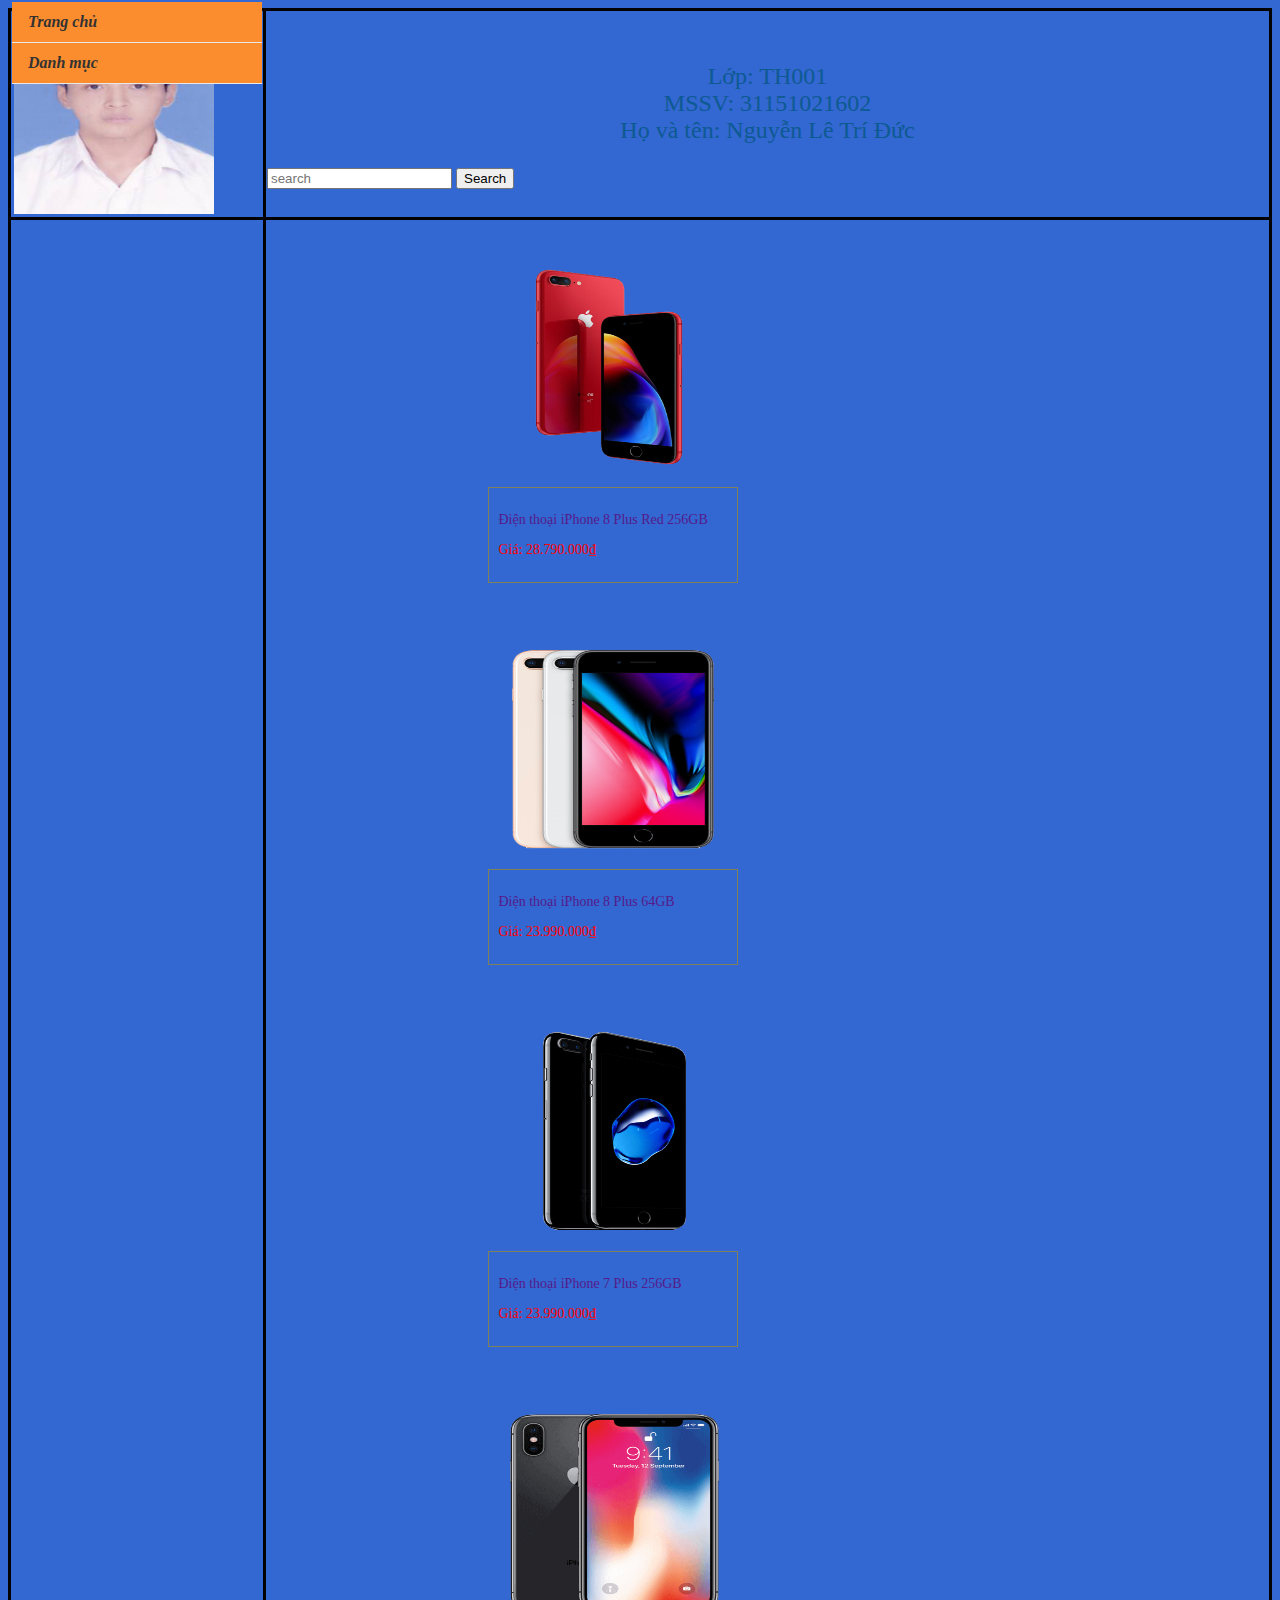
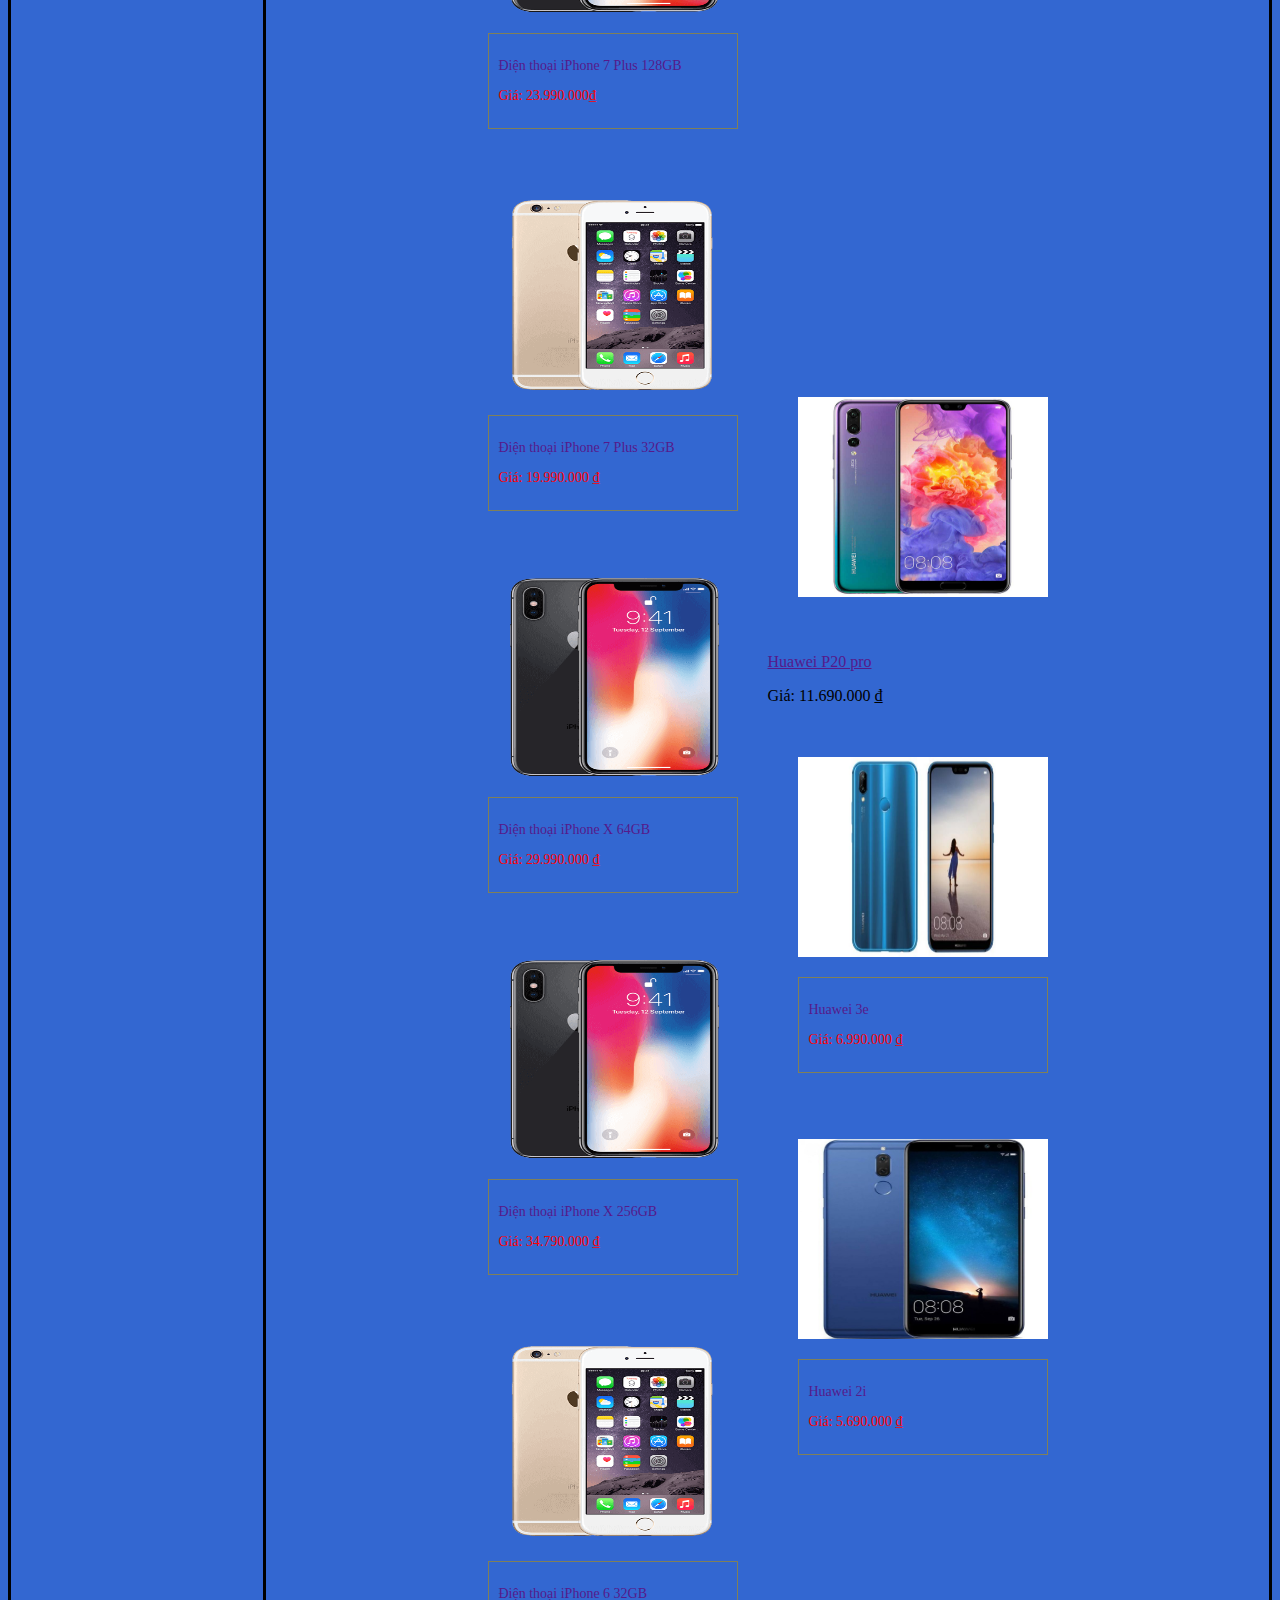
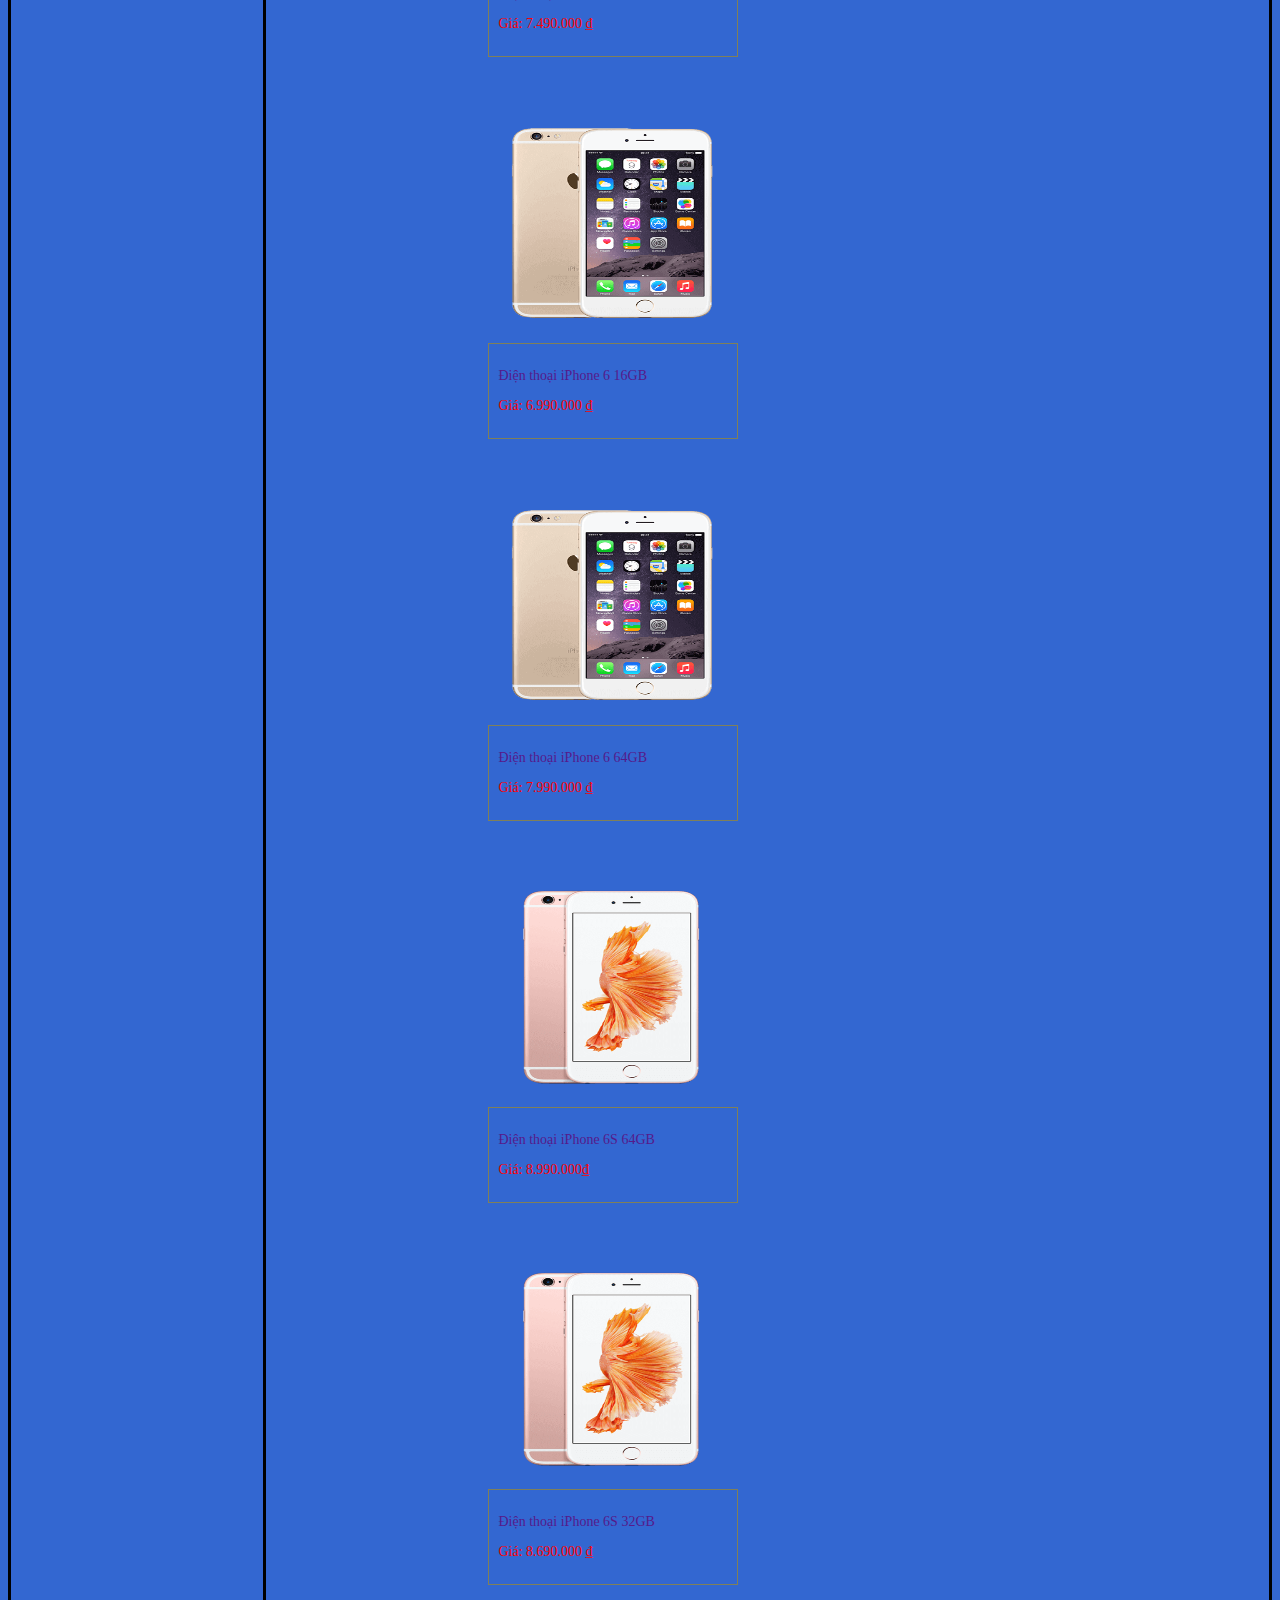
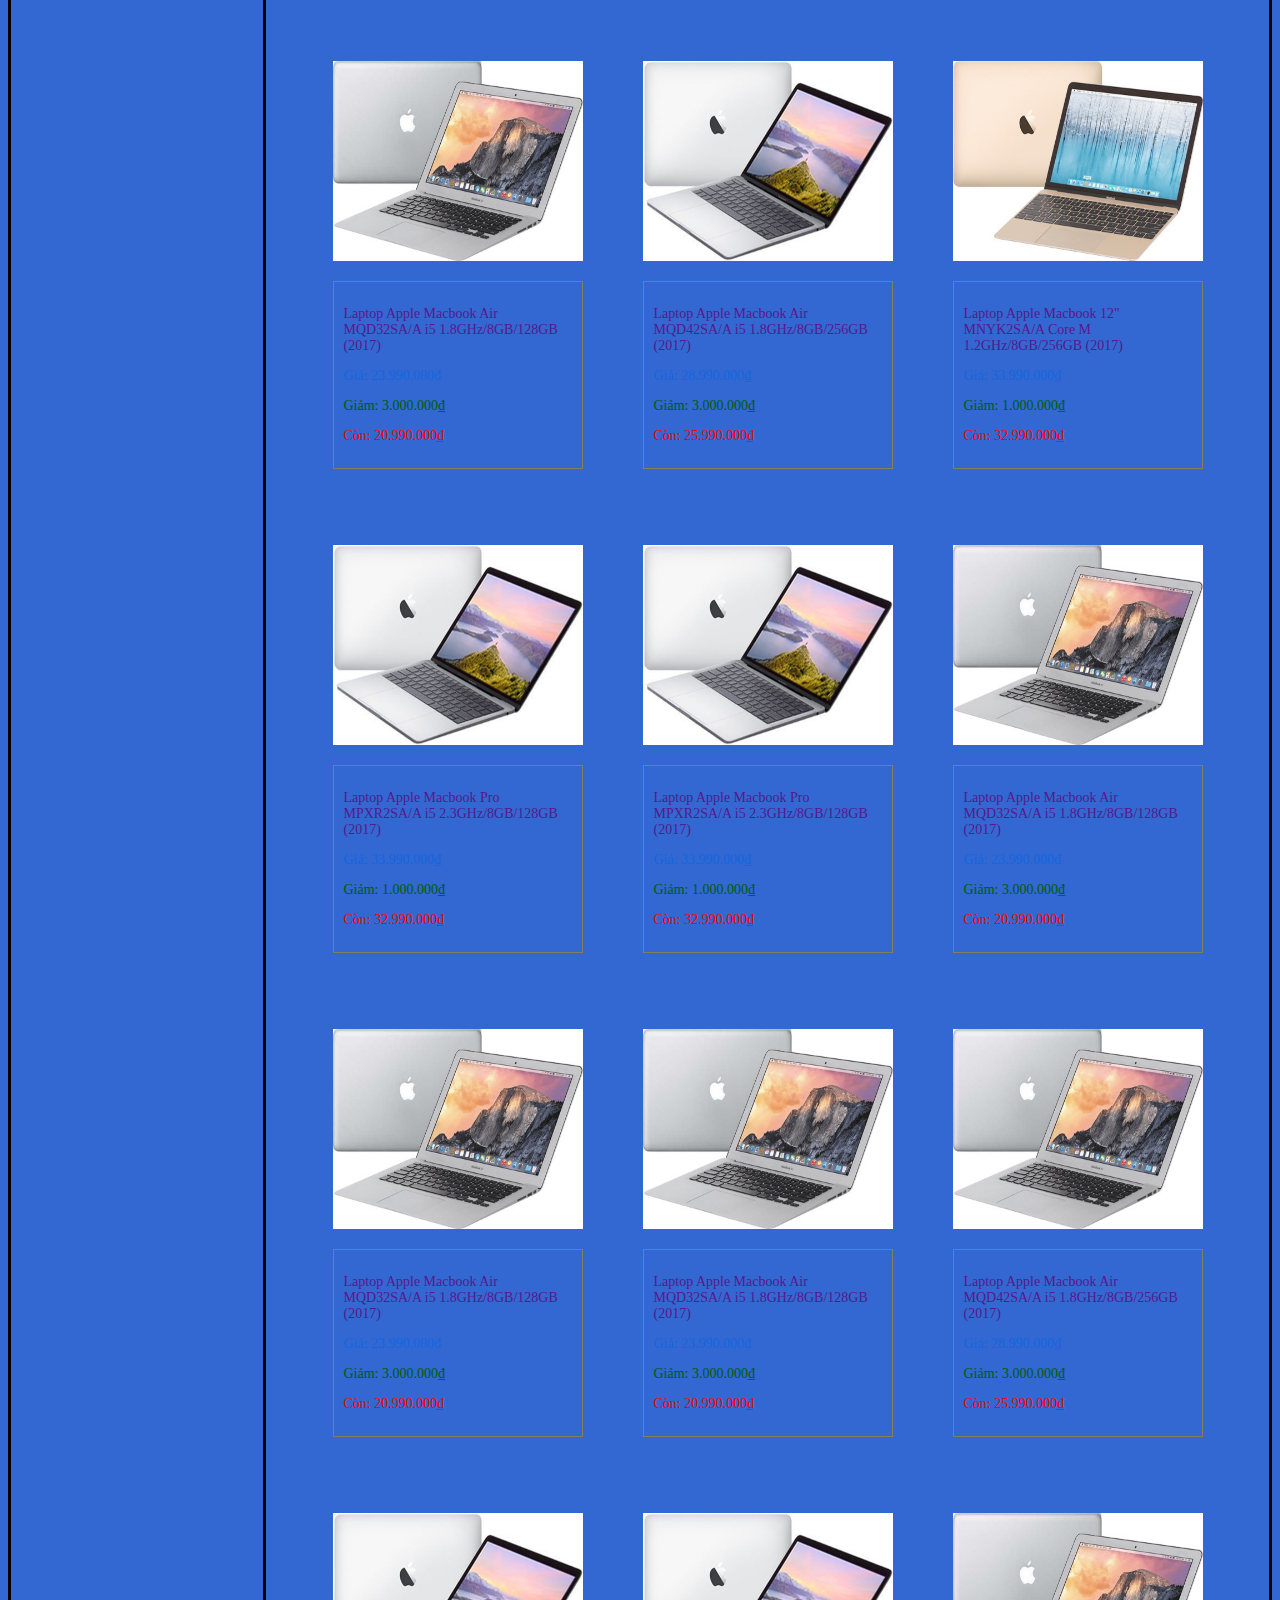
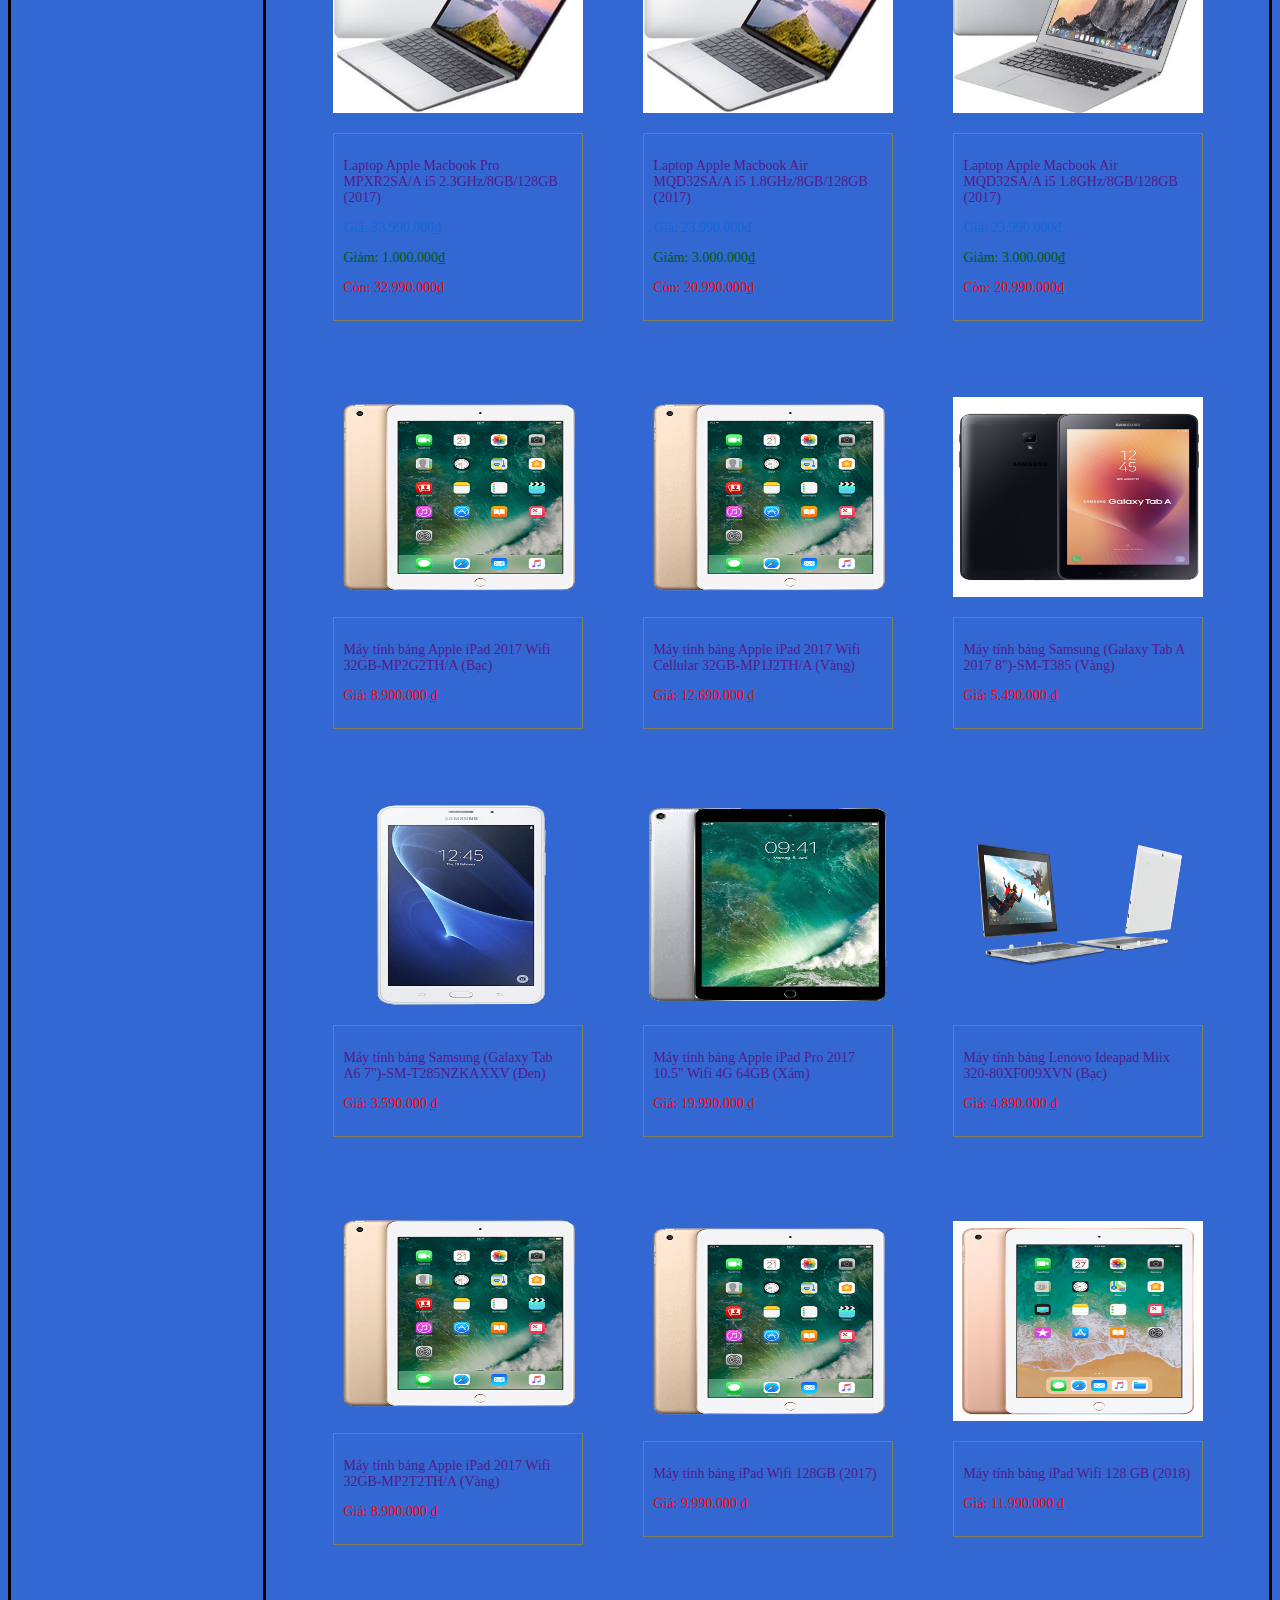
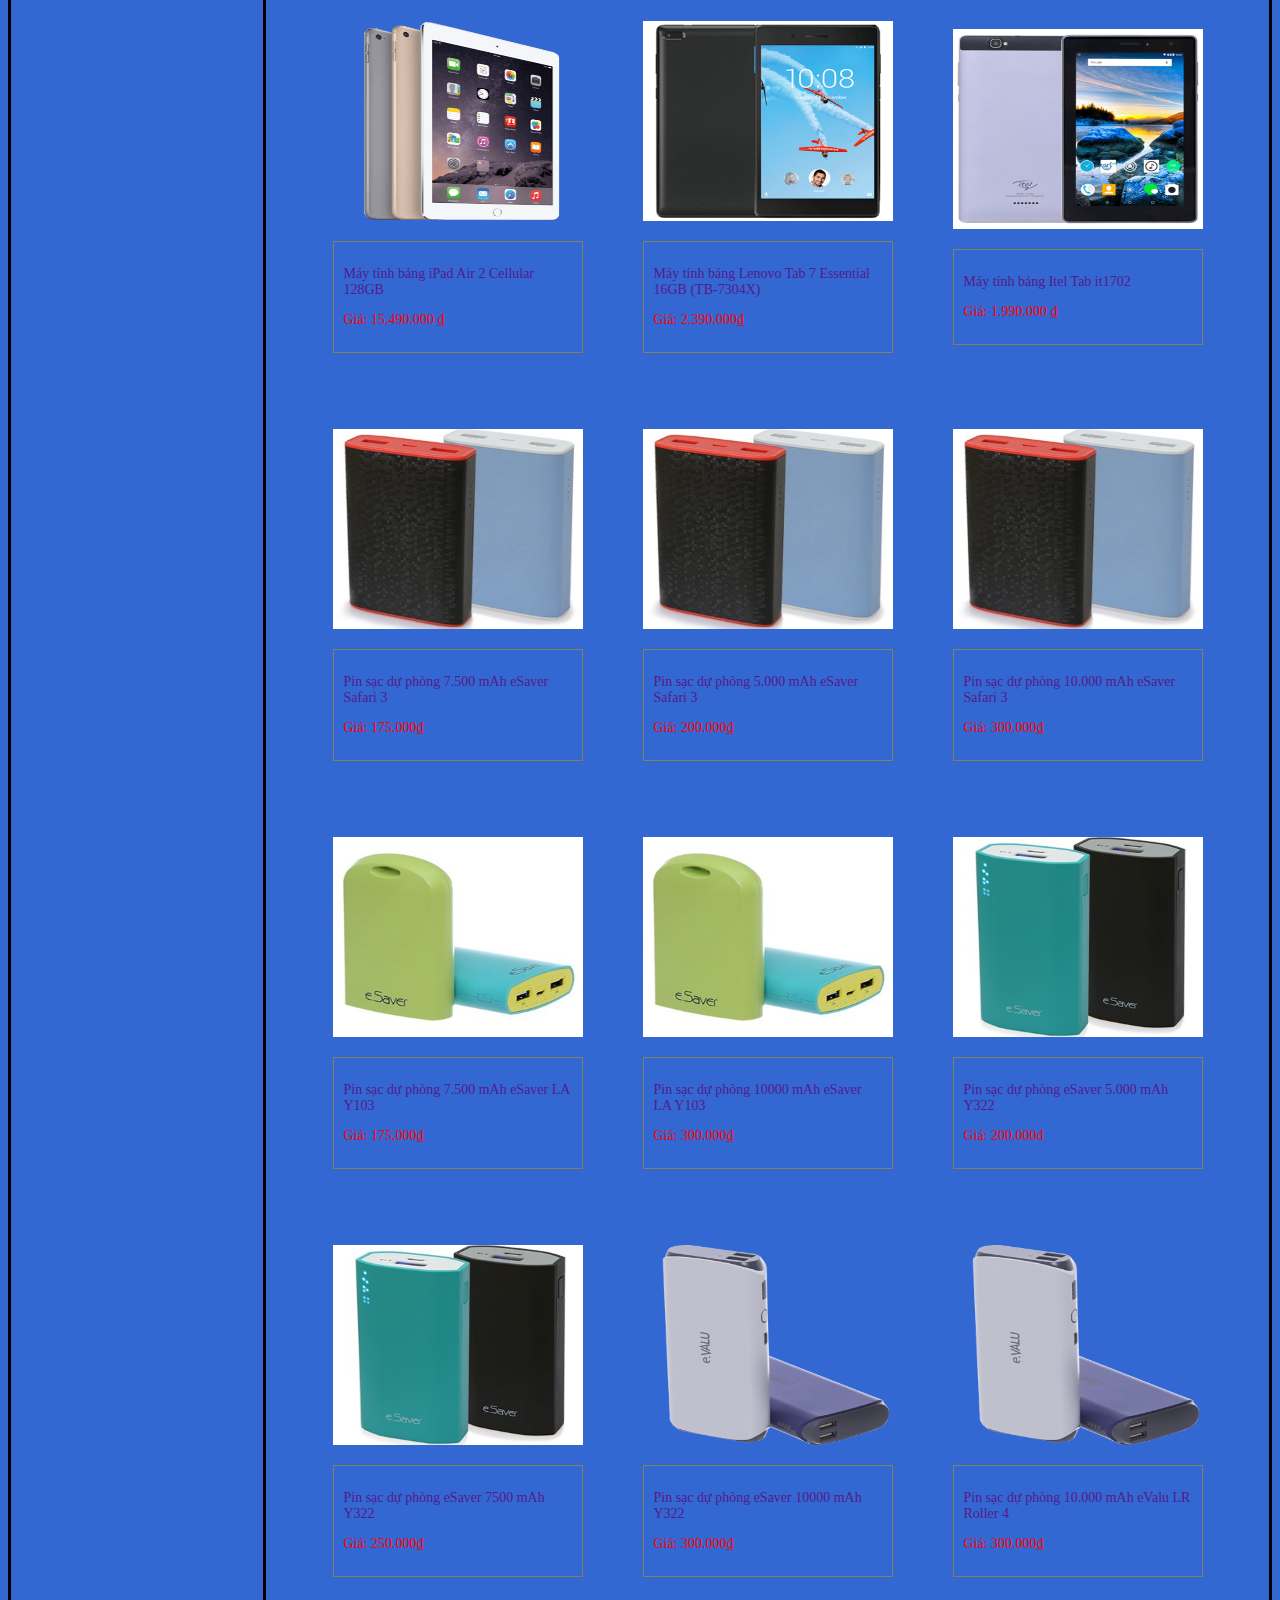
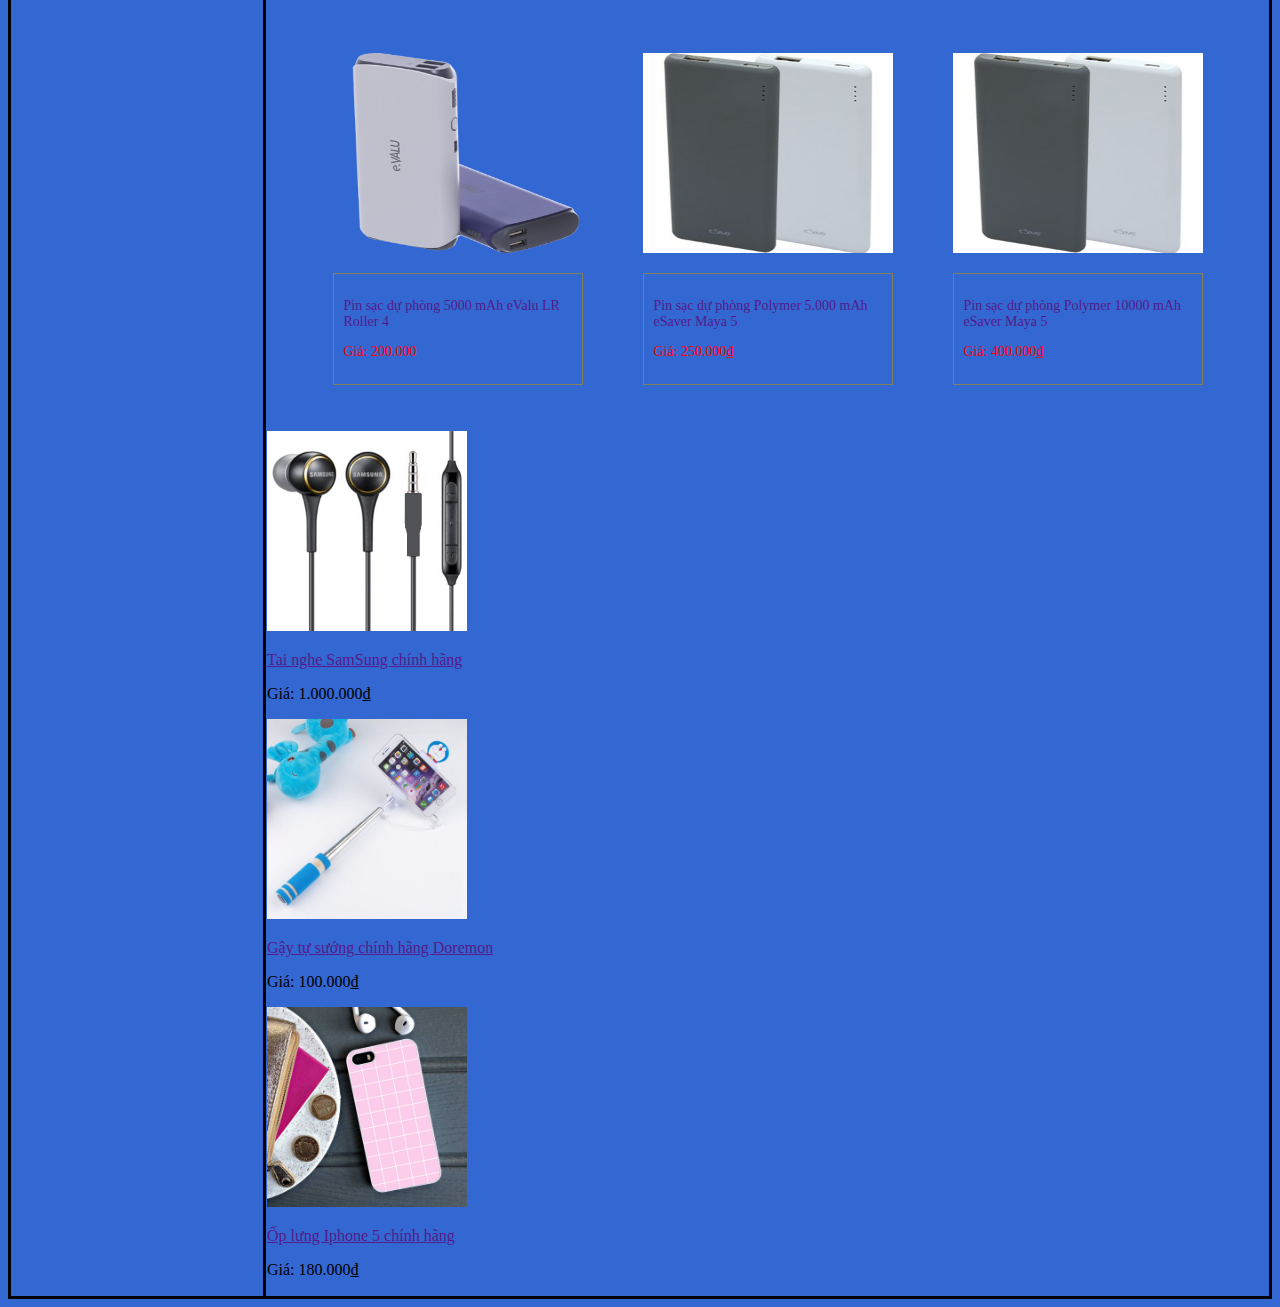
==== all.html @ e71af094 "Add files via upload" ====
﻿<!DOCTYPE html>
<html xmlns="http://www.w3.org/1999/xhtml">
<head>
    <title></title>
    <link href="../CSS/css2.css" rel="stylesheet" />
    <link rel="stylesheet" href="https://use.fontawesome.com/releases/v5.0.13/css/all.css" integrity="sha384-DNOHZ68U8hZfKXOrtjWvjxusGo9WQnrNx2sqG0tfsghAvtVlRW3tvkXWZh58N9jp" crossorigin="anonymous">
    <script src="../JS/Tim.js"></script>
</head>
<body>
   
    <table class="bang1">
        <tr>
            <td id="o1">
                <img src="../Hinh/1602.JPG" />
            </td>
            <td>
                <p id="ten">
                    Lớp: TH001 <br>
                    MSSV: 31151021602<br>
                    Họ và tên: Nguyễn Lê Trí Đức<br>
                </p>
                <input type="text" placeholder="search" id="search"/>
                <input type="button" value="Search" onclick="timkiem()"/>
            </td>
        </tr>
        <tr>
            <td id="o2">
                <div class="all" id="menu" style="top: -5515px;">
                    <ul>
                        <li><a href="Cau2.html"><i class="fas fa-home"> Trang chủ </i></a></li>
                        <li>
                            <a href="#"><i class="fas fa-align-justify"> Danh mục</i></a>
                            <ul class="sub-menu">
                                <li><a href="BT2_LT.html">Laptop</a></li>
                                <li><a href="BT2_DT.html">Điện Thoại</a></li>
                                <li><a href="BT2_maytinhbang.html">Máy tính bảng</a></li>
                                <li><a href="BT2_PK.html">Phụ Kiện</a></li>
                            </ul>
                    </ul>
                </div>
                    
            </td>
            <td>
                <div class="khoisanpham" id="dienthoai">

                    <div id="iphone">
                        <div class="sanpham1" id="1">
                            <i class="fas fa-gift quatang"></i>
                            <a href="">
                                <p class="hinh">
                                    <img src="../Hinh/DT_1.png" alt="">
                                </p>
                            </a>
                            <div class="thongtinbu">
                                <a href=""><p class="thongtin"> Điện thoại iPhone 8 Plus Red 256GB</p></a>
                                <p class="gia">Giá: 28.790.000₫  </p>
                            </div>
                        </div>
                        <div class="sanpham1">
                            <i class="fas fa-gift quatang"></i>
                            <a href="">
                                <p class="hinh">
                                    <img src="../Hinh/DT_2.png" />
                                </p>
                            </a>
                            <div class="thongtinbu">
                                <a href=""><p class="thongtin"> Điện thoại iPhone 8 Plus 64GB </p></a>
                                <p class="gia">Giá: 23.990.000₫</p>
                            </div>
                        </div>
                        <div class="sanpham1">
                            <i class="fas fa-gift quatang"></i>
                            <a href="">
                                <p class="hinh">
                                    <img src="../Hinh/DT_3.png" />
                                </p>
                            </a>
                            <div class="thongtinbu">
                                <a href=""><p class="thongtin"> Điện thoại iPhone 7 Plus 256GB </p></a>
                                <p class="gia">Giá: 23.990.000₫</p>
                            </div>
                        </div>
                        <div class="sanpham1">
                            <i class="fas fa-gift quatang"></i>
                            <a href="">
                                <p class="hinh">
                                    <img src="../Hinh/DT_4.png" />
                                </p>
                            </a>
                            <div class="thongtinbu">
                                <a href=""><p class="thongtin"> Điện thoại iPhone 7 Plus 128GB</p></a>
                                <p class="gia">Giá: 23.990.000₫</p>
                            </div>
                        </div>
                        <div class="sanpham1">
                            <i class="fas fa-gift quatang"></i>
                            <a href="">
                                <p class="hinh">
                                    <img src="../Hinh/DT_5.png" />
                                </p>
                            </a>
                            <div class="thongtinbu">
                                <a href=""><p class="thongtin">Điện thoại iPhone 7 Plus 32GB</p></a>
                                <p class="gia">Giá: 19.990.000 ₫</p>
                            </div>
                        </div>
                        <div class="sanpham1">
                            <i class="fas fa-gift quatang"></i>
                            <a href="">
                                <p class="hinh">
                                    <img src="../Hinh/DT_4.png" />
                                </p>
                            </a>
                            <div class="thongtinbu">
                                <a href=""><p class="thongtin">Điện thoại iPhone X 64GB</p></a>
                                <p class="gia">Giá: 29.990.000 ₫</p>
                            </div>
                        </div>
                        <div class="sanpham1">
                            <i class="fas fa-gift quatang"></i>
                            <a href="">
                                <p class="hinh">
                                    <img src="../Hinh/DT_4.png" />
                            </a>
                            <div class="thongtinbu">
                                <a href=""><p class="thongtin">Điện thoại iPhone X 256GB</p></a>
                                <p class="gia">Giá: 34.790.000 ₫</p>
                            </div>
                        </div>
                        <div class="sanpham1">
                            <i class="fas fa-gift quatang"></i>
                            <a href="">
                                <p class="hinh">
                                    <img src="../Hinh/DT_5.png" />
                                </p>
                            </a>
                            <div class="thongtinbu">
                                <a href=""><p class="thongtin">Điện thoại iPhone 6 32GB</p></a>
                                <p class="gia">Giá: 7.490.000 ₫</p>
                            </div>
                        </div>
                        <div class="sanpham1">
                            <i class="fas fa-gift quatang"></i>
                            <a href="">
                                <p class="hinh">
                                    <img src="../Hinh/DT_5.png" />
                                </p>
                            </a>
                            <div class="thongtinbu">
                                <a href=""><p class="thongtin">Điện thoại iPhone 6 16GB</p></a>
                                <p class="gia">Giá: 6.990.000 ₫</p>
                            </div>
                        </div>
                        <div class="sanpham1">
                            <i class="fas fa-gift quatang"></i>
                            <a href="">
                                <p class="hinh">
                                    <img src="../Hinh/DT_5.png" />
                                </p>
                            </a>
                            <div class="thongtinbu">
                                <a href=""><p class="thongtin">Điện thoại iPhone 6 64GB</p></a>
                                <p class="gia">Giá: 7.990.000 ₫</p>
                            </div>
                        </div>
                        <div class="sanpham1">
                            <i class="fas fa-gift quatang"></i>
                            <a href="">
                                <p class="hinh">
                                    <img src="../Hinh/DT_6.png" />
                                </p>
                            </a>
                            <div class="thongtinbu">
                                <a href=""><p class="thongtin">Điện thoại iPhone 6S 64GB</p></a>
                                <p class="gia">Giá: 8.990.000₫</p>
                            </div>
                        </div>
                        <div class="sanpham1">
                            <i class="fas fa-gift quatang"></i>
                            <a href="">
                                <p class="hinh">
                                    <img src="../Hinh/DT_6.png" />
                                </p>
                            </a>
                            <div class="thongtinbu">
                                <a href=""><p class="thongtin">Điện thoại iPhone 6S 32GB</p></a>
                                <p class="gia">Giá: 8.690.000 ₫ </p>
                            </div>
                        </div>
                    </div>
                        <div id="huawei">
                            <div class="sanpham1">
                                <i class="fas fa-gift quatang"></i>
                                <a href="">
                                    <p class="hinh">
                                        <img src="../Hinh/DT9.jpg" />
                                    </p>
                                </a>
                            </div>
                            <div class="thongtinbu">
                                <a href=""><p class="thongtin">Huawei P20 pro</p></a>
                                <p class="gia">Giá: 11.690.000 ₫ </p>
                            </div>
                        
                    <div class="sanpham1">
                        <i class="fas fa-gift quatang"></i>
                        <a href="">
                            <p class="hinh">
                                <img src="../Hinh/DT_7.jpeg" />
                            </p>
                        </a>
                        <div class="thongtinbu">
                            <a href=""><p class="thongtin">Huawei 3e</p></a>
                            <p class="gia">Giá: 6.990.000 ₫ </p>
                        </div>
                    </div>
                    <div class="sanpham1">
                        <i class="fas fa-gift quatang"></i>
                        <a href="">
                            <p class="hinh">
                                <img src="../Hinh/DT_8.jpg" />
                            </p>
                        </a>
                        <div class="thongtinbu">
                            <a href=""><p class="thongtin">Huawei 2i</p></a>
                            <p class="gia">Giá: 5.690.000 ₫ </p>
                        </div>
                    </div></div>
                </div>                  
                        <div id="laptop">
                            <div class="khoisanpham">
                                <div class="sanpham1">
                                    <i class="fas fa-gift quatang"></i>
                                    <a href="">
                                        <p class="hinh">
                                            <img src="../Hinh/LT_1.jpg" />
                                        <p>
                                    </a>
                                    <div class="thongtinbu">
                                        <a href=""><p class="thongtin"> Laptop Apple Macbook Air MQD32SA/A i5 1.8GHz/8GB/128GB (2017)</p></a>
                                        <p class="giagoc">Giá: 23.990.000đ  </p>
                                        <p class="giam">Giảm: 3.000.000₫  </p>
                                        <p class="gia">Còn: 20.990.000₫  </p>
                                    </div>
                                </div>
                                <div class="sanpham1">
                                    <i class="fas fa-gift quatang"></i>
                                    <a href="">
                                        <p class="hinh">
                                            <img src="../Hinh/LT_2.jpg" />
                                        </p>
                                    </a>
                                    <div class="thongtinbu">
                                        <a href=""><p class="thongtin"> Laptop Apple Macbook Air MQD42SA/A i5 1.8GHz/8GB/256GB (2017)</p></a>
                                        <p class="giagoc">Giá: 28.990.000₫  </p>
                                        <p class="giam">Giảm: 3.000.000₫  </p>
                                        <p class="gia">Còn: 25.990.000₫  </p>
                                    </div>
                                </div>
                                <div class="sanpham1">
                                    <i class="fas fa-gift quatang"></i>
                                    <a href="">
                                        <p class="hinh">
                                            <img src="../Hinh/LT_3.jpg" />
                                        </p>
                                    </a>
                                    <div class="thongtinbu">
                                        <a href=""><p class="thongtin">Laptop Apple Macbook 12" MNYK2SA/A Core M 1.2GHz/8GB/256GB (2017)</p></a>
                                        <p class="giagoc">Giá: 33.990.000₫   </p>
                                        <p class="giam">Giảm: 1.000.000₫  </p>
                                        <p class="gia">Còn: 32.990.000₫  </p>
                                    </div>
                                </div>
                                <div class="sanpham1">
                                    <i class="fas fa-gift quatang"></i>
                                    <a href="">
                                        <p class="hinh">
                                            <img src="../Hinh/LT_2.jpg" />
                                        </p>
                                    </a>
                                    <div class="thongtinbu">
                                        <a href=""><p class="thongtin">Laptop Apple Macbook Pro MPXR2SA/A i5 2.3GHz/8GB/128GB (2017)</p></a>
                                        <p class="giagoc">Giá: 33.990.000₫   </p>
                                        <p class="giam">Giảm: 1.000.000₫  </p>
                                        <p class="gia">Còn: 32.990.000₫  </p>
                                    </div>
                                </div>
                                <div class="sanpham1">
                                    <i class="fas fa-gift quatang"></i>
                                    <a href="">
                                        <p class="hinh">
                                            <img src="../Hinh/LT_2.jpg" />
                                        </p>
                                    </a>
                                    <div class="thongtinbu">
                                        <a href=""><p class="thongtin">Laptop Apple Macbook Pro MPXR2SA/A i5 2.3GHz/8GB/128GB (2017)</p></a>
                                        <p class="giagoc">Giá: 33.990.000₫   </p>
                                        <p class="giam">Giảm: 1.000.000₫  </p>
                                        <p class="gia">Còn: 32.990.000₫  </p>
                                    </div>
                                </div>
                                <div class="sanpham1">
                                    <i class="fas fa-gift quatang"></i>
                                    <a href="">
                                        <p class="hinh">
                                            <img src="../Hinh/LT_1.jpg" />
                                        </p>
                                    </a>
                                    <div class="thongtinbu">
                                        <a href=""><p class="thongtin"> Laptop Apple Macbook Air MQD32SA/A i5 1.8GHz/8GB/128GB (2017)</p></a>
                                        <p class="giagoc">Giá: 23.990.000đ  </p>
                                        <p class="giam">Giảm: 3.000.000₫  </p>
                                        <p class="gia">Còn: 20.990.000₫  </p>
                                    </div>
                                </div>
                                <div class="sanpham1">
                                    <i class="fas fa-gift quatang"></i>
                                    <a href="">
                                        <p class="hinh">
                                            <img src="../Hinh/LT_1.jpg" />
                                        </p>
                                    </a>
                                    <div class="thongtinbu">
                                        <a href=""><p class="thongtin"> Laptop Apple Macbook Air MQD32SA/A i5 1.8GHz/8GB/128GB (2017)</p></a>
                                        <p class="giagoc">Giá: 23.990.000đ  </p>
                                        <p class="giam">Giảm: 3.000.000₫  </p>
                                        <p class="gia">Còn: 20.990.000₫  </p>
                                    </div>
                                </div>
                                <div class="sanpham1">
                                    <i class="fas fa-gift quatang"></i>
                                    <a href="">
                                        <p class="hinh">
                                            <img src="../Hinh/LT_1.jpg" />
                                        </p>
                                    </a>
                                    <div class="thongtinbu">
                                        <a href=""><p class="thongtin"> Laptop Apple Macbook Air MQD32SA/A i5 1.8GHz/8GB/128GB (2017)</p></a>
                                        <p class="giagoc">Giá: 23.990.000đ  </p>
                                        <p class="giam">Giảm: 3.000.000₫  </p>
                                        <p class="gia">Còn: 20.990.000₫  </p>
                                    </div>
                                </div>
                                <div class="sanpham1">
                                    <i class="fas fa-gift quatang"></i>
                                    <a href="">
                                        <p class="hinh">
                                            <img src="../Hinh/LT_1.jpg" />
                                        </p>
                                    </a>
                                    <div class="thongtinbu">
                                        <a href=""><p class="thongtin"> Laptop Apple Macbook Air MQD42SA/A i5 1.8GHz/8GB/256GB (2017)</p></a>
                                        <p class="giagoc">Giá: 28.990.000₫  </p>
                                        <p class="giam">Giảm: 3.000.000₫  </p>
                                        <p class="gia">Còn: 25.990.000₫  </p>
                                    </div>
                                </div>
                                <div class="sanpham1">
                                    <i class="fas fa-gift quatang"></i>
                                    <a href="">
                                        <p class="hinh">
                                            <img src="../Hinh/LT_2.jpg" />
                                        </p>
                                    </a>
                                    <div class="thongtinbu">
                                        <a href=""><p class="thongtin">Laptop Apple Macbook Pro MPXR2SA/A i5 2.3GHz/8GB/128GB (2017)</p></a>
                                        <p class="giagoc">Giá: 33.990.000₫   </p>
                                        <p class="giam">Giảm: 1.000.000₫  </p>
                                        <p class="gia">Còn: 32.990.000₫  </p>
                                    </div>
                                </div>
                                <div class="sanpham1">
                                    <i class="fas fa-gift quatang"></i>
                                    <a href="">
                                        <p class="hinh">
                                            <img src="../Hinh/LT_2.jpg" />
                                        </p>
                                    </a>
                                    <div class="thongtinbu">
                                        <a href=""><p class="thongtin"> Laptop Apple Macbook Air MQD32SA/A i5 1.8GHz/8GB/128GB (2017)</p></a>
                                        <p class="giagoc">Giá: 23.990.000đ  </p>
                                        <p class="giam">Giảm: 3.000.000₫  </p>
                                        <p class="gia">Còn: 20.990.000₫  </p>
                                    </div>
                                </div>
                                <div class="sanpham1">
                                    <i class="fas fa-gift quatang"></i>
                                    <a href="">
                                        <p class="hinh">

                                            <img src="../Hinh/LT_1.jpg" />
                                        </p>
                                    </a>
                                    <div class="thongtinbu">
                                        <a href=""><p class="thongtin"> Laptop Apple Macbook Air MQD32SA/A i5 1.8GHz/8GB/128GB (2017)</p></a>
                                        <p class="giagoc">Giá: 23.990.000đ  </p>
                                        <p class="giam">Giảm: 3.000.000₫  </p>
                                        <p class="gia">Còn: 20.990.000₫  </p>
                                    </div>
                                </div>
                            </div>
                        </div>
                        <div id="maytinhbang">
                            <div class="khoisanpham">
                                <div class="sanpham1">
                                    <i class="fas fa-gift quatang"></i>
                                    <a href="">
                                        <p class="hinh">
                                            <img src="../Hinh/TL_1.png" />
                                        </p>
                                    </a>
                                    <div class="thongtinbu">
                                        <a href=""><p class="thongtin"> Máy tính bảng Apple iPad 2017 Wifi 32GB-MP2G2TH/A (Bạc)</p></a>
                                        <p class="gia">Giá: 8.900.000 ₫ </p>
                                    </div>
                                </div>
                                <div class="sanpham1">
                                    <i class="fas fa-gift quatang"></i>
                                    <a href="">
                                        <p class="hinh">
                                            <img src="../Hinh/TL_2.png" />
                                        </p>
                                    </a>
                                    <div class="thongtinbu">
                                        <a href="">
                                            <p class="thongtin">
                                                Máy tính bảng Apple iPad 2017 Wifi Cellular 32GB-MP1J2TH/A (Vàng)
                                            </p>
                                        </a>
                                        <p class="gia">Giá: 12.690.000 ₫</p>
                                    </div>
                                </div>
                                <div class="sanpham1">
                                    <i class="fas fa-gift quatang"></i>
                                    <a href="">
                                        <p class="hinh">
                                            <img src="../Hinh/TL_3.png" />
                                        </p>
                                    </a>
                                    <div class="thongtinbu">
                                        <a href=""><p class="thongtin"> Máy tính bảng Samsung (Galaxy Tab A 2017 8")-SM-T385 (Vàng)</p></a>
                                        <p class="gia">Giá: 5.490.000 ₫</p>
                                    </div>
                                </div>
                                <div class="sanpham1">
                                    <i class="fas fa-gift quatang"></i>
                                    <a href="">
                                        <p class="hinh">
                                            <img src="../Hinh/TL_4.png" />
                                        </p>
                                    </a>
                                    <div class="thongtinbu">
                                        <a href=""><p class="thongtin">Máy tính bảng Samsung (Galaxy Tab A6 7")-SM-T285NZKAXXV (Đen)</p></a>
                                        <p class="gia">Giá: 3.590.000 ₫</p>
                                    </div>
                                </div>
                                <div class="sanpham1">
                                    <i class="fas fa-gift quatang"></i>
                                    <a href="">
                                        <p class="hinh">
                                            <img src="../Hinh/TL_5.png" />
                                        </p>
                                    </a>
                                    <div class="thongtinbu">
                                        <a href=""><p class="thongtin">Máy tính bảng Apple iPad Pro 2017 10.5" Wifi 4G 64GB (Xám)</p></a>
                                        <p class="gia">Giá: 19.990.000 ₫</p>
                                    </div>
                                </div>
                                <div class="sanpham1">
                                    <i class="fas fa-gift quatang"></i>
                                    <a href="">
                                        <p class="hinh">
                                            <img src="../Hinh/TL_6.png" />
                                        </p>
                                    </a>
                                    <div class="thongtinbu">
                                        <a href=""><p class="thongtin">Máy tính bảng Lenovo Ideapad Miix 320-80XF009XVN (Bạc)</p></a>
                                        <p class="gia">Giá: 4.890.000 ₫</p>
                                    </div>
                                </div>
                                <div class="sanpham1">
                                    <i class="fas fa-gift quatang"></i>
                                    <a href="">
                                        <p class="hinh">
                                            <img src="../Hinh/TL_7.png" />
                                        </p>
                                    </a>
                                    <div class="thongtinbu">
                                        <a href=""><p class="thongtin">Máy tính bảng Apple iPad 2017 Wifi 32GB-MP2T2TH/A (Vàng)</p></a>
                                        <p class="gia">Giá: 8.900.000 ₫</p>
                                    </div>
                                </div>
                                <div class="sanpham1">
                                    <i class="fas fa-gift quatang"></i>
                                    <a href="">
                                        <p class="hinh">
                                            <img src="../Hinh/TL_8.png" />
                                        </p>
                                    </a>
                                    <div class="thongtinbu">
                                        <a href=""><p class="thongtin">Máy tính bảng iPad Wifi 128GB (2017)</p></a>
                                        <p class="gia">Giá: 9.990.000 ₫</p>
                                    </div>
                                </div>
                                <div class="sanpham1">
                                    <i class="fas fa-gift quatang"></i>
                                    <a href="">
                                        <p class="hinh">
                                            <img src="../Hinh/TL_9.png" />
                                        </p>
                                    </a>
                                    <div class="thongtinbu">
                                        <a href=""><p class="thongtin">Máy tính bảng iPad Wifi 128 GB (2018)</p></a>
                                        <p class="gia">Giá: 11.990.000 ₫</p>
                                    </div>
                                </div>
                                <div class="sanpham1">
                                    <i class="fas fa-gift quatang"></i>
                                    <a href="">
                                        <p class="hinh">
                                            <img src="../Hinh/TL_10.png" />
                                        </p>
                                    </a>
                                    <div class="thongtinbu">
                                        <a href=""><p class="thongtin">Máy tính bảng iPad Air 2 Cellular 128GB</p></a>
                                        <p class="gia">Giá: 15.490.000 ₫</p>
                                    </div>
                                </div>
                                <div class="sanpham1">
                                    <i class="fas fa-gift quatang"></i>
                                    <a href="">
                                        <p class="hinh">
                                            <img src="../Hinh/TL_11.png" />
                                        </p>
                                    </a>
                                    <div class="thongtinbu">
                                        <a href=""><p class="thongtin">Máy tính bảng Lenovo Tab 7 Essential 16GB (TB-7304X)</p></a>
                                        <p class="gia">Giá: 2.390.000₫</p>
                                    </div>
                                </div>
                                <div class="sanpham1">
                                    <i class="fas fa-gift quatang"></i>
                                    <a href="">
                                        <p class="hinh">
                                            <img src="../Hinh/TL_12.png" />
                                        </p>
                                    </a>
                                    <div class="thongtinbu">
                                        <a href=""><p class="thongtin">Máy tính bảng Itel Tab it1702</p></a>
                                        <p class="gia">Giá: 1.990.000 ₫ </p>
                                    </div>
                                </div>
                            </div>
                        </div>
                        <div id="phukien">
                            <div id="sacduphong">
                                <div class="khoisanpham">
                                    <div class="sanpham1">
                                        <i class="fas fa-gift quatang"></i>
                                        <a href="">
                                            <p class="hinh">
                                                <img src="../Hinh/PK_1.jpg" />
                                            </p>
                                        </a>
                                        <div class="thongtinbu">
                                            <a href=""><p class="thongtin"> Pin sạc dự phòng 7.500 mAh eSaver Safari 3</p></a>
                                            <p class="gia">Giá: 175.000₫ </p>
                                        </div>
                                    </div>
                                    <div class="sanpham1">
                                        <i class="fas fa-gift quatang"></i>
                                        <a href="">
                                            <p class="hinh">
                                                <img src="../Hinh/PK_1.jpg" />
                                            </p>
                                        </a>
                                        <div class="thongtinbu">
                                            <a href=""><p class="thongtin"> Pin sạc dự phòng 5.000 mAh eSaver Safari 3 </p></a>
                                            <p class="gia">Giá: 200.000₫</p>
                                        </div>
                                    </div>
                                    <div class="sanpham1">
                                        <i class="fas fa-gift quatang"></i>
                                        <a href="">
                                            <p class="hinh">
                                                <img src="../Hinh/PK_1.jpg" />
                                            </p>
                                        </a>
                                        <div class="thongtinbu">
                                            <a href=""><p class="thongtin"> Pin sạc dự phòng 10.000 mAh eSaver Safari 3</p></a>
                                            <p class="gia">Giá: 300.000₫</p>
                                        </div>
                                    </div>
                                    <div class="sanpham1">

                                        <a href="">
                                            <p class="hinh">
                                                <img src="../Hinh/PK_2.jpg" />
                                            </p>
                                        </a>
                                        <div class="thongtinbu">
                                            <a href=""><p class="thongtin"> Pin sạc dự phòng 7.500 mAh eSaver LA Y103</p></a>
                                            <p class="gia">Giá: 175.000₫</p>
                                        </div>
                                    </div>
                                    <div class="sanpham1">

                                        <a href="">
                                            <p class="hinh">
                                                <img src="../Hinh/PK_2.jpg" />
                                            </p>
                                        </a>
                                        <div class="thongtinbu">
                                            <a href=""><p class="thongtin">Pin sạc dự phòng 10000 mAh eSaver LA Y103</p></a>
                                            <p class="gia">Giá: 300.000₫</p>
                                        </div>
                                    </div>
                                    <div class="sanpham1">
                                        <a href="">
                                            <p class="hinh">
                                                <img src="../Hinh/PK_3.jpg" />
                                            </p>
                                        </a>
                                        <div class="thongtinbu">
                                            <a href=""><p class="thongtin">Pin sạc dự phòng eSaver 5.000 mAh Y322</p></a>
                                            <p class="gia">Giá: 200.000đ</p>
                                        </div>
                                    </div>
                                    <div class="sanpham1">
                                        <a href="">
                                            <p class="hinh">
                                                <img src="../Hinh/PK_3.jpg" />
                                            </p>
                                        </a>
                                        <div class="thongtinbu">
                                            <a href=""><p class="thongtin">Pin sạc dự phòng eSaver 7500 mAh Y322</p></a>
                                            <p class="gia">Giá:  250.000₫</p>
                                        </div>
                                    </div>
                                    <div class="sanpham1">

                                        <a href="">
                                            <p class="hinh">
                                                <img src="../Hinh/PK_4.png" />
                                            </p>
                                        </a>
                                        <div class="thongtinbu">
                                            <a href=""><p class="thongtin">Pin sạc dự phòng eSaver 10000 mAh Y322</p></a>
                                            <p class="gia">Giá: 300.000₫</p>
                                        </div>
                                    </div>
                                    <div class="sanpham1">

                                        <a href="">
                                            <p class="hinh">
                                                <img src="../Hinh/PK_4.png" />
                                            </p>
                                        </a>
                                        <div class="thongtinbu">
                                            <a href=""><p class="thongtin">Pin sạc dự phòng 10.000 mAh eValu LR Roller 4</p></a>
                                            <p class="gia">Giá: 300.000₫</p>
                                        </div>
                                    </div>
                                    <div class="sanpham1">
                                        <a href="">
                                            <p class="hinh">
                                                <img src="../Hinh/PK_4.png" />
                                            </p>
                                        </a>
                                        <div class="thongtinbu">
                                            <a href=""><p class="thongtin">Pin sạc dự phòng 5000 mAh eValu LR Roller 4</p></a>
                                            <p class="gia">Giá: 200.000</p>
                                        </div>
                                    </div>
                                    <div class="sanpham1">

                                        <a href="">
                                            <p class="hinh">
                                                <img src="../Hinh/PK_5.jpg" />
                                            </p>
                                        </a>
                                        <div class="thongtinbu">
                                            <a href=""><p class="thongtin">Pin sạc dự phòng Polymer 5.000 mAh eSaver Maya 5</p></a>
                                            <p class="gia">Giá: 250.000₫</p>
                                        </div>
                                    </div>
                                    <div class="sanpham1">
                                        <a href="">
                                            <p class="hinh">
                                                <img src="../Hinh/PK_5.jpg" />
                                            </p>
                                        </a>
                                        <div class="thongtinbu">
                                            <a href=""><p class="thongtin">Pin sạc dự phòng Polymer 10000 mAh eSaver Maya 5</p></a>
                                            <p class="gia">Giá: 400.000₫ </p>
                                        </div>
                                    </div>
                                </div>
                            </div>
                                <div class="sanpham1" id="tainghe">
                                    <a href="">
                                        <p class="hinh">
                                            <img src="../Hinh/PK_6.jpg" />
                                        </p>
                                    </a>
                                    <div class="thongtinbu">
                                        <a href=""><p class="thongtin">Tai nghe SamSung chính hãng</p></a>
                                        <p class="gia">Giá: 1.000.000₫ </p>
                                    </div>
                                </div>
                                <div class="sanpham1" id="gaytusuong">
                                    <a href="">
                                        <p class="hinh">
                                            <img src="../Hinh/PK_7.jpg" />
                                        </p>
                                    </a>
                                    <div class="thongtinbu">
                                        <a href=""><p class="thongtin">Gậy tự sướng chính hãng Doremon</p></a>
                                        <p class="gia">Giá: 100.000₫ </p>
                                    </div>
                                </div>
                                <div class="sanpham1" id="oplung">
                                    <a href="">
                                        <p class="hinh">
                                            <img src="../Hinh/PK_8.jpg" />
                                        </p>
                                    </a>
                                    <div class="thongtinbu">
                                        <a href=""><p class="thongtin">Ốp lưng Iphone 5 chính hãng</p></a>
                                        <p class="gia">Giá: 180.000₫ </p>
                                    </div>
                                </div>
                            
                        </div>
                    
            </td>
        </tr>
    </table>
</body>
</html>
---- CSS/css2.css ----
﻿table.bang1{
    
    border: 3px solid black;
    border-collapse:collapse;
    width: 100%;
    height:100%;
    
}
td{
     border: 3px solid black;
}
img.haha{
    width:100%;
    height:100%;
}
img{
    width:200px;
    height:200px;
}
td#o1{
   position:relative;
   bottom:-2px;
   padding-left:3px;
   padding-right:3px;
    width:200px;
    height:200px;
}
td#o2{
    height:1024px;
}
p#ten{
    text-align: center;
    font-family:Cambria;
    font-size:1.5em;
    color: #0d5a92;
}
div#menu.aa {
   position: relative;
    top: -470px;
    left: 0;
}
div#menu.cc {
   position: relative;
    top: -967px;
    left: 0;
}
div#menu.dd {
   position: relative;
    top: -988px;
    left: 0;
}
div#menu.bb {
   position: relative;
    top: -979px;
    left: 0;
}
div#menu.ee {
   position: relative;
    top: -814px;
    left: 0;
}
#menu{
    position: relative;
    top: -775px;
    left: 0;
}
#menu ul {
    background: #fc8d2e;
    width: 250px;
    padding: 0;
    list-style-type: none;
    text-align: left;
}
#menu li {
    width: auto;
    height: 40px;
    line-height: 40px;
    border-bottom: 1px solid #e8e8e8;
    padding: 0 1em;
}
#menu li a {
    text-decoration: none;
    color: #333;
    font-weight: bold;
    display: block;
}
#menu li:hover {
    background: #CDE2CD;
}
  
  
#menu ul li {
    position: relative;
}
#menu .sub-menu {
    position: absolute;
    left: 0px;
    top: 40px;
    display: none;
}
#menu li:hover .sub-menu {
    display: block;
}
body{
   background-color:Highlight;
}
.khoisanpham{
    width: 100%;
    display: flex;
    flex-wrap: wrap;
    justify-content: center;
    align-items: center;
}
.khoisanpham .sanpham1{
    width: 250px;
    margin: 10px;
    padding: 20px;

}
.khoisanpham .sanpham1 .hinh img{
    width: 250px;
}
.khoisanpham .sanpham1 .thongtinbu{
    border: 1px solid #808059;
    padding: 10px;
    font-size: 14px;
    font-family:Cambria;
}
.khoisanpham .sanpham1 .thongtinbu a{
    text-decoration: none;
}
.khoisanpham .sanpham1 .thongtinbu .gia{
    color: red;
}
    .khoisanpham .sanpham1 .thongtinbu .giagoc {
        color:#1268e0;
    }
    .khoisanpham .sanpham1 .thongtinbu .giam {
        color:#005b0a;
    }
.quatang{
    color:darkblue;
    font-size: 20px;
}
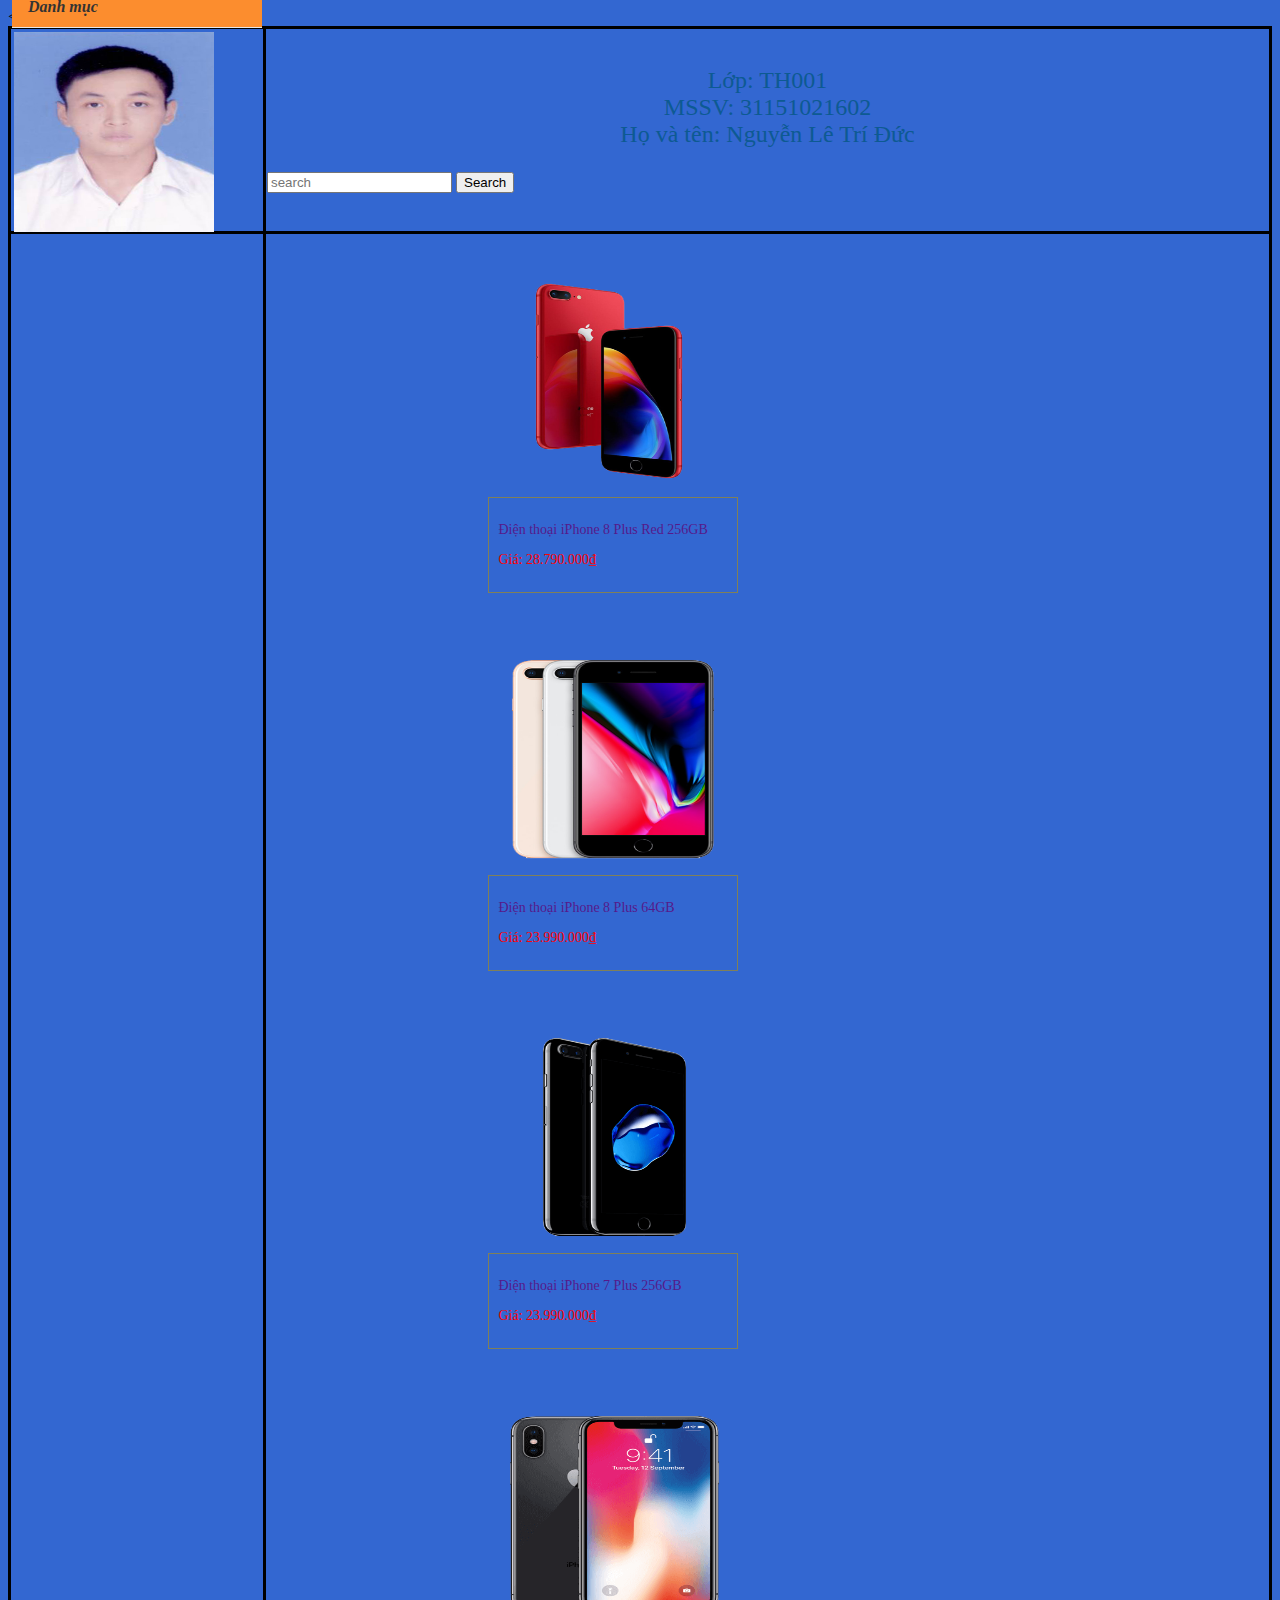
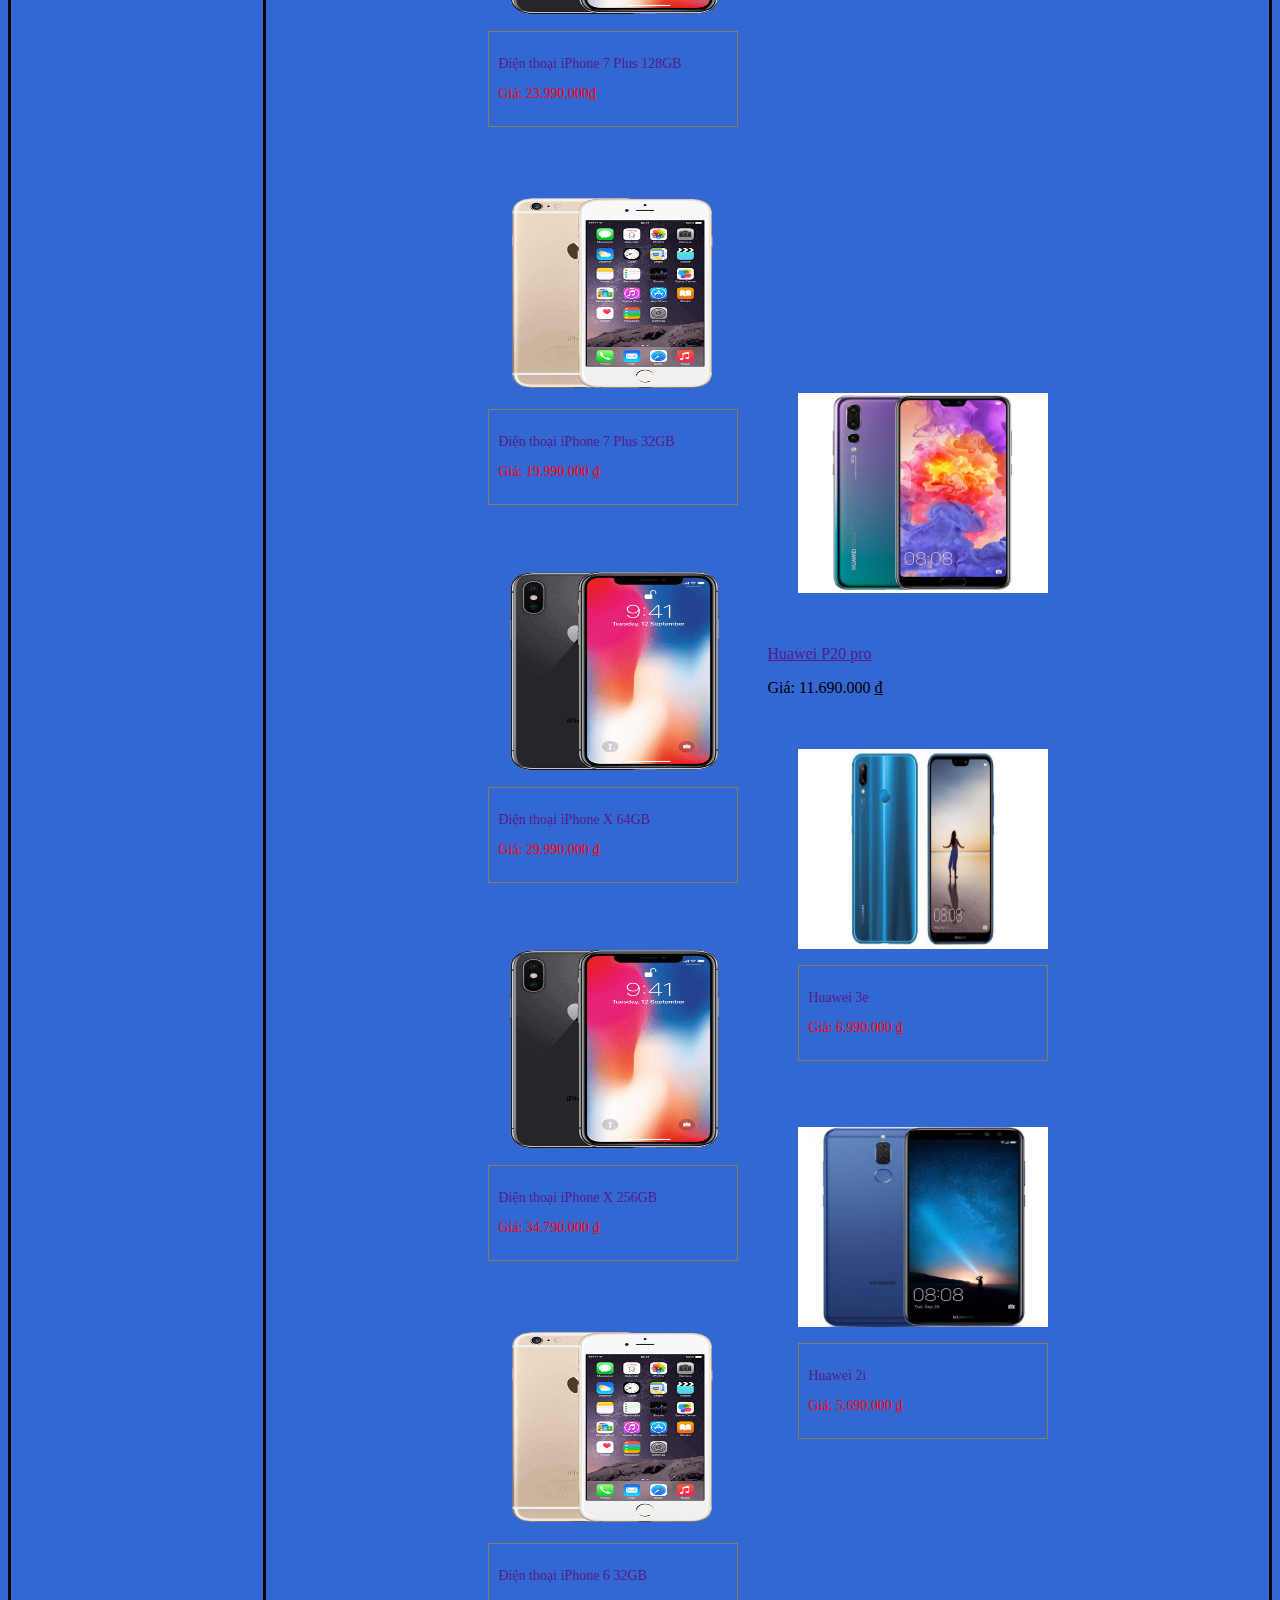
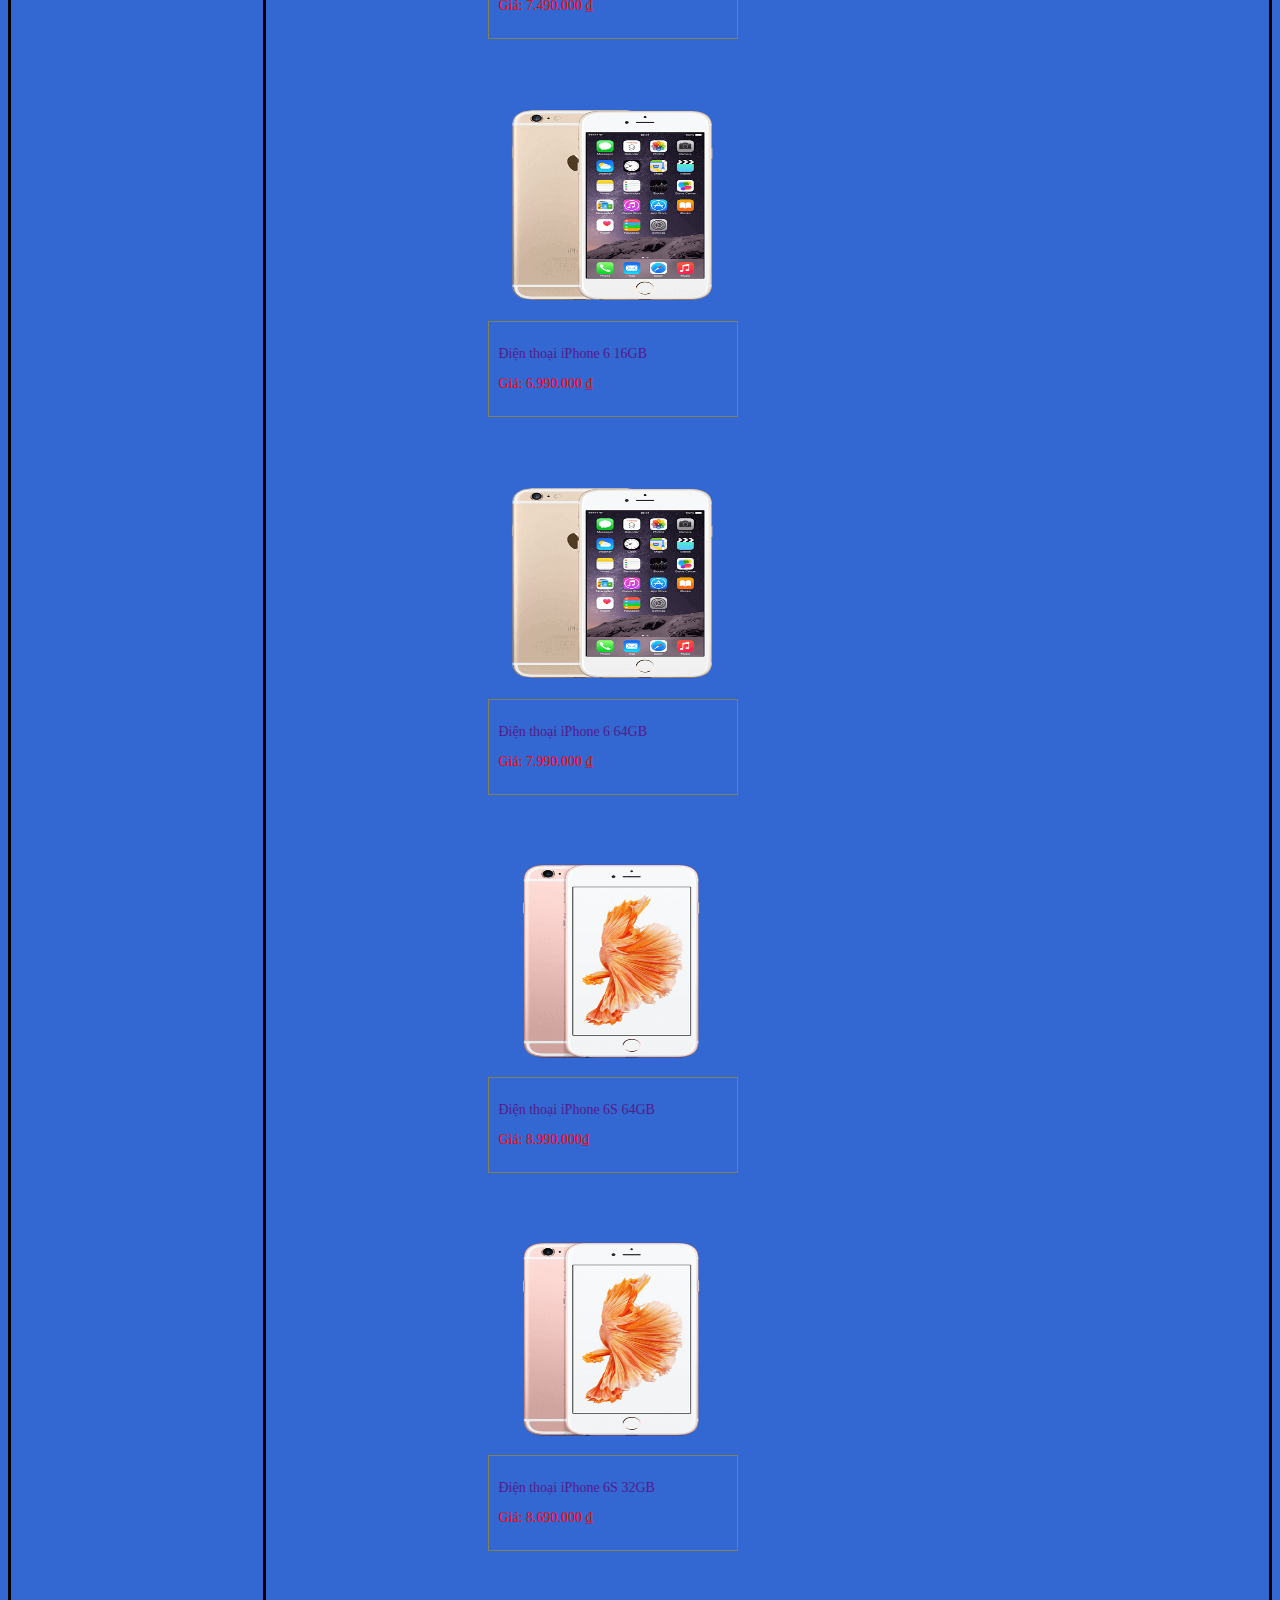
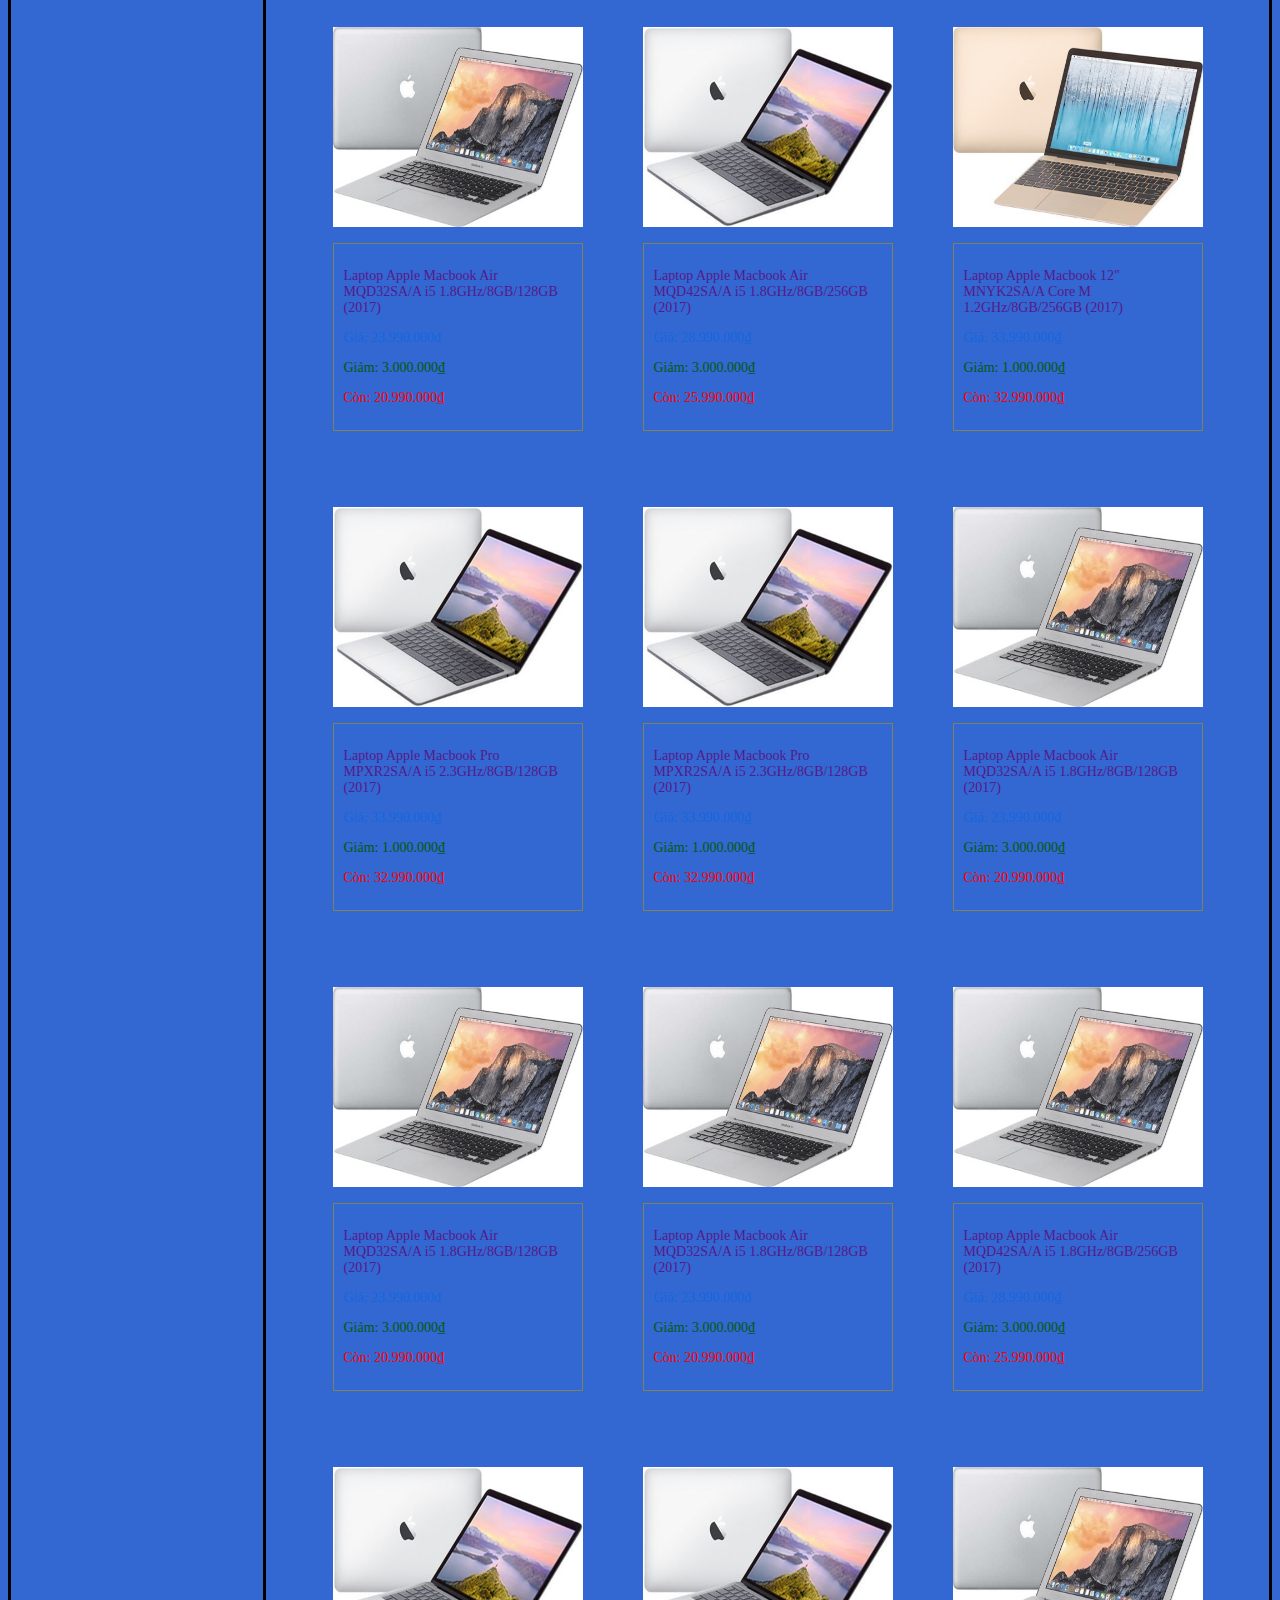
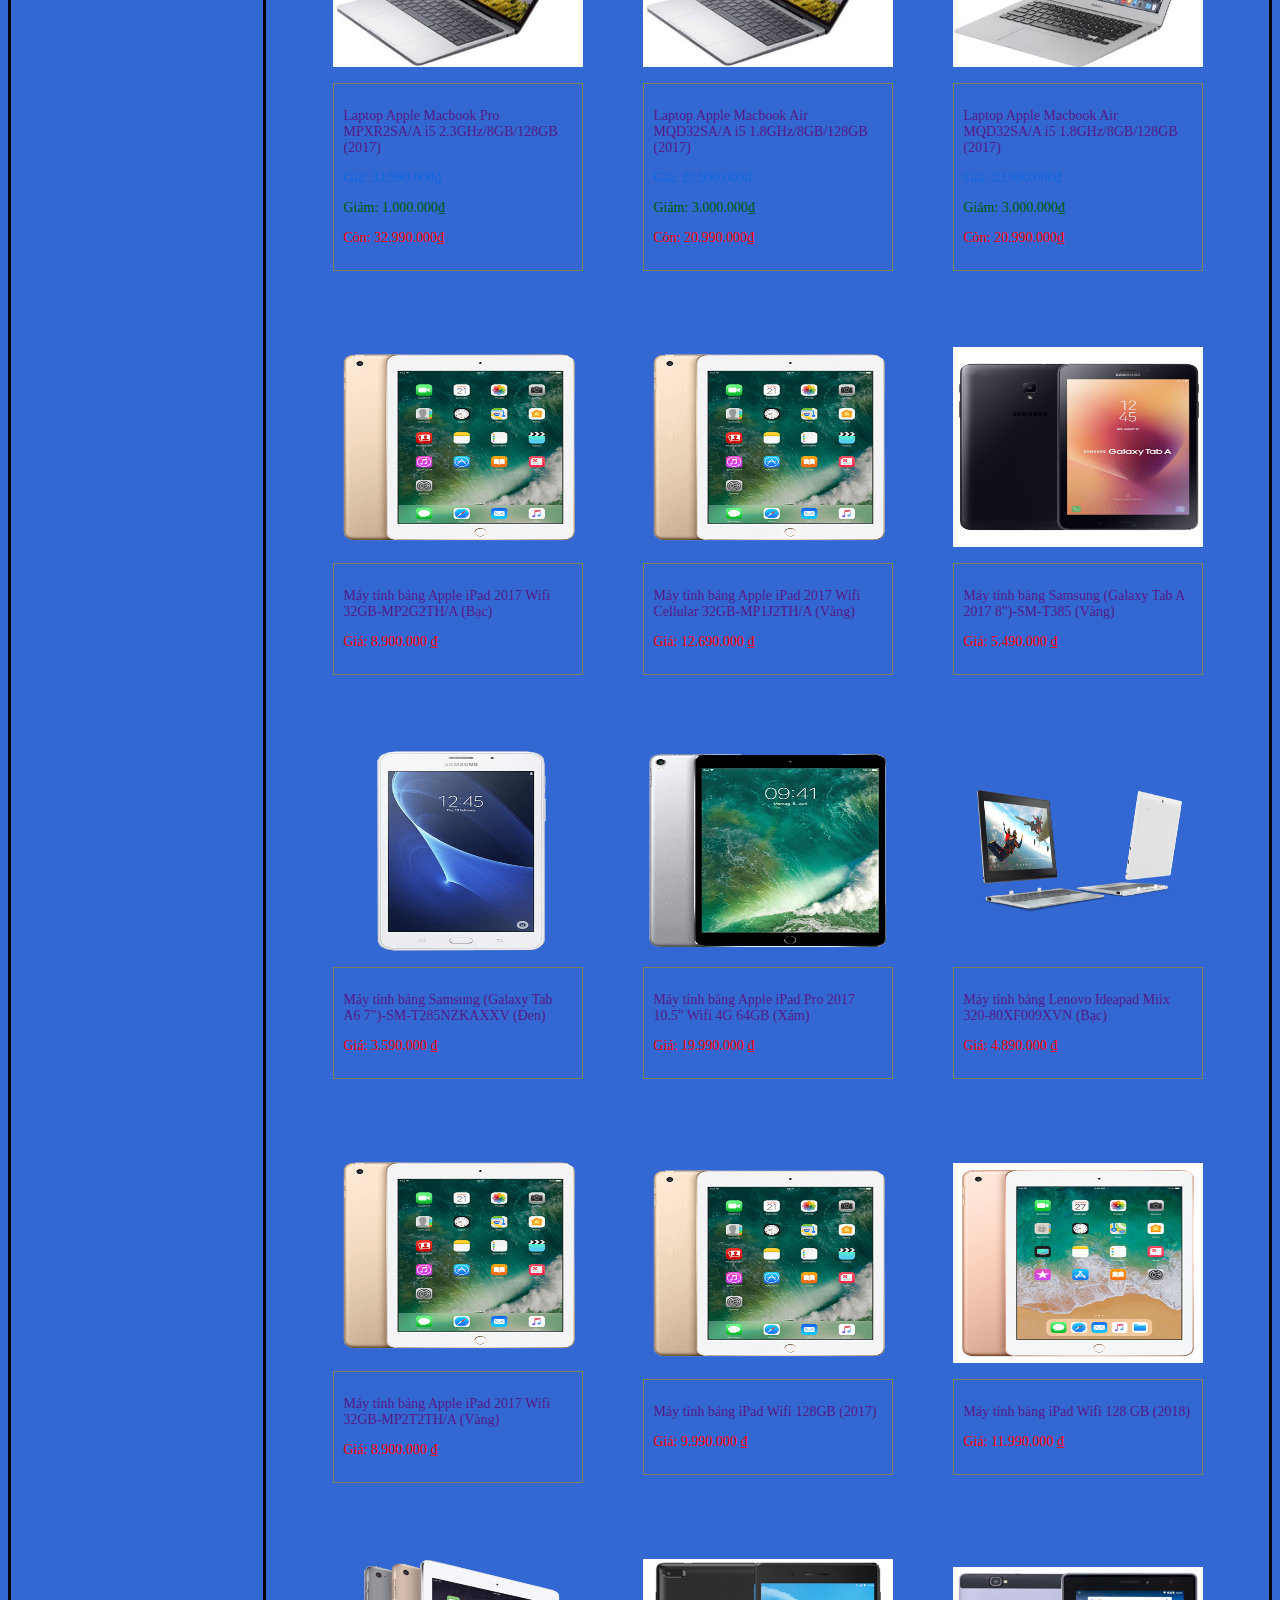
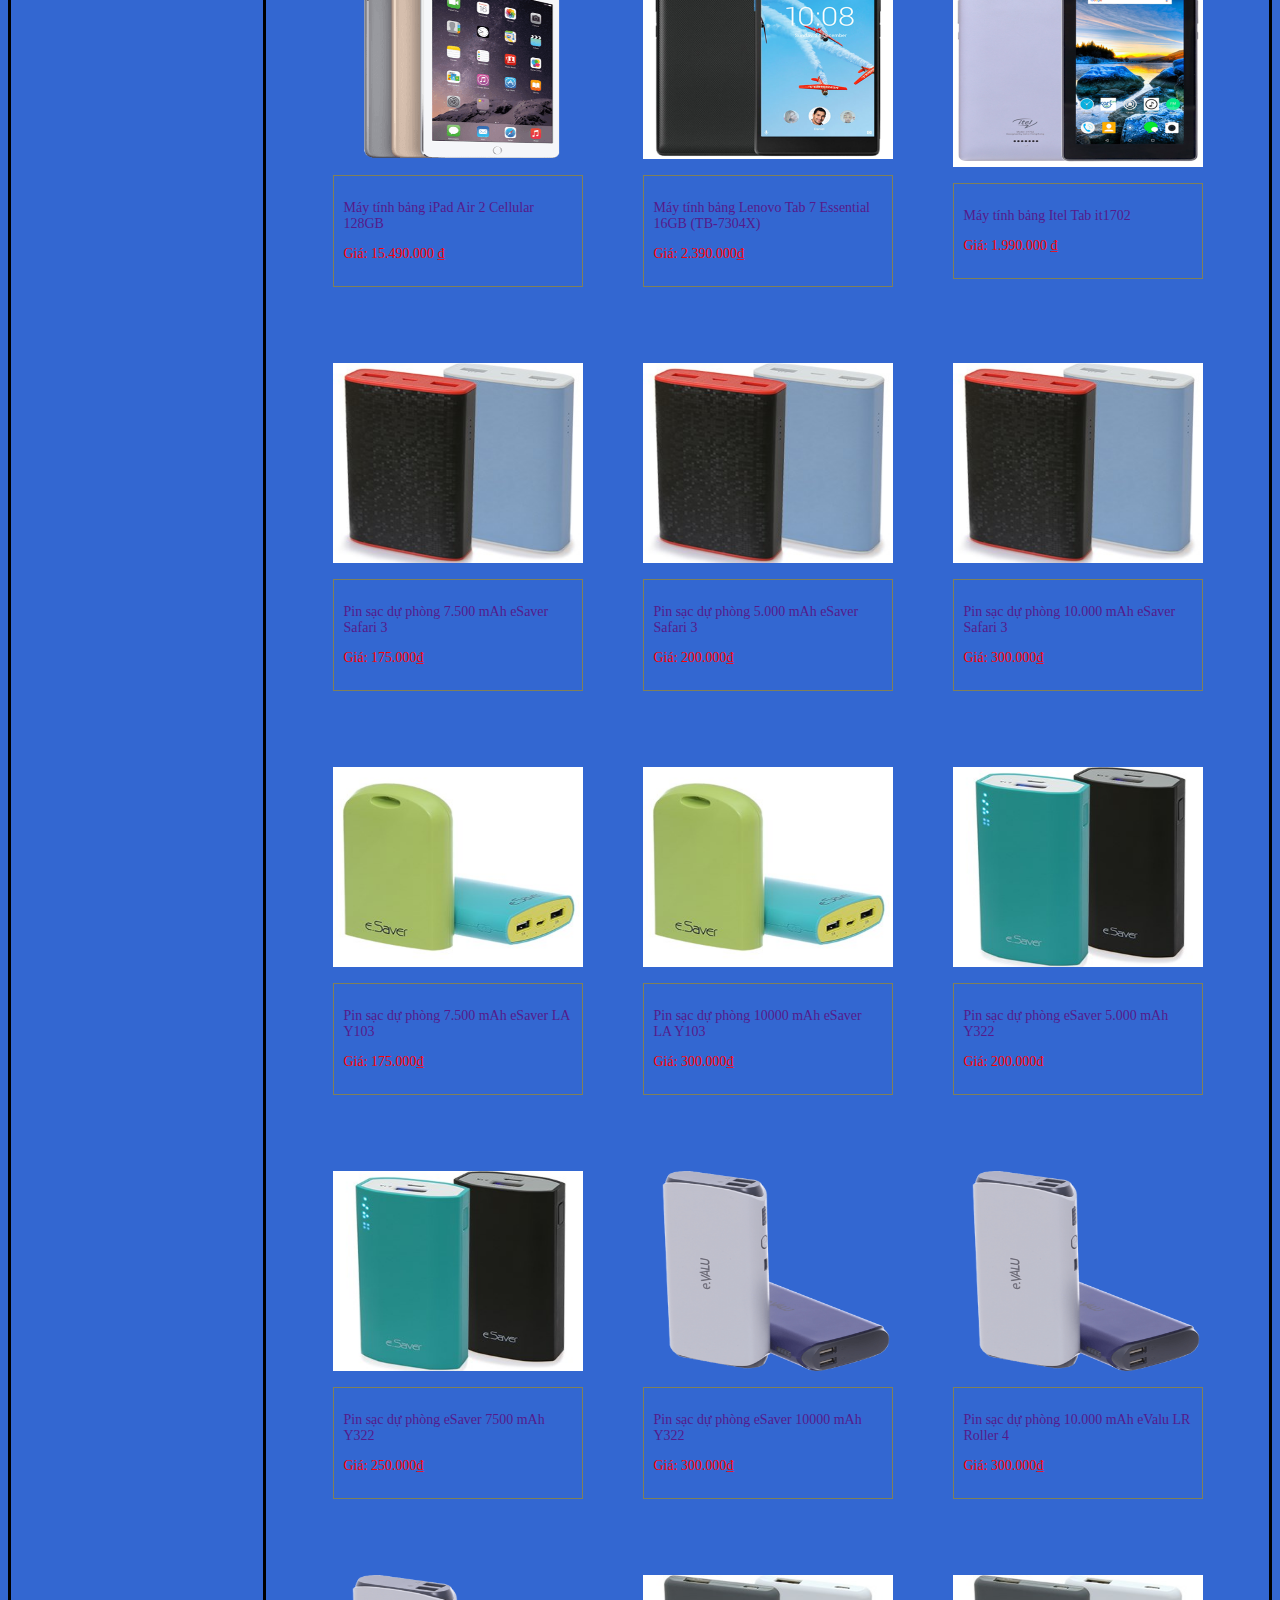
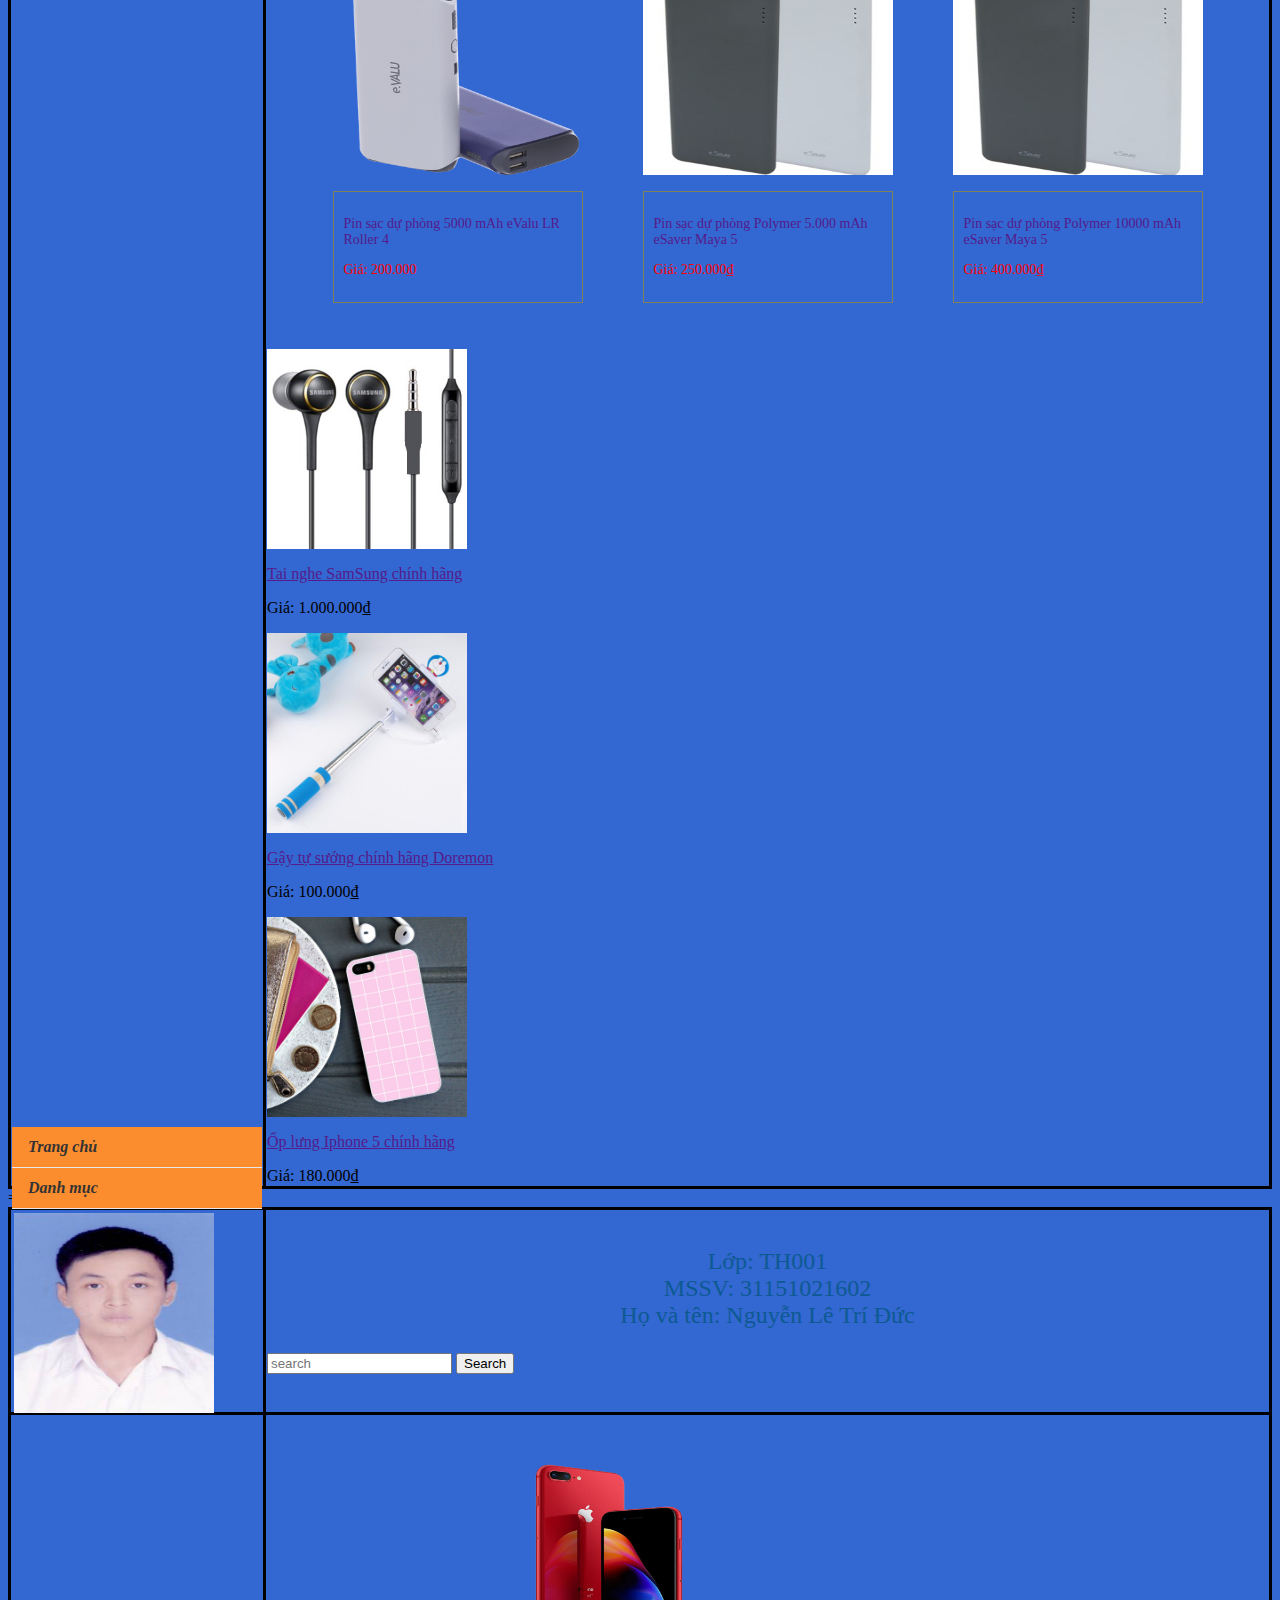
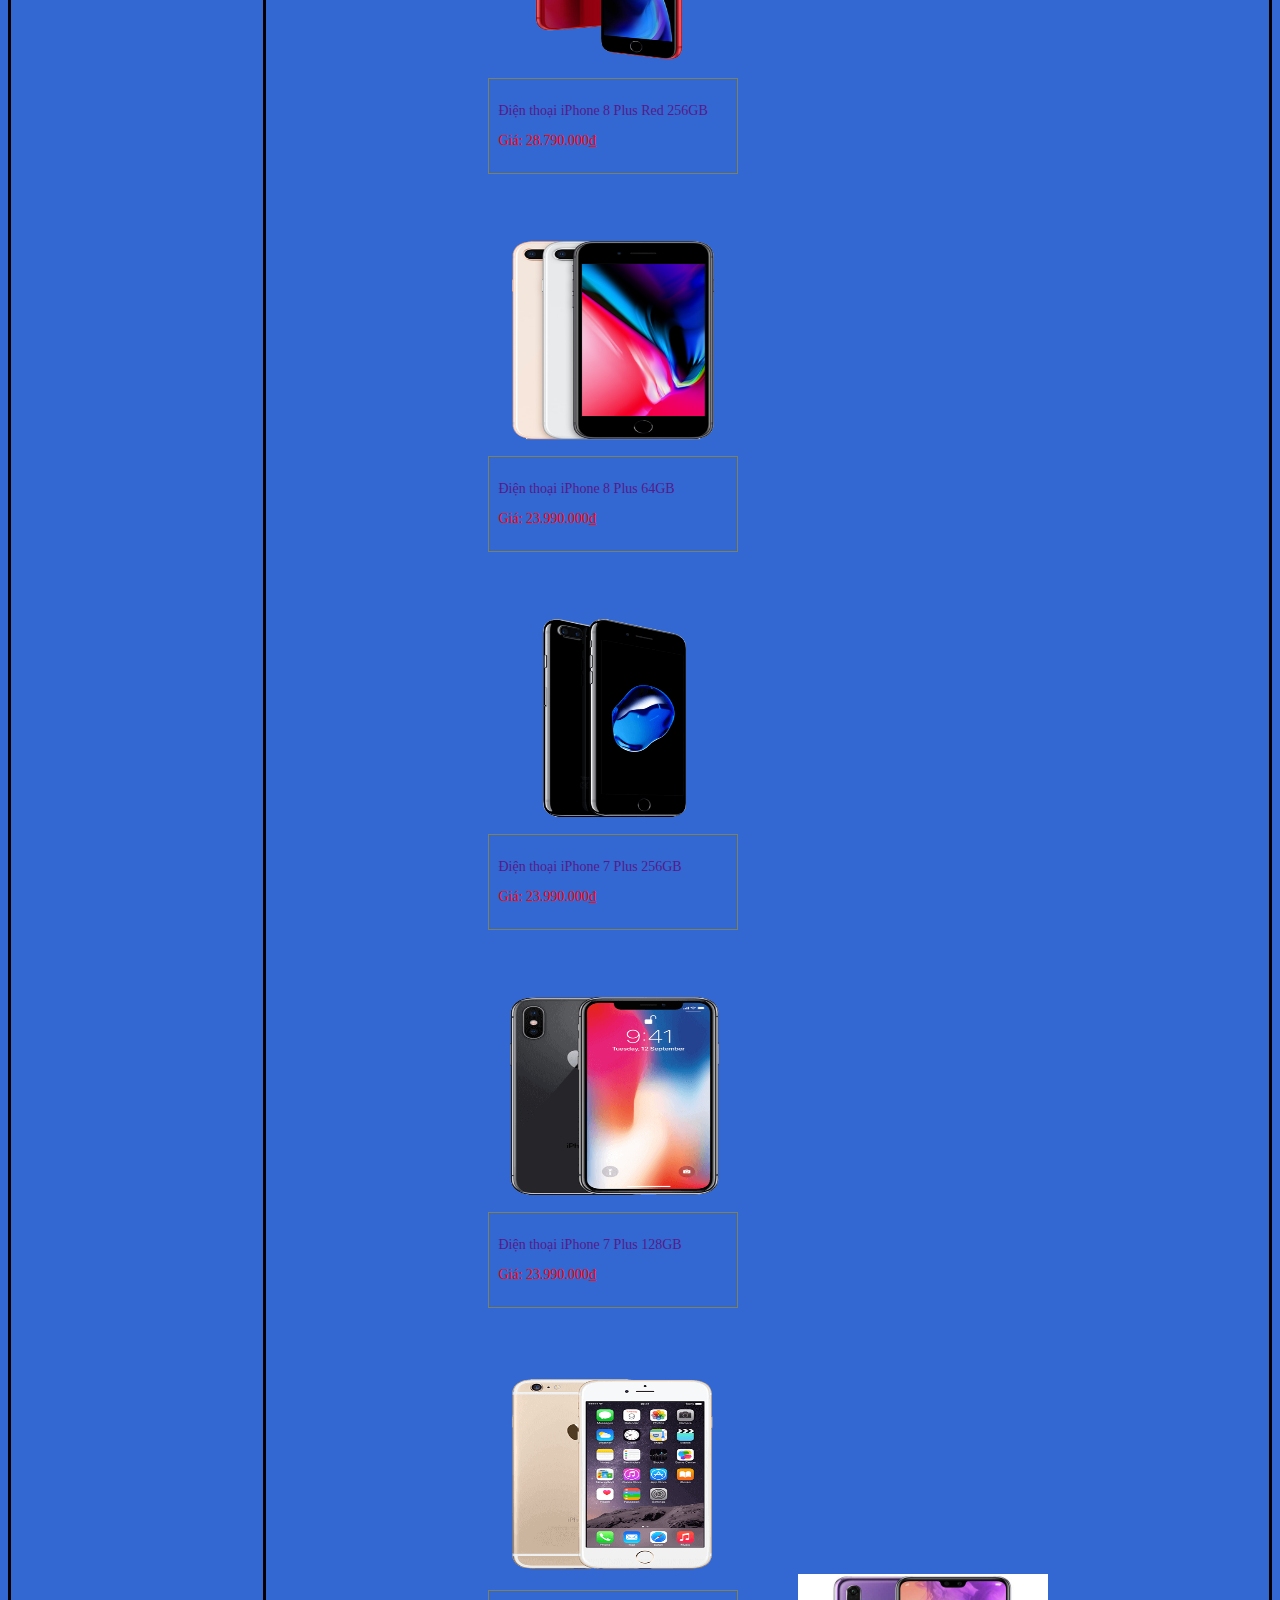
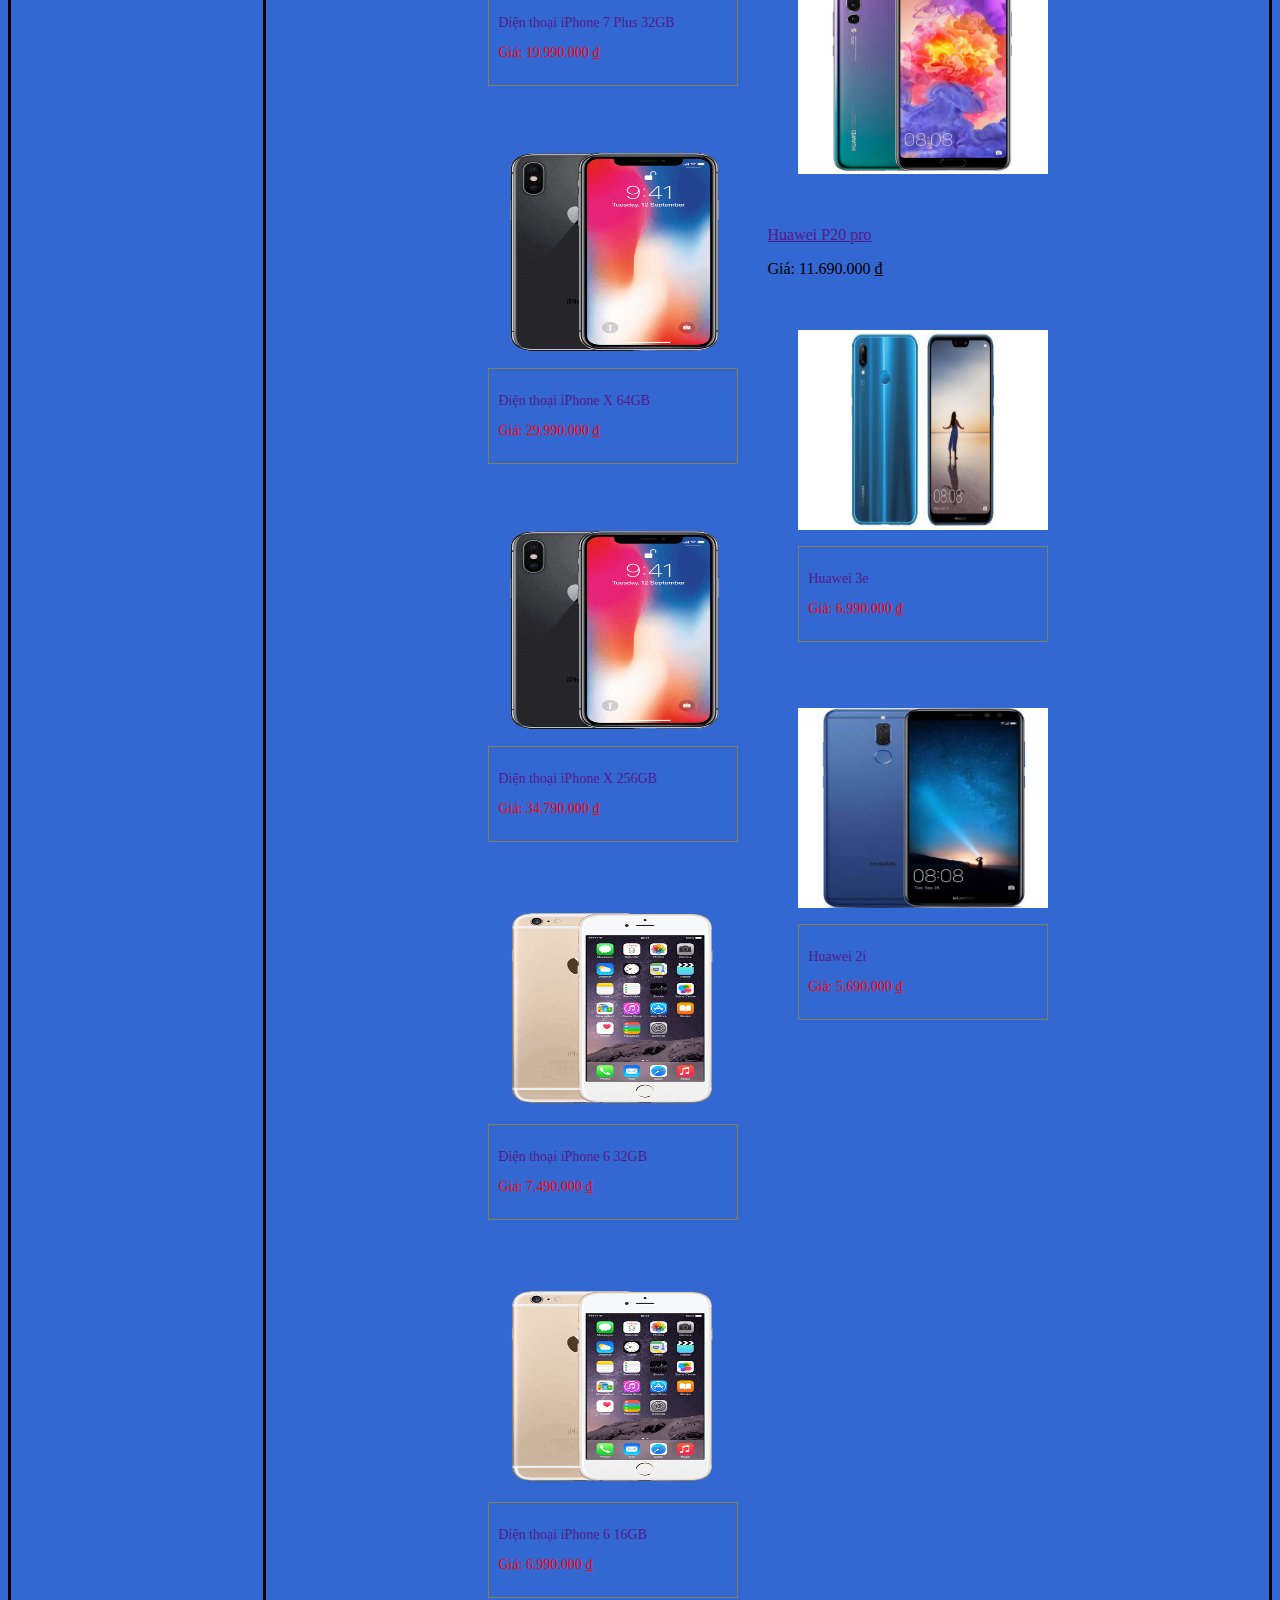
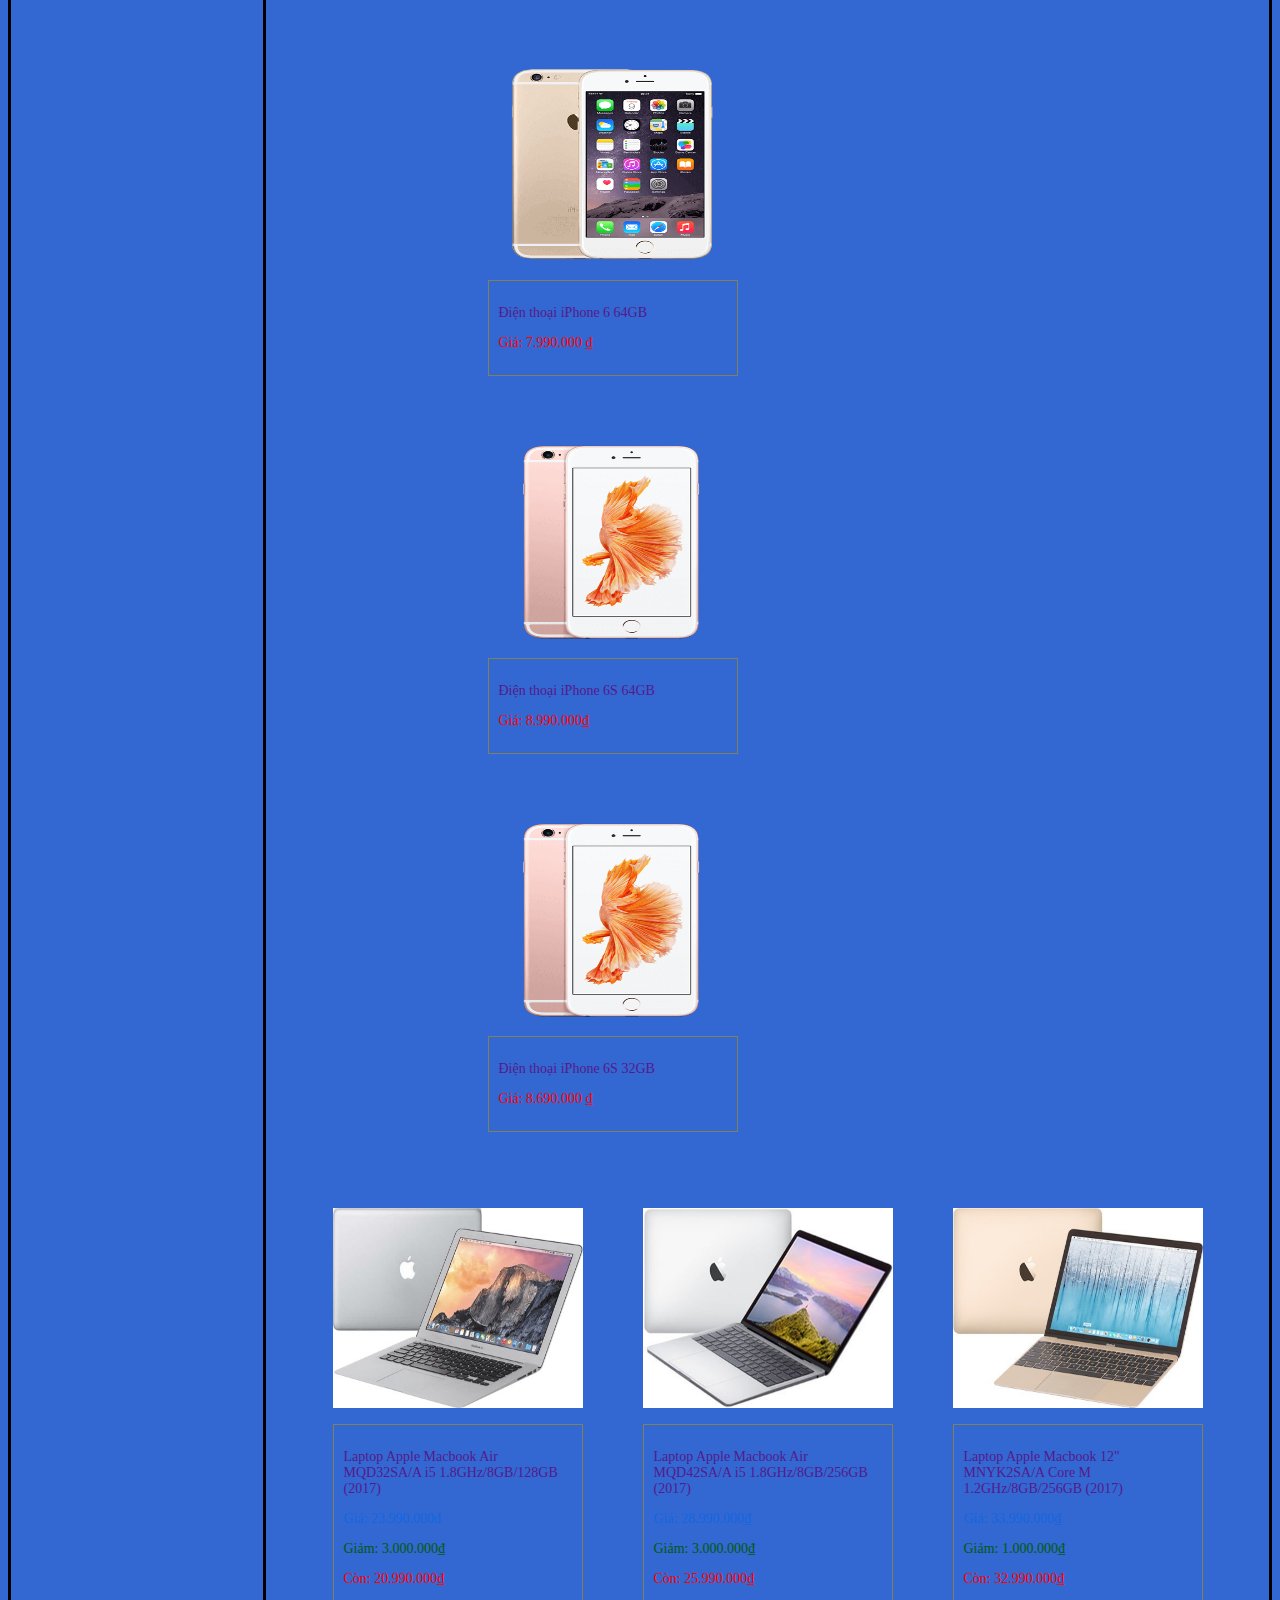
==== commit caa1a7cf: "a" ====
--- a/all.html
+++ b/all.html
@@ -1,741 +1,1485 @@
-﻿<!DOCTYPE html>
-<html xmlns="http://www.w3.org/1999/xhtml">
-<head>
-    <title></title>
-    <link href="../CSS/css2.css" rel="stylesheet" />
-    <link rel="stylesheet" href="https://use.fontawesome.com/releases/v5.0.13/css/all.css" integrity="sha384-DNOHZ68U8hZfKXOrtjWvjxusGo9WQnrNx2sqG0tfsghAvtVlRW3tvkXWZh58N9jp" crossorigin="anonymous">
-    <script src="../JS/Tim.js"></script>
-</head>
-<body>
-   
-    <table class="bang1">
-        <tr>
-            <td id="o1">
-                <img src="../Hinh/1602.JPG" />
-            </td>
-            <td>
-                <p id="ten">
-                    Lớp: TH001 <br>
-                    MSSV: 31151021602<br>
-                    Họ và tên: Nguyễn Lê Trí Đức<br>
-                </p>
-                <input type="text" placeholder="search" id="search"/>
-                <input type="button" value="Search" onclick="timkiem()"/>
-            </td>
-        </tr>
-        <tr>
-            <td id="o2">
-                <div class="all" id="menu" style="top: -5515px;">
-                    <ul>
-                        <li><a href="Cau2.html"><i class="fas fa-home"> Trang chủ </i></a></li>
-                        <li>
-                            <a href="#"><i class="fas fa-align-justify"> Danh mục</i></a>
-                            <ul class="sub-menu">
-                                <li><a href="BT2_LT.html">Laptop</a></li>
-                                <li><a href="BT2_DT.html">Điện Thoại</a></li>
-                                <li><a href="BT2_maytinhbang.html">Máy tính bảng</a></li>
-                                <li><a href="BT2_PK.html">Phụ Kiện</a></li>
-                            </ul>
-                    </ul>
-                </div>
-                    
-            </td>
-            <td>
-                <div class="khoisanpham" id="dienthoai">
-
-                    <div id="iphone">
-                        <div class="sanpham1" id="1">
-                            <i class="fas fa-gift quatang"></i>
-                            <a href="">
-                                <p class="hinh">
-                                    <img src="../Hinh/DT_1.png" alt="">
-                                </p>
-                            </a>
-                            <div class="thongtinbu">
-                                <a href=""><p class="thongtin"> Điện thoại iPhone 8 Plus Red 256GB</p></a>
-                                <p class="gia">Giá: 28.790.000₫  </p>
-                            </div>
-                        </div>
-                        <div class="sanpham1">
-                            <i class="fas fa-gift quatang"></i>
-                            <a href="">
-                                <p class="hinh">
-                                    <img src="../Hinh/DT_2.png" />
-                                </p>
-                            </a>
-                            <div class="thongtinbu">
-                                <a href=""><p class="thongtin"> Điện thoại iPhone 8 Plus 64GB </p></a>
-                                <p class="gia">Giá: 23.990.000₫</p>
-                            </div>
-                        </div>
-                        <div class="sanpham1">
-                            <i class="fas fa-gift quatang"></i>
-                            <a href="">
-                                <p class="hinh">
-                                    <img src="../Hinh/DT_3.png" />
-                                </p>
-                            </a>
-                            <div class="thongtinbu">
-                                <a href=""><p class="thongtin"> Điện thoại iPhone 7 Plus 256GB </p></a>
-                                <p class="gia">Giá: 23.990.000₫</p>
-                            </div>
-                        </div>
-                        <div class="sanpham1">
-                            <i class="fas fa-gift quatang"></i>
-                            <a href="">
-                                <p class="hinh">
-                                    <img src="../Hinh/DT_4.png" />
-                                </p>
-                            </a>
-                            <div class="thongtinbu">
-                                <a href=""><p class="thongtin"> Điện thoại iPhone 7 Plus 128GB</p></a>
-                                <p class="gia">Giá: 23.990.000₫</p>
-                            </div>
-                        </div>
-                        <div class="sanpham1">
-                            <i class="fas fa-gift quatang"></i>
-                            <a href="">
-                                <p class="hinh">
-                                    <img src="../Hinh/DT_5.png" />
-                                </p>
-                            </a>
-                            <div class="thongtinbu">
-                                <a href=""><p class="thongtin">Điện thoại iPhone 7 Plus 32GB</p></a>
-                                <p class="gia">Giá: 19.990.000 ₫</p>
-                            </div>
-                        </div>
-                        <div class="sanpham1">
-                            <i class="fas fa-gift quatang"></i>
-                            <a href="">
-                                <p class="hinh">
-                                    <img src="../Hinh/DT_4.png" />
-                                </p>
-                            </a>
-                            <div class="thongtinbu">
-                                <a href=""><p class="thongtin">Điện thoại iPhone X 64GB</p></a>
-                                <p class="gia">Giá: 29.990.000 ₫</p>
-                            </div>
-                        </div>
-                        <div class="sanpham1">
-                            <i class="fas fa-gift quatang"></i>
-                            <a href="">
-                                <p class="hinh">
-                                    <img src="../Hinh/DT_4.png" />
-                            </a>
-                            <div class="thongtinbu">
-                                <a href=""><p class="thongtin">Điện thoại iPhone X 256GB</p></a>
-                                <p class="gia">Giá: 34.790.000 ₫</p>
-                            </div>
-                        </div>
-                        <div class="sanpham1">
-                            <i class="fas fa-gift quatang"></i>
-                            <a href="">
-                                <p class="hinh">
-                                    <img src="../Hinh/DT_5.png" />
-                                </p>
-                            </a>
-                            <div class="thongtinbu">
-                                <a href=""><p class="thongtin">Điện thoại iPhone 6 32GB</p></a>
-                                <p class="gia">Giá: 7.490.000 ₫</p>
-                            </div>
-                        </div>
-                        <div class="sanpham1">
-                            <i class="fas fa-gift quatang"></i>
-                            <a href="">
-                                <p class="hinh">
-                                    <img src="../Hinh/DT_5.png" />
-                                </p>
-                            </a>
-                            <div class="thongtinbu">
-                                <a href=""><p class="thongtin">Điện thoại iPhone 6 16GB</p></a>
-                                <p class="gia">Giá: 6.990.000 ₫</p>
-                            </div>
-                        </div>
-                        <div class="sanpham1">
-                            <i class="fas fa-gift quatang"></i>
-                            <a href="">
-                                <p class="hinh">
-                                    <img src="../Hinh/DT_5.png" />
-                                </p>
-                            </a>
-                            <div class="thongtinbu">
-                                <a href=""><p class="thongtin">Điện thoại iPhone 6 64GB</p></a>
-                                <p class="gia">Giá: 7.990.000 ₫</p>
-                            </div>
-                        </div>
-                        <div class="sanpham1">
-                            <i class="fas fa-gift quatang"></i>
-                            <a href="">
-                                <p class="hinh">
-                                    <img src="../Hinh/DT_6.png" />
-                                </p>
-                            </a>
-                            <div class="thongtinbu">
-                                <a href=""><p class="thongtin">Điện thoại iPhone 6S 64GB</p></a>
-                                <p class="gia">Giá: 8.990.000₫</p>
-                            </div>
-                        </div>
-                        <div class="sanpham1">
-                            <i class="fas fa-gift quatang"></i>
-                            <a href="">
-                                <p class="hinh">
-                                    <img src="../Hinh/DT_6.png" />
-                                </p>
-                            </a>
-                            <div class="thongtinbu">
-                                <a href=""><p class="thongtin">Điện thoại iPhone 6S 32GB</p></a>
-                                <p class="gia">Giá: 8.690.000 ₫ </p>
-                            </div>
-                        </div>
-                    </div>
-                        <div id="huawei">
-                            <div class="sanpham1">
-                                <i class="fas fa-gift quatang"></i>
-                                <a href="">
-                                    <p class="hinh">
-                                        <img src="../Hinh/DT9.jpg" />
-                                    </p>
-                                </a>
-                            </div>
-                            <div class="thongtinbu">
-                                <a href=""><p class="thongtin">Huawei P20 pro</p></a>
-                                <p class="gia">Giá: 11.690.000 ₫ </p>
-                            </div>
-                        
-                    <div class="sanpham1">
-                        <i class="fas fa-gift quatang"></i>
-                        <a href="">
-                            <p class="hinh">
-                                <img src="../Hinh/DT_7.jpeg" />
-                            </p>
-                        </a>
-                        <div class="thongtinbu">
-                            <a href=""><p class="thongtin">Huawei 3e</p></a>
-                            <p class="gia">Giá: 6.990.000 ₫ </p>
-                        </div>
-                    </div>
-                    <div class="sanpham1">
-                        <i class="fas fa-gift quatang"></i>
-                        <a href="">
-                            <p class="hinh">
-                                <img src="../Hinh/DT_8.jpg" />
-                            </p>
-                        </a>
-                        <div class="thongtinbu">
-                            <a href=""><p class="thongtin">Huawei 2i</p></a>
-                            <p class="gia">Giá: 5.690.000 ₫ </p>
-                        </div>
-                    </div></div>
-                </div>                  
-                        <div id="laptop">
-                            <div class="khoisanpham">
-                                <div class="sanpham1">
-                                    <i class="fas fa-gift quatang"></i>
-                                    <a href="">
-                                        <p class="hinh">
-                                            <img src="../Hinh/LT_1.jpg" />
-                                        <p>
-                                    </a>
-                                    <div class="thongtinbu">
-                                        <a href=""><p class="thongtin"> Laptop Apple Macbook Air MQD32SA/A i5 1.8GHz/8GB/128GB (2017)</p></a>
-                                        <p class="giagoc">Giá: 23.990.000đ  </p>
-                                        <p class="giam">Giảm: 3.000.000₫  </p>
-                                        <p class="gia">Còn: 20.990.000₫  </p>
-                                    </div>
-                                </div>
-                                <div class="sanpham1">
-                                    <i class="fas fa-gift quatang"></i>
-                                    <a href="">
-                                        <p class="hinh">
-                                            <img src="../Hinh/LT_2.jpg" />
-                                        </p>
-                                    </a>
-                                    <div class="thongtinbu">
-                                        <a href=""><p class="thongtin"> Laptop Apple Macbook Air MQD42SA/A i5 1.8GHz/8GB/256GB (2017)</p></a>
-                                        <p class="giagoc">Giá: 28.990.000₫  </p>
-                                        <p class="giam">Giảm: 3.000.000₫  </p>
-                                        <p class="gia">Còn: 25.990.000₫  </p>
-                                    </div>
-                                </div>
-                                <div class="sanpham1">
-                                    <i class="fas fa-gift quatang"></i>
-                                    <a href="">
-                                        <p class="hinh">
-                                            <img src="../Hinh/LT_3.jpg" />
-                                        </p>
-                                    </a>
-                                    <div class="thongtinbu">
-                                        <a href=""><p class="thongtin">Laptop Apple Macbook 12" MNYK2SA/A Core M 1.2GHz/8GB/256GB (2017)</p></a>
-                                        <p class="giagoc">Giá: 33.990.000₫   </p>
-                                        <p class="giam">Giảm: 1.000.000₫  </p>
-                                        <p class="gia">Còn: 32.990.000₫  </p>
-                                    </div>
-                                </div>
-                                <div class="sanpham1">
-                                    <i class="fas fa-gift quatang"></i>
-                                    <a href="">
-                                        <p class="hinh">
-                                            <img src="../Hinh/LT_2.jpg" />
-                                        </p>
-                                    </a>
-                                    <div class="thongtinbu">
-                                        <a href=""><p class="thongtin">Laptop Apple Macbook Pro MPXR2SA/A i5 2.3GHz/8GB/128GB (2017)</p></a>
-                                        <p class="giagoc">Giá: 33.990.000₫   </p>
-                                        <p class="giam">Giảm: 1.000.000₫  </p>
-                                        <p class="gia">Còn: 32.990.000₫  </p>
-                                    </div>
-                                </div>
-                                <div class="sanpham1">
-                                    <i class="fas fa-gift quatang"></i>
-                                    <a href="">
-                                        <p class="hinh">
-                                            <img src="../Hinh/LT_2.jpg" />
-                                        </p>
-                                    </a>
-                                    <div class="thongtinbu">
-                                        <a href=""><p class="thongtin">Laptop Apple Macbook Pro MPXR2SA/A i5 2.3GHz/8GB/128GB (2017)</p></a>
-                                        <p class="giagoc">Giá: 33.990.000₫   </p>
-                                        <p class="giam">Giảm: 1.000.000₫  </p>
-                                        <p class="gia">Còn: 32.990.000₫  </p>
-                                    </div>
-                                </div>
-                                <div class="sanpham1">
-                                    <i class="fas fa-gift quatang"></i>
-                                    <a href="">
-                                        <p class="hinh">
-                                            <img src="../Hinh/LT_1.jpg" />
-                                        </p>
-                                    </a>
-                                    <div class="thongtinbu">
-                                        <a href=""><p class="thongtin"> Laptop Apple Macbook Air MQD32SA/A i5 1.8GHz/8GB/128GB (2017)</p></a>
-                                        <p class="giagoc">Giá: 23.990.000đ  </p>
-                                        <p class="giam">Giảm: 3.000.000₫  </p>
-                                        <p class="gia">Còn: 20.990.000₫  </p>
-                                    </div>
-                                </div>
-                                <div class="sanpham1">
-                                    <i class="fas fa-gift quatang"></i>
-                                    <a href="">
-                                        <p class="hinh">
-                                            <img src="../Hinh/LT_1.jpg" />
-                                        </p>
-                                    </a>
-                                    <div class="thongtinbu">
-                                        <a href=""><p class="thongtin"> Laptop Apple Macbook Air MQD32SA/A i5 1.8GHz/8GB/128GB (2017)</p></a>
-                                        <p class="giagoc">Giá: 23.990.000đ  </p>
-                                        <p class="giam">Giảm: 3.000.000₫  </p>
-                                        <p class="gia">Còn: 20.990.000₫  </p>
-                                    </div>
-                                </div>
-                                <div class="sanpham1">
-                                    <i class="fas fa-gift quatang"></i>
-                                    <a href="">
-                                        <p class="hinh">
-                                            <img src="../Hinh/LT_1.jpg" />
-                                        </p>
-                                    </a>
-                                    <div class="thongtinbu">
-                                        <a href=""><p class="thongtin"> Laptop Apple Macbook Air MQD32SA/A i5 1.8GHz/8GB/128GB (2017)</p></a>
-                                        <p class="giagoc">Giá: 23.990.000đ  </p>
-                                        <p class="giam">Giảm: 3.000.000₫  </p>
-                                        <p class="gia">Còn: 20.990.000₫  </p>
-                                    </div>
-                                </div>
-                                <div class="sanpham1">
-                                    <i class="fas fa-gift quatang"></i>
-                                    <a href="">
-                                        <p class="hinh">
-                                            <img src="../Hinh/LT_1.jpg" />
-                                        </p>
-                                    </a>
-                                    <div class="thongtinbu">
-                                        <a href=""><p class="thongtin"> Laptop Apple Macbook Air MQD42SA/A i5 1.8GHz/8GB/256GB (2017)</p></a>
-                                        <p class="giagoc">Giá: 28.990.000₫  </p>
-                                        <p class="giam">Giảm: 3.000.000₫  </p>
-                                        <p class="gia">Còn: 25.990.000₫  </p>
-                                    </div>
-                                </div>
-                                <div class="sanpham1">
-                                    <i class="fas fa-gift quatang"></i>
-                                    <a href="">
-                                        <p class="hinh">
-                                            <img src="../Hinh/LT_2.jpg" />
-                                        </p>
-                                    </a>
-                                    <div class="thongtinbu">
-                                        <a href=""><p class="thongtin">Laptop Apple Macbook Pro MPXR2SA/A i5 2.3GHz/8GB/128GB (2017)</p></a>
-                                        <p class="giagoc">Giá: 33.990.000₫   </p>
-                                        <p class="giam">Giảm: 1.000.000₫  </p>
-                                        <p class="gia">Còn: 32.990.000₫  </p>
-                                    </div>
-                                </div>
-                                <div class="sanpham1">
-                                    <i class="fas fa-gift quatang"></i>
-                                    <a href="">
-                                        <p class="hinh">
-                                            <img src="../Hinh/LT_2.jpg" />
-                                        </p>
-                                    </a>
-                                    <div class="thongtinbu">
-                                        <a href=""><p class="thongtin"> Laptop Apple Macbook Air MQD32SA/A i5 1.8GHz/8GB/128GB (2017)</p></a>
-                                        <p class="giagoc">Giá: 23.990.000đ  </p>
-                                        <p class="giam">Giảm: 3.000.000₫  </p>
-                                        <p class="gia">Còn: 20.990.000₫  </p>
-                                    </div>
-                                </div>
-                                <div class="sanpham1">
-                                    <i class="fas fa-gift quatang"></i>
-                                    <a href="">
-                                        <p class="hinh">
-
-                                            <img src="../Hinh/LT_1.jpg" />
-                                        </p>
-                                    </a>
-                                    <div class="thongtinbu">
-                                        <a href=""><p class="thongtin"> Laptop Apple Macbook Air MQD32SA/A i5 1.8GHz/8GB/128GB (2017)</p></a>
-                                        <p class="giagoc">Giá: 23.990.000đ  </p>
-                                        <p class="giam">Giảm: 3.000.000₫  </p>
-                                        <p class="gia">Còn: 20.990.000₫  </p>
-                                    </div>
-                                </div>
-                            </div>
-                        </div>
-                        <div id="maytinhbang">
-                            <div class="khoisanpham">
-                                <div class="sanpham1">
-                                    <i class="fas fa-gift quatang"></i>
-                                    <a href="">
-                                        <p class="hinh">
-                                            <img src="../Hinh/TL_1.png" />
-                                        </p>
-                                    </a>
-                                    <div class="thongtinbu">
-                                        <a href=""><p class="thongtin"> Máy tính bảng Apple iPad 2017 Wifi 32GB-MP2G2TH/A (Bạc)</p></a>
-                                        <p class="gia">Giá: 8.900.000 ₫ </p>
-                                    </div>
-                                </div>
-                                <div class="sanpham1">
-                                    <i class="fas fa-gift quatang"></i>
-                                    <a href="">
-                                        <p class="hinh">
-                                            <img src="../Hinh/TL_2.png" />
-                                        </p>
-                                    </a>
-                                    <div class="thongtinbu">
-                                        <a href="">
-                                            <p class="thongtin">
-                                                Máy tính bảng Apple iPad 2017 Wifi Cellular 32GB-MP1J2TH/A (Vàng)
-                                            </p>
-                                        </a>
-                                        <p class="gia">Giá: 12.690.000 ₫</p>
-                                    </div>
-                                </div>
-                                <div class="sanpham1">
-                                    <i class="fas fa-gift quatang"></i>
-                                    <a href="">
-                                        <p class="hinh">
-                                            <img src="../Hinh/TL_3.png" />
-                                        </p>
-                                    </a>
-                                    <div class="thongtinbu">
-                                        <a href=""><p class="thongtin"> Máy tính bảng Samsung (Galaxy Tab A 2017 8")-SM-T385 (Vàng)</p></a>
-                                        <p class="gia">Giá: 5.490.000 ₫</p>
-                                    </div>
-                                </div>
-                                <div class="sanpham1">
-                                    <i class="fas fa-gift quatang"></i>
-                                    <a href="">
-                                        <p class="hinh">
-                                            <img src="../Hinh/TL_4.png" />
-                                        </p>
-                                    </a>
-                                    <div class="thongtinbu">
-                                        <a href=""><p class="thongtin">Máy tính bảng Samsung (Galaxy Tab A6 7")-SM-T285NZKAXXV (Đen)</p></a>
-                                        <p class="gia">Giá: 3.590.000 ₫</p>
-                                    </div>
-                                </div>
-                                <div class="sanpham1">
-                                    <i class="fas fa-gift quatang"></i>
-                                    <a href="">
-                                        <p class="hinh">
-                                            <img src="../Hinh/TL_5.png" />
-                                        </p>
-                                    </a>
-                                    <div class="thongtinbu">
-                                        <a href=""><p class="thongtin">Máy tính bảng Apple iPad Pro 2017 10.5" Wifi 4G 64GB (Xám)</p></a>
-                                        <p class="gia">Giá: 19.990.000 ₫</p>
-                                    </div>
-                                </div>
-                                <div class="sanpham1">
-                                    <i class="fas fa-gift quatang"></i>
-                                    <a href="">
-                                        <p class="hinh">
-                                            <img src="../Hinh/TL_6.png" />
-                                        </p>
-                                    </a>
-                                    <div class="thongtinbu">
-                                        <a href=""><p class="thongtin">Máy tính bảng Lenovo Ideapad Miix 320-80XF009XVN (Bạc)</p></a>
-                                        <p class="gia">Giá: 4.890.000 ₫</p>
-                                    </div>
-                                </div>
-                                <div class="sanpham1">
-                                    <i class="fas fa-gift quatang"></i>
-                                    <a href="">
-                                        <p class="hinh">
-                                            <img src="../Hinh/TL_7.png" />
-                                        </p>
-                                    </a>
-                                    <div class="thongtinbu">
-                                        <a href=""><p class="thongtin">Máy tính bảng Apple iPad 2017 Wifi 32GB-MP2T2TH/A (Vàng)</p></a>
-                                        <p class="gia">Giá: 8.900.000 ₫</p>
-                                    </div>
-                                </div>
-                                <div class="sanpham1">
-                                    <i class="fas fa-gift quatang"></i>
-                                    <a href="">
-                                        <p class="hinh">
-                                            <img src="../Hinh/TL_8.png" />
-                                        </p>
-                                    </a>
-                                    <div class="thongtinbu">
-                                        <a href=""><p class="thongtin">Máy tính bảng iPad Wifi 128GB (2017)</p></a>
-                                        <p class="gia">Giá: 9.990.000 ₫</p>
-                                    </div>
-                                </div>
-                                <div class="sanpham1">
-                                    <i class="fas fa-gift quatang"></i>
-                                    <a href="">
-                                        <p class="hinh">
-                                            <img src="../Hinh/TL_9.png" />
-                                        </p>
-                                    </a>
-                                    <div class="thongtinbu">
-                                        <a href=""><p class="thongtin">Máy tính bảng iPad Wifi 128 GB (2018)</p></a>
-                                        <p class="gia">Giá: 11.990.000 ₫</p>
-                                    </div>
-                                </div>
-                                <div class="sanpham1">
-                                    <i class="fas fa-gift quatang"></i>
-                                    <a href="">
-                                        <p class="hinh">
-                                            <img src="../Hinh/TL_10.png" />
-                                        </p>
-                                    </a>
-                                    <div class="thongtinbu">
-                                        <a href=""><p class="thongtin">Máy tính bảng iPad Air 2 Cellular 128GB</p></a>
-                                        <p class="gia">Giá: 15.490.000 ₫</p>
-                                    </div>
-                                </div>
-                                <div class="sanpham1">
-                                    <i class="fas fa-gift quatang"></i>
-                                    <a href="">
-                                        <p class="hinh">
-                                            <img src="../Hinh/TL_11.png" />
-                                        </p>
-                                    </a>
-                                    <div class="thongtinbu">
-                                        <a href=""><p class="thongtin">Máy tính bảng Lenovo Tab 7 Essential 16GB (TB-7304X)</p></a>
-                                        <p class="gia">Giá: 2.390.000₫</p>
-                                    </div>
-                                </div>
-                                <div class="sanpham1">
-                                    <i class="fas fa-gift quatang"></i>
-                                    <a href="">
-                                        <p class="hinh">
-                                            <img src="../Hinh/TL_12.png" />
-                                        </p>
-                                    </a>
-                                    <div class="thongtinbu">
-                                        <a href=""><p class="thongtin">Máy tính bảng Itel Tab it1702</p></a>
-                                        <p class="gia">Giá: 1.990.000 ₫ </p>
-                                    </div>
-                                </div>
-                            </div>
-                        </div>
-                        <div id="phukien">
-                            <div id="sacduphong">
-                                <div class="khoisanpham">
-                                    <div class="sanpham1">
-                                        <i class="fas fa-gift quatang"></i>
-                                        <a href="">
-                                            <p class="hinh">
-                                                <img src="../Hinh/PK_1.jpg" />
-                                            </p>
-                                        </a>
-                                        <div class="thongtinbu">
-                                            <a href=""><p class="thongtin"> Pin sạc dự phòng 7.500 mAh eSaver Safari 3</p></a>
-                                            <p class="gia">Giá: 175.000₫ </p>
-                                        </div>
-                                    </div>
-                                    <div class="sanpham1">
-                                        <i class="fas fa-gift quatang"></i>
-                                        <a href="">
-                                            <p class="hinh">
-                                                <img src="../Hinh/PK_1.jpg" />
-                                            </p>
-                                        </a>
-                                        <div class="thongtinbu">
-                                            <a href=""><p class="thongtin"> Pin sạc dự phòng 5.000 mAh eSaver Safari 3 </p></a>
-                                            <p class="gia">Giá: 200.000₫</p>
-                                        </div>
-                                    </div>
-                                    <div class="sanpham1">
-                                        <i class="fas fa-gift quatang"></i>
-                                        <a href="">
-                                            <p class="hinh">
-                                                <img src="../Hinh/PK_1.jpg" />
-                                            </p>
-                                        </a>
-                                        <div class="thongtinbu">
-                                            <a href=""><p class="thongtin"> Pin sạc dự phòng 10.000 mAh eSaver Safari 3</p></a>
-                                            <p class="gia">Giá: 300.000₫</p>
-                                        </div>
-                                    </div>
-                                    <div class="sanpham1">
-
-                                        <a href="">
-                                            <p class="hinh">
-                                                <img src="../Hinh/PK_2.jpg" />
-                                            </p>
-                                        </a>
-                                        <div class="thongtinbu">
-                                            <a href=""><p class="thongtin"> Pin sạc dự phòng 7.500 mAh eSaver LA Y103</p></a>
-                                            <p class="gia">Giá: 175.000₫</p>
-                                        </div>
-                                    </div>
-                                    <div class="sanpham1">
-
-                                        <a href="">
-                                            <p class="hinh">
-                                                <img src="../Hinh/PK_2.jpg" />
-                                            </p>
-                                        </a>
-                                        <div class="thongtinbu">
-                                            <a href=""><p class="thongtin">Pin sạc dự phòng 10000 mAh eSaver LA Y103</p></a>
-                                            <p class="gia">Giá: 300.000₫</p>
-                                        </div>
-                                    </div>
-                                    <div class="sanpham1">
-                                        <a href="">
-                                            <p class="hinh">
-                                                <img src="../Hinh/PK_3.jpg" />
-                                            </p>
-                                        </a>
-                                        <div class="thongtinbu">
-                                            <a href=""><p class="thongtin">Pin sạc dự phòng eSaver 5.000 mAh Y322</p></a>
-                                            <p class="gia">Giá: 200.000đ</p>
-                                        </div>
-                                    </div>
-                                    <div class="sanpham1">
-                                        <a href="">
-                                            <p class="hinh">
-                                                <img src="../Hinh/PK_3.jpg" />
-                                            </p>
-                                        </a>
-                                        <div class="thongtinbu">
-                                            <a href=""><p class="thongtin">Pin sạc dự phòng eSaver 7500 mAh Y322</p></a>
-                                            <p class="gia">Giá:  250.000₫</p>
-                                        </div>
-                                    </div>
-                                    <div class="sanpham1">
-
-                                        <a href="">
-                                            <p class="hinh">
-                                                <img src="../Hinh/PK_4.png" />
-                                            </p>
-                                        </a>
-                                        <div class="thongtinbu">
-                                            <a href=""><p class="thongtin">Pin sạc dự phòng eSaver 10000 mAh Y322</p></a>
-                                            <p class="gia">Giá: 300.000₫</p>
-                                        </div>
-                                    </div>
-                                    <div class="sanpham1">
-
-                                        <a href="">
-                                            <p class="hinh">
-                                                <img src="../Hinh/PK_4.png" />
-                                            </p>
-                                        </a>
-                                        <div class="thongtinbu">
-                                            <a href=""><p class="thongtin">Pin sạc dự phòng 10.000 mAh eValu LR Roller 4</p></a>
-                                            <p class="gia">Giá: 300.000₫</p>
-                                        </div>
-                                    </div>
-                                    <div class="sanpham1">
-                                        <a href="">
-                                            <p class="hinh">
-                                                <img src="../Hinh/PK_4.png" />
-                                            </p>
-                                        </a>
-                                        <div class="thongtinbu">
-                                            <a href=""><p class="thongtin">Pin sạc dự phòng 5000 mAh eValu LR Roller 4</p></a>
-                                            <p class="gia">Giá: 200.000</p>
-                                        </div>
-                                    </div>
-                                    <div class="sanpham1">
-
-                                        <a href="">
-                                            <p class="hinh">
-                                                <img src="../Hinh/PK_5.jpg" />
-                                            </p>
-                                        </a>
-                                        <div class="thongtinbu">
-                                            <a href=""><p class="thongtin">Pin sạc dự phòng Polymer 5.000 mAh eSaver Maya 5</p></a>
-                                            <p class="gia">Giá: 250.000₫</p>
-                                        </div>
-                                    </div>
-                                    <div class="sanpham1">
-                                        <a href="">
-                                            <p class="hinh">
-                                                <img src="../Hinh/PK_5.jpg" />
-                                            </p>
-                                        </a>
-                                        <div class="thongtinbu">
-                                            <a href=""><p class="thongtin">Pin sạc dự phòng Polymer 10000 mAh eSaver Maya 5</p></a>
-                                            <p class="gia">Giá: 400.000₫ </p>
-                                        </div>
-                                    </div>
-                                </div>
-                            </div>
-                                <div class="sanpham1" id="tainghe">
-                                    <a href="">
-                                        <p class="hinh">
-                                            <img src="../Hinh/PK_6.jpg" />
-                                        </p>
-                                    </a>
-                                    <div class="thongtinbu">
-                                        <a href=""><p class="thongtin">Tai nghe SamSung chính hãng</p></a>
-                                        <p class="gia">Giá: 1.000.000₫ </p>
-                                    </div>
-                                </div>
-                                <div class="sanpham1" id="gaytusuong">
-                                    <a href="">
-                                        <p class="hinh">
-                                            <img src="../Hinh/PK_7.jpg" />
-                                        </p>
-                                    </a>
-                                    <div class="thongtinbu">
-                                        <a href=""><p class="thongtin">Gậy tự sướng chính hãng Doremon</p></a>
-                                        <p class="gia">Giá: 100.000₫ </p>
-                                    </div>
-                                </div>
-                                <div class="sanpham1" id="oplung">
-                                    <a href="">
-                                        <p class="hinh">
-                                            <img src="../Hinh/PK_8.jpg" />
-                                        </p>
-                                    </a>
-                                    <div class="thongtinbu">
-                                        <a href=""><p class="thongtin">Ốp lưng Iphone 5 chính hãng</p></a>
-                                        <p class="gia">Giá: 180.000₫ </p>
-                                    </div>
-                                </div>
-                            
-                        </div>
-                    
-            </td>
-        </tr>
-    </table>
-</body>
-</html>
-
+<<<<<<< HEAD
+﻿<!DOCTYPE html>
+<html xmlns="http://www.w3.org/1999/xhtml">
+<head>
+    <title></title>
+    <link href="../CSS/css2.css" rel="stylesheet" />
+    <link rel="stylesheet" href="https://use.fontawesome.com/releases/v5.0.13/css/all.css" integrity="sha384-DNOHZ68U8hZfKXOrtjWvjxusGo9WQnrNx2sqG0tfsghAvtVlRW3tvkXWZh58N9jp" crossorigin="anonymous">
+    <script src="../JS/Tim.js"></script>
+</head>
+<body>
+   
+    <table class="bang1">
+        <tr>
+            <td id="o1">
+                <img src="../Hinh/1602.JPG" />
+            </td>
+            <td>
+                <p id="ten">
+                    Lớp: TH001 <br>
+                    MSSV: 31151021602<br>
+                    Họ và tên: Nguyễn Lê Trí Đức<br>
+                </p>
+                <input type="text" placeholder="search" id="search"/>
+                <input type="button" value="Search" onclick="timkiem()"/>
+            </td>
+        </tr>
+        <tr>
+            <td id="o2">
+                <div class="all" id="menu" style="top: -5515px;">
+                    <ul>
+                        <li><a href="Cau2.html"><i class="fas fa-home"> Trang chủ </i></a></li>
+                        <li>
+                            <a href="#"><i class="fas fa-align-justify"> Danh mục</i></a>
+                            <ul class="sub-menu">
+                                <li><a href="BT2_LT.html">Laptop</a></li>
+                                <li><a href="BT2_DT.html">Điện Thoại</a></li>
+                                <li><a href="BT2_maytinhbang.html">Máy tính bảng</a></li>
+                                <li><a href="BT2_PK.html">Phụ Kiện</a></li>
+                            </ul>
+                    </ul>
+                </div>
+                    
+            </td>
+            <td>
+                <div class="khoisanpham" id="dienthoai">
+
+                    <div id="iphone">
+                        <div class="sanpham1" id="1">
+                            <i class="fas fa-gift quatang"></i>
+                            <a href="">
+                                <p class="hinh">
+                                    <img src="../Hinh/DT_1.png" alt="">
+                                </p>
+                            </a>
+                            <div class="thongtinbu">
+                                <a href=""><p class="thongtin"> Điện thoại iPhone 8 Plus Red 256GB</p></a>
+                                <p class="gia">Giá: 28.790.000₫  </p>
+                            </div>
+                        </div>
+                        <div class="sanpham1">
+                            <i class="fas fa-gift quatang"></i>
+                            <a href="">
+                                <p class="hinh">
+                                    <img src="../Hinh/DT_2.png" />
+                                </p>
+                            </a>
+                            <div class="thongtinbu">
+                                <a href=""><p class="thongtin"> Điện thoại iPhone 8 Plus 64GB </p></a>
+                                <p class="gia">Giá: 23.990.000₫</p>
+                            </div>
+                        </div>
+                        <div class="sanpham1">
+                            <i class="fas fa-gift quatang"></i>
+                            <a href="">
+                                <p class="hinh">
+                                    <img src="../Hinh/DT_3.png" />
+                                </p>
+                            </a>
+                            <div class="thongtinbu">
+                                <a href=""><p class="thongtin"> Điện thoại iPhone 7 Plus 256GB </p></a>
+                                <p class="gia">Giá: 23.990.000₫</p>
+                            </div>
+                        </div>
+                        <div class="sanpham1">
+                            <i class="fas fa-gift quatang"></i>
+                            <a href="">
+                                <p class="hinh">
+                                    <img src="../Hinh/DT_4.png" />
+                                </p>
+                            </a>
+                            <div class="thongtinbu">
+                                <a href=""><p class="thongtin"> Điện thoại iPhone 7 Plus 128GB</p></a>
+                                <p class="gia">Giá: 23.990.000₫</p>
+                            </div>
+                        </div>
+                        <div class="sanpham1">
+                            <i class="fas fa-gift quatang"></i>
+                            <a href="">
+                                <p class="hinh">
+                                    <img src="../Hinh/DT_5.png" />
+                                </p>
+                            </a>
+                            <div class="thongtinbu">
+                                <a href=""><p class="thongtin">Điện thoại iPhone 7 Plus 32GB</p></a>
+                                <p class="gia">Giá: 19.990.000 ₫</p>
+                            </div>
+                        </div>
+                        <div class="sanpham1">
+                            <i class="fas fa-gift quatang"></i>
+                            <a href="">
+                                <p class="hinh">
+                                    <img src="../Hinh/DT_4.png" />
+                                </p>
+                            </a>
+                            <div class="thongtinbu">
+                                <a href=""><p class="thongtin">Điện thoại iPhone X 64GB</p></a>
+                                <p class="gia">Giá: 29.990.000 ₫</p>
+                            </div>
+                        </div>
+                        <div class="sanpham1">
+                            <i class="fas fa-gift quatang"></i>
+                            <a href="">
+                                <p class="hinh">
+                                    <img src="../Hinh/DT_4.png" />
+                            </a>
+                            <div class="thongtinbu">
+                                <a href=""><p class="thongtin">Điện thoại iPhone X 256GB</p></a>
+                                <p class="gia">Giá: 34.790.000 ₫</p>
+                            </div>
+                        </div>
+                        <div class="sanpham1">
+                            <i class="fas fa-gift quatang"></i>
+                            <a href="">
+                                <p class="hinh">
+                                    <img src="../Hinh/DT_5.png" />
+                                </p>
+                            </a>
+                            <div class="thongtinbu">
+                                <a href=""><p class="thongtin">Điện thoại iPhone 6 32GB</p></a>
+                                <p class="gia">Giá: 7.490.000 ₫</p>
+                            </div>
+                        </div>
+                        <div class="sanpham1">
+                            <i class="fas fa-gift quatang"></i>
+                            <a href="">
+                                <p class="hinh">
+                                    <img src="../Hinh/DT_5.png" />
+                                </p>
+                            </a>
+                            <div class="thongtinbu">
+                                <a href=""><p class="thongtin">Điện thoại iPhone 6 16GB</p></a>
+                                <p class="gia">Giá: 6.990.000 ₫</p>
+                            </div>
+                        </div>
+                        <div class="sanpham1">
+                            <i class="fas fa-gift quatang"></i>
+                            <a href="">
+                                <p class="hinh">
+                                    <img src="../Hinh/DT_5.png" />
+                                </p>
+                            </a>
+                            <div class="thongtinbu">
+                                <a href=""><p class="thongtin">Điện thoại iPhone 6 64GB</p></a>
+                                <p class="gia">Giá: 7.990.000 ₫</p>
+                            </div>
+                        </div>
+                        <div class="sanpham1">
+                            <i class="fas fa-gift quatang"></i>
+                            <a href="">
+                                <p class="hinh">
+                                    <img src="../Hinh/DT_6.png" />
+                                </p>
+                            </a>
+                            <div class="thongtinbu">
+                                <a href=""><p class="thongtin">Điện thoại iPhone 6S 64GB</p></a>
+                                <p class="gia">Giá: 8.990.000₫</p>
+                            </div>
+                        </div>
+                        <div class="sanpham1">
+                            <i class="fas fa-gift quatang"></i>
+                            <a href="">
+                                <p class="hinh">
+                                    <img src="../Hinh/DT_6.png" />
+                                </p>
+                            </a>
+                            <div class="thongtinbu">
+                                <a href=""><p class="thongtin">Điện thoại iPhone 6S 32GB</p></a>
+                                <p class="gia">Giá: 8.690.000 ₫ </p>
+                            </div>
+                        </div>
+                    </div>
+                        <div id="huawei">
+                            <div class="sanpham1">
+                                <i class="fas fa-gift quatang"></i>
+                                <a href="">
+                                    <p class="hinh">
+                                        <img src="../Hinh/DT9.jpg" />
+                                    </p>
+                                </a>
+                            </div>
+                            <div class="thongtinbu">
+                                <a href=""><p class="thongtin">Huawei P20 pro</p></a>
+                                <p class="gia">Giá: 11.690.000 ₫ </p>
+                            </div>
+                        
+                    <div class="sanpham1">
+                        <i class="fas fa-gift quatang"></i>
+                        <a href="">
+                            <p class="hinh">
+                                <img src="../Hinh/DT_7.jpeg" />
+                            </p>
+                        </a>
+                        <div class="thongtinbu">
+                            <a href=""><p class="thongtin">Huawei 3e</p></a>
+                            <p class="gia">Giá: 6.990.000 ₫ </p>
+                        </div>
+                    </div>
+                    <div class="sanpham1">
+                        <i class="fas fa-gift quatang"></i>
+                        <a href="">
+                            <p class="hinh">
+                                <img src="../Hinh/DT_8.jpg" />
+                            </p>
+                        </a>
+                        <div class="thongtinbu">
+                            <a href=""><p class="thongtin">Huawei 2i</p></a>
+                            <p class="gia">Giá: 5.690.000 ₫ </p>
+                        </div>
+                    </div></div>
+                </div>                  
+                        <div id="laptop">
+                            <div class="khoisanpham">
+                                <div class="sanpham1">
+                                    <i class="fas fa-gift quatang"></i>
+                                    <a href="">
+                                        <p class="hinh">
+                                            <img src="../Hinh/LT_1.jpg" />
+                                        <p>
+                                    </a>
+                                    <div class="thongtinbu">
+                                        <a href=""><p class="thongtin"> Laptop Apple Macbook Air MQD32SA/A i5 1.8GHz/8GB/128GB (2017)</p></a>
+                                        <p class="giagoc">Giá: 23.990.000đ  </p>
+                                        <p class="giam">Giảm: 3.000.000₫  </p>
+                                        <p class="gia">Còn: 20.990.000₫  </p>
+                                    </div>
+                                </div>
+                                <div class="sanpham1">
+                                    <i class="fas fa-gift quatang"></i>
+                                    <a href="">
+                                        <p class="hinh">
+                                            <img src="../Hinh/LT_2.jpg" />
+                                        </p>
+                                    </a>
+                                    <div class="thongtinbu">
+                                        <a href=""><p class="thongtin"> Laptop Apple Macbook Air MQD42SA/A i5 1.8GHz/8GB/256GB (2017)</p></a>
+                                        <p class="giagoc">Giá: 28.990.000₫  </p>
+                                        <p class="giam">Giảm: 3.000.000₫  </p>
+                                        <p class="gia">Còn: 25.990.000₫  </p>
+                                    </div>
+                                </div>
+                                <div class="sanpham1">
+                                    <i class="fas fa-gift quatang"></i>
+                                    <a href="">
+                                        <p class="hinh">
+                                            <img src="../Hinh/LT_3.jpg" />
+                                        </p>
+                                    </a>
+                                    <div class="thongtinbu">
+                                        <a href=""><p class="thongtin">Laptop Apple Macbook 12" MNYK2SA/A Core M 1.2GHz/8GB/256GB (2017)</p></a>
+                                        <p class="giagoc">Giá: 33.990.000₫   </p>
+                                        <p class="giam">Giảm: 1.000.000₫  </p>
+                                        <p class="gia">Còn: 32.990.000₫  </p>
+                                    </div>
+                                </div>
+                                <div class="sanpham1">
+                                    <i class="fas fa-gift quatang"></i>
+                                    <a href="">
+                                        <p class="hinh">
+                                            <img src="../Hinh/LT_2.jpg" />
+                                        </p>
+                                    </a>
+                                    <div class="thongtinbu">
+                                        <a href=""><p class="thongtin">Laptop Apple Macbook Pro MPXR2SA/A i5 2.3GHz/8GB/128GB (2017)</p></a>
+                                        <p class="giagoc">Giá: 33.990.000₫   </p>
+                                        <p class="giam">Giảm: 1.000.000₫  </p>
+                                        <p class="gia">Còn: 32.990.000₫  </p>
+                                    </div>
+                                </div>
+                                <div class="sanpham1">
+                                    <i class="fas fa-gift quatang"></i>
+                                    <a href="">
+                                        <p class="hinh">
+                                            <img src="../Hinh/LT_2.jpg" />
+                                        </p>
+                                    </a>
+                                    <div class="thongtinbu">
+                                        <a href=""><p class="thongtin">Laptop Apple Macbook Pro MPXR2SA/A i5 2.3GHz/8GB/128GB (2017)</p></a>
+                                        <p class="giagoc">Giá: 33.990.000₫   </p>
+                                        <p class="giam">Giảm: 1.000.000₫  </p>
+                                        <p class="gia">Còn: 32.990.000₫  </p>
+                                    </div>
+                                </div>
+                                <div class="sanpham1">
+                                    <i class="fas fa-gift quatang"></i>
+                                    <a href="">
+                                        <p class="hinh">
+                                            <img src="../Hinh/LT_1.jpg" />
+                                        </p>
+                                    </a>
+                                    <div class="thongtinbu">
+                                        <a href=""><p class="thongtin"> Laptop Apple Macbook Air MQD32SA/A i5 1.8GHz/8GB/128GB (2017)</p></a>
+                                        <p class="giagoc">Giá: 23.990.000đ  </p>
+                                        <p class="giam">Giảm: 3.000.000₫  </p>
+                                        <p class="gia">Còn: 20.990.000₫  </p>
+                                    </div>
+                                </div>
+                                <div class="sanpham1">
+                                    <i class="fas fa-gift quatang"></i>
+                                    <a href="">
+                                        <p class="hinh">
+                                            <img src="../Hinh/LT_1.jpg" />
+                                        </p>
+                                    </a>
+                                    <div class="thongtinbu">
+                                        <a href=""><p class="thongtin"> Laptop Apple Macbook Air MQD32SA/A i5 1.8GHz/8GB/128GB (2017)</p></a>
+                                        <p class="giagoc">Giá: 23.990.000đ  </p>
+                                        <p class="giam">Giảm: 3.000.000₫  </p>
+                                        <p class="gia">Còn: 20.990.000₫  </p>
+                                    </div>
+                                </div>
+                                <div class="sanpham1">
+                                    <i class="fas fa-gift quatang"></i>
+                                    <a href="">
+                                        <p class="hinh">
+                                            <img src="../Hinh/LT_1.jpg" />
+                                        </p>
+                                    </a>
+                                    <div class="thongtinbu">
+                                        <a href=""><p class="thongtin"> Laptop Apple Macbook Air MQD32SA/A i5 1.8GHz/8GB/128GB (2017)</p></a>
+                                        <p class="giagoc">Giá: 23.990.000đ  </p>
+                                        <p class="giam">Giảm: 3.000.000₫  </p>
+                                        <p class="gia">Còn: 20.990.000₫  </p>
+                                    </div>
+                                </div>
+                                <div class="sanpham1">
+                                    <i class="fas fa-gift quatang"></i>
+                                    <a href="">
+                                        <p class="hinh">
+                                            <img src="../Hinh/LT_1.jpg" />
+                                        </p>
+                                    </a>
+                                    <div class="thongtinbu">
+                                        <a href=""><p class="thongtin"> Laptop Apple Macbook Air MQD42SA/A i5 1.8GHz/8GB/256GB (2017)</p></a>
+                                        <p class="giagoc">Giá: 28.990.000₫  </p>
+                                        <p class="giam">Giảm: 3.000.000₫  </p>
+                                        <p class="gia">Còn: 25.990.000₫  </p>
+                                    </div>
+                                </div>
+                                <div class="sanpham1">
+                                    <i class="fas fa-gift quatang"></i>
+                                    <a href="">
+                                        <p class="hinh">
+                                            <img src="../Hinh/LT_2.jpg" />
+                                        </p>
+                                    </a>
+                                    <div class="thongtinbu">
+                                        <a href=""><p class="thongtin">Laptop Apple Macbook Pro MPXR2SA/A i5 2.3GHz/8GB/128GB (2017)</p></a>
+                                        <p class="giagoc">Giá: 33.990.000₫   </p>
+                                        <p class="giam">Giảm: 1.000.000₫  </p>
+                                        <p class="gia">Còn: 32.990.000₫  </p>
+                                    </div>
+                                </div>
+                                <div class="sanpham1">
+                                    <i class="fas fa-gift quatang"></i>
+                                    <a href="">
+                                        <p class="hinh">
+                                            <img src="../Hinh/LT_2.jpg" />
+                                        </p>
+                                    </a>
+                                    <div class="thongtinbu">
+                                        <a href=""><p class="thongtin"> Laptop Apple Macbook Air MQD32SA/A i5 1.8GHz/8GB/128GB (2017)</p></a>
+                                        <p class="giagoc">Giá: 23.990.000đ  </p>
+                                        <p class="giam">Giảm: 3.000.000₫  </p>
+                                        <p class="gia">Còn: 20.990.000₫  </p>
+                                    </div>
+                                </div>
+                                <div class="sanpham1">
+                                    <i class="fas fa-gift quatang"></i>
+                                    <a href="">
+                                        <p class="hinh">
+
+                                            <img src="../Hinh/LT_1.jpg" />
+                                        </p>
+                                    </a>
+                                    <div class="thongtinbu">
+                                        <a href=""><p class="thongtin"> Laptop Apple Macbook Air MQD32SA/A i5 1.8GHz/8GB/128GB (2017)</p></a>
+                                        <p class="giagoc">Giá: 23.990.000đ  </p>
+                                        <p class="giam">Giảm: 3.000.000₫  </p>
+                                        <p class="gia">Còn: 20.990.000₫  </p>
+                                    </div>
+                                </div>
+                            </div>
+                        </div>
+                        <div id="maytinhbang">
+                            <div class="khoisanpham">
+                                <div class="sanpham1">
+                                    <i class="fas fa-gift quatang"></i>
+                                    <a href="">
+                                        <p class="hinh">
+                                            <img src="../Hinh/TL_1.png" />
+                                        </p>
+                                    </a>
+                                    <div class="thongtinbu">
+                                        <a href=""><p class="thongtin"> Máy tính bảng Apple iPad 2017 Wifi 32GB-MP2G2TH/A (Bạc)</p></a>
+                                        <p class="gia">Giá: 8.900.000 ₫ </p>
+                                    </div>
+                                </div>
+                                <div class="sanpham1">
+                                    <i class="fas fa-gift quatang"></i>
+                                    <a href="">
+                                        <p class="hinh">
+                                            <img src="../Hinh/TL_2.png" />
+                                        </p>
+                                    </a>
+                                    <div class="thongtinbu">
+                                        <a href="">
+                                            <p class="thongtin">
+                                                Máy tính bảng Apple iPad 2017 Wifi Cellular 32GB-MP1J2TH/A (Vàng)
+                                            </p>
+                                        </a>
+                                        <p class="gia">Giá: 12.690.000 ₫</p>
+                                    </div>
+                                </div>
+                                <div class="sanpham1">
+                                    <i class="fas fa-gift quatang"></i>
+                                    <a href="">
+                                        <p class="hinh">
+                                            <img src="../Hinh/TL_3.png" />
+                                        </p>
+                                    </a>
+                                    <div class="thongtinbu">
+                                        <a href=""><p class="thongtin"> Máy tính bảng Samsung (Galaxy Tab A 2017 8")-SM-T385 (Vàng)</p></a>
+                                        <p class="gia">Giá: 5.490.000 ₫</p>
+                                    </div>
+                                </div>
+                                <div class="sanpham1">
+                                    <i class="fas fa-gift quatang"></i>
+                                    <a href="">
+                                        <p class="hinh">
+                                            <img src="../Hinh/TL_4.png" />
+                                        </p>
+                                    </a>
+                                    <div class="thongtinbu">
+                                        <a href=""><p class="thongtin">Máy tính bảng Samsung (Galaxy Tab A6 7")-SM-T285NZKAXXV (Đen)</p></a>
+                                        <p class="gia">Giá: 3.590.000 ₫</p>
+                                    </div>
+                                </div>
+                                <div class="sanpham1">
+                                    <i class="fas fa-gift quatang"></i>
+                                    <a href="">
+                                        <p class="hinh">
+                                            <img src="../Hinh/TL_5.png" />
+                                        </p>
+                                    </a>
+                                    <div class="thongtinbu">
+                                        <a href=""><p class="thongtin">Máy tính bảng Apple iPad Pro 2017 10.5" Wifi 4G 64GB (Xám)</p></a>
+                                        <p class="gia">Giá: 19.990.000 ₫</p>
+                                    </div>
+                                </div>
+                                <div class="sanpham1">
+                                    <i class="fas fa-gift quatang"></i>
+                                    <a href="">
+                                        <p class="hinh">
+                                            <img src="../Hinh/TL_6.png" />
+                                        </p>
+                                    </a>
+                                    <div class="thongtinbu">
+                                        <a href=""><p class="thongtin">Máy tính bảng Lenovo Ideapad Miix 320-80XF009XVN (Bạc)</p></a>
+                                        <p class="gia">Giá: 4.890.000 ₫</p>
+                                    </div>
+                                </div>
+                                <div class="sanpham1">
+                                    <i class="fas fa-gift quatang"></i>
+                                    <a href="">
+                                        <p class="hinh">
+                                            <img src="../Hinh/TL_7.png" />
+                                        </p>
+                                    </a>
+                                    <div class="thongtinbu">
+                                        <a href=""><p class="thongtin">Máy tính bảng Apple iPad 2017 Wifi 32GB-MP2T2TH/A (Vàng)</p></a>
+                                        <p class="gia">Giá: 8.900.000 ₫</p>
+                                    </div>
+                                </div>
+                                <div class="sanpham1">
+                                    <i class="fas fa-gift quatang"></i>
+                                    <a href="">
+                                        <p class="hinh">
+                                            <img src="../Hinh/TL_8.png" />
+                                        </p>
+                                    </a>
+                                    <div class="thongtinbu">
+                                        <a href=""><p class="thongtin">Máy tính bảng iPad Wifi 128GB (2017)</p></a>
+                                        <p class="gia">Giá: 9.990.000 ₫</p>
+                                    </div>
+                                </div>
+                                <div class="sanpham1">
+                                    <i class="fas fa-gift quatang"></i>
+                                    <a href="">
+                                        <p class="hinh">
+                                            <img src="../Hinh/TL_9.png" />
+                                        </p>
+                                    </a>
+                                    <div class="thongtinbu">
+                                        <a href=""><p class="thongtin">Máy tính bảng iPad Wifi 128 GB (2018)</p></a>
+                                        <p class="gia">Giá: 11.990.000 ₫</p>
+                                    </div>
+                                </div>
+                                <div class="sanpham1">
+                                    <i class="fas fa-gift quatang"></i>
+                                    <a href="">
+                                        <p class="hinh">
+                                            <img src="../Hinh/TL_10.png" />
+                                        </p>
+                                    </a>
+                                    <div class="thongtinbu">
+                                        <a href=""><p class="thongtin">Máy tính bảng iPad Air 2 Cellular 128GB</p></a>
+                                        <p class="gia">Giá: 15.490.000 ₫</p>
+                                    </div>
+                                </div>
+                                <div class="sanpham1">
+                                    <i class="fas fa-gift quatang"></i>
+                                    <a href="">
+                                        <p class="hinh">
+                                            <img src="../Hinh/TL_11.png" />
+                                        </p>
+                                    </a>
+                                    <div class="thongtinbu">
+                                        <a href=""><p class="thongtin">Máy tính bảng Lenovo Tab 7 Essential 16GB (TB-7304X)</p></a>
+                                        <p class="gia">Giá: 2.390.000₫</p>
+                                    </div>
+                                </div>
+                                <div class="sanpham1">
+                                    <i class="fas fa-gift quatang"></i>
+                                    <a href="">
+                                        <p class="hinh">
+                                            <img src="../Hinh/TL_12.png" />
+                                        </p>
+                                    </a>
+                                    <div class="thongtinbu">
+                                        <a href=""><p class="thongtin">Máy tính bảng Itel Tab it1702</p></a>
+                                        <p class="gia">Giá: 1.990.000 ₫ </p>
+                                    </div>
+                                </div>
+                            </div>
+                        </div>
+                        <div id="phukien">
+                            <div id="sacduphong">
+                                <div class="khoisanpham">
+                                    <div class="sanpham1">
+                                        <i class="fas fa-gift quatang"></i>
+                                        <a href="">
+                                            <p class="hinh">
+                                                <img src="../Hinh/PK_1.jpg" />
+                                            </p>
+                                        </a>
+                                        <div class="thongtinbu">
+                                            <a href=""><p class="thongtin"> Pin sạc dự phòng 7.500 mAh eSaver Safari 3</p></a>
+                                            <p class="gia">Giá: 175.000₫ </p>
+                                        </div>
+                                    </div>
+                                    <div class="sanpham1">
+                                        <i class="fas fa-gift quatang"></i>
+                                        <a href="">
+                                            <p class="hinh">
+                                                <img src="../Hinh/PK_1.jpg" />
+                                            </p>
+                                        </a>
+                                        <div class="thongtinbu">
+                                            <a href=""><p class="thongtin"> Pin sạc dự phòng 5.000 mAh eSaver Safari 3 </p></a>
+                                            <p class="gia">Giá: 200.000₫</p>
+                                        </div>
+                                    </div>
+                                    <div class="sanpham1">
+                                        <i class="fas fa-gift quatang"></i>
+                                        <a href="">
+                                            <p class="hinh">
+                                                <img src="../Hinh/PK_1.jpg" />
+                                            </p>
+                                        </a>
+                                        <div class="thongtinbu">
+                                            <a href=""><p class="thongtin"> Pin sạc dự phòng 10.000 mAh eSaver Safari 3</p></a>
+                                            <p class="gia">Giá: 300.000₫</p>
+                                        </div>
+                                    </div>
+                                    <div class="sanpham1">
+
+                                        <a href="">
+                                            <p class="hinh">
+                                                <img src="../Hinh/PK_2.jpg" />
+                                            </p>
+                                        </a>
+                                        <div class="thongtinbu">
+                                            <a href=""><p class="thongtin"> Pin sạc dự phòng 7.500 mAh eSaver LA Y103</p></a>
+                                            <p class="gia">Giá: 175.000₫</p>
+                                        </div>
+                                    </div>
+                                    <div class="sanpham1">
+
+                                        <a href="">
+                                            <p class="hinh">
+                                                <img src="../Hinh/PK_2.jpg" />
+                                            </p>
+                                        </a>
+                                        <div class="thongtinbu">
+                                            <a href=""><p class="thongtin">Pin sạc dự phòng 10000 mAh eSaver LA Y103</p></a>
+                                            <p class="gia">Giá: 300.000₫</p>
+                                        </div>
+                                    </div>
+                                    <div class="sanpham1">
+                                        <a href="">
+                                            <p class="hinh">
+                                                <img src="../Hinh/PK_3.jpg" />
+                                            </p>
+                                        </a>
+                                        <div class="thongtinbu">
+                                            <a href=""><p class="thongtin">Pin sạc dự phòng eSaver 5.000 mAh Y322</p></a>
+                                            <p class="gia">Giá: 200.000đ</p>
+                                        </div>
+                                    </div>
+                                    <div class="sanpham1">
+                                        <a href="">
+                                            <p class="hinh">
+                                                <img src="../Hinh/PK_3.jpg" />
+                                            </p>
+                                        </a>
+                                        <div class="thongtinbu">
+                                            <a href=""><p class="thongtin">Pin sạc dự phòng eSaver 7500 mAh Y322</p></a>
+                                            <p class="gia">Giá:  250.000₫</p>
+                                        </div>
+                                    </div>
+                                    <div class="sanpham1">
+
+                                        <a href="">
+                                            <p class="hinh">
+                                                <img src="../Hinh/PK_4.png" />
+                                            </p>
+                                        </a>
+                                        <div class="thongtinbu">
+                                            <a href=""><p class="thongtin">Pin sạc dự phòng eSaver 10000 mAh Y322</p></a>
+                                            <p class="gia">Giá: 300.000₫</p>
+                                        </div>
+                                    </div>
+                                    <div class="sanpham1">
+
+                                        <a href="">
+                                            <p class="hinh">
+                                                <img src="../Hinh/PK_4.png" />
+                                            </p>
+                                        </a>
+                                        <div class="thongtinbu">
+                                            <a href=""><p class="thongtin">Pin sạc dự phòng 10.000 mAh eValu LR Roller 4</p></a>
+                                            <p class="gia">Giá: 300.000₫</p>
+                                        </div>
+                                    </div>
+                                    <div class="sanpham1">
+                                        <a href="">
+                                            <p class="hinh">
+                                                <img src="../Hinh/PK_4.png" />
+                                            </p>
+                                        </a>
+                                        <div class="thongtinbu">
+                                            <a href=""><p class="thongtin">Pin sạc dự phòng 5000 mAh eValu LR Roller 4</p></a>
+                                            <p class="gia">Giá: 200.000</p>
+                                        </div>
+                                    </div>
+                                    <div class="sanpham1">
+
+                                        <a href="">
+                                            <p class="hinh">
+                                                <img src="../Hinh/PK_5.jpg" />
+                                            </p>
+                                        </a>
+                                        <div class="thongtinbu">
+                                            <a href=""><p class="thongtin">Pin sạc dự phòng Polymer 5.000 mAh eSaver Maya 5</p></a>
+                                            <p class="gia">Giá: 250.000₫</p>
+                                        </div>
+                                    </div>
+                                    <div class="sanpham1">
+                                        <a href="">
+                                            <p class="hinh">
+                                                <img src="../Hinh/PK_5.jpg" />
+                                            </p>
+                                        </a>
+                                        <div class="thongtinbu">
+                                            <a href=""><p class="thongtin">Pin sạc dự phòng Polymer 10000 mAh eSaver Maya 5</p></a>
+                                            <p class="gia">Giá: 400.000₫ </p>
+                                        </div>
+                                    </div>
+                                </div>
+                            </div>
+                                <div class="sanpham1" id="tainghe">
+                                    <a href="">
+                                        <p class="hinh">
+                                            <img src="../Hinh/PK_6.jpg" />
+                                        </p>
+                                    </a>
+                                    <div class="thongtinbu">
+                                        <a href=""><p class="thongtin">Tai nghe SamSung chính hãng</p></a>
+                                        <p class="gia">Giá: 1.000.000₫ </p>
+                                    </div>
+                                </div>
+                                <div class="sanpham1" id="gaytusuong">
+                                    <a href="">
+                                        <p class="hinh">
+                                            <img src="../Hinh/PK_7.jpg" />
+                                        </p>
+                                    </a>
+                                    <div class="thongtinbu">
+                                        <a href=""><p class="thongtin">Gậy tự sướng chính hãng Doremon</p></a>
+                                        <p class="gia">Giá: 100.000₫ </p>
+                                    </div>
+                                </div>
+                                <div class="sanpham1" id="oplung">
+                                    <a href="">
+                                        <p class="hinh">
+                                            <img src="../Hinh/PK_8.jpg" />
+                                        </p>
+                                    </a>
+                                    <div class="thongtinbu">
+                                        <a href=""><p class="thongtin">Ốp lưng Iphone 5 chính hãng</p></a>
+                                        <p class="gia">Giá: 180.000₫ </p>
+                                    </div>
+                                </div>
+                            
+                        </div>
+                    
+            </td>
+        </tr>
+    </table>
+</body>
+</html>
+
+=======
+﻿<!DOCTYPE html>
+<html xmlns="http://www.w3.org/1999/xhtml">
+<head>
+    <title></title>
+    <link href="../CSS/css2.css" rel="stylesheet" />
+    <link rel="stylesheet" href="https://use.fontawesome.com/releases/v5.0.13/css/all.css" integrity="sha384-DNOHZ68U8hZfKXOrtjWvjxusGo9WQnrNx2sqG0tfsghAvtVlRW3tvkXWZh58N9jp" crossorigin="anonymous">
+    <script src="../JS/Tim.js"></script>
+</head>
+<body>
+   
+    <table class="bang1">
+        <tr>
+            <td id="o1">
+                <img src="../Hinh/1602.JPG" />
+            </td>
+            <td>
+                <p id="ten">
+                    Lớp: TH001 <br>
+                    MSSV: 31151021602<br>
+                    Họ và tên: Nguyễn Lê Trí Đức<br>
+                </p>
+                <input type="text" placeholder="search" id="search"/>
+                <input type="button" value="Search" onclick="timkiem()"/>
+            </td>
+        </tr>
+        <tr>
+            <td id="o2">
+                <div class="all" id="menu" style="top: -5515px;">
+                    <ul>
+                        <li><a href="Cau2.html"><i class="fas fa-home"> Trang chủ </i></a></li>
+                        <li>
+                            <a href="#"><i class="fas fa-align-justify"> Danh mục</i></a>
+                            <ul class="sub-menu">
+                                <li><a href="BT2_LT.html">Laptop</a></li>
+                                <li><a href="BT2_DT.html">Điện Thoại</a></li>
+                                <li><a href="BT2_maytinhbang.html">Máy tính bảng</a></li>
+                                <li><a href="BT2_PK.html">Phụ Kiện</a></li>
+                            </ul>
+                    </ul>
+                </div>
+                    
+            </td>
+            <td>
+                <div class="khoisanpham" id="dienthoai">
+
+                    <div id="iphone">
+                        <div class="sanpham1" id="1">
+                            <i class="fas fa-gift quatang"></i>
+                            <a href="">
+                                <p class="hinh">
+                                    <img src="../Hinh/DT_1.png" alt="">
+                                </p>
+                            </a>
+                            <div class="thongtinbu">
+                                <a href=""><p class="thongtin"> Điện thoại iPhone 8 Plus Red 256GB</p></a>
+                                <p class="gia">Giá: 28.790.000₫  </p>
+                            </div>
+                        </div>
+                        <div class="sanpham1">
+                            <i class="fas fa-gift quatang"></i>
+                            <a href="">
+                                <p class="hinh">
+                                    <img src="../Hinh/DT_2.png" />
+                                </p>
+                            </a>
+                            <div class="thongtinbu">
+                                <a href=""><p class="thongtin"> Điện thoại iPhone 8 Plus 64GB </p></a>
+                                <p class="gia">Giá: 23.990.000₫</p>
+                            </div>
+                        </div>
+                        <div class="sanpham1">
+                            <i class="fas fa-gift quatang"></i>
+                            <a href="">
+                                <p class="hinh">
+                                    <img src="../Hinh/DT_3.png" />
+                                </p>
+                            </a>
+                            <div class="thongtinbu">
+                                <a href=""><p class="thongtin"> Điện thoại iPhone 7 Plus 256GB </p></a>
+                                <p class="gia">Giá: 23.990.000₫</p>
+                            </div>
+                        </div>
+                        <div class="sanpham1">
+                            <i class="fas fa-gift quatang"></i>
+                            <a href="">
+                                <p class="hinh">
+                                    <img src="../Hinh/DT_4.png" />
+                                </p>
+                            </a>
+                            <div class="thongtinbu">
+                                <a href=""><p class="thongtin"> Điện thoại iPhone 7 Plus 128GB</p></a>
+                                <p class="gia">Giá: 23.990.000₫</p>
+                            </div>
+                        </div>
+                        <div class="sanpham1">
+                            <i class="fas fa-gift quatang"></i>
+                            <a href="">
+                                <p class="hinh">
+                                    <img src="../Hinh/DT_5.png" />
+                                </p>
+                            </a>
+                            <div class="thongtinbu">
+                                <a href=""><p class="thongtin">Điện thoại iPhone 7 Plus 32GB</p></a>
+                                <p class="gia">Giá: 19.990.000 ₫</p>
+                            </div>
+                        </div>
+                        <div class="sanpham1">
+                            <i class="fas fa-gift quatang"></i>
+                            <a href="">
+                                <p class="hinh">
+                                    <img src="../Hinh/DT_4.png" />
+                                </p>
+                            </a>
+                            <div class="thongtinbu">
+                                <a href=""><p class="thongtin">Điện thoại iPhone X 64GB</p></a>
+                                <p class="gia">Giá: 29.990.000 ₫</p>
+                            </div>
+                        </div>
+                        <div class="sanpham1">
+                            <i class="fas fa-gift quatang"></i>
+                            <a href="">
+                                <p class="hinh">
+                                    <img src="../Hinh/DT_4.png" />
+                            </a>
+                            <div class="thongtinbu">
+                                <a href=""><p class="thongtin">Điện thoại iPhone X 256GB</p></a>
+                                <p class="gia">Giá: 34.790.000 ₫</p>
+                            </div>
+                        </div>
+                        <div class="sanpham1">
+                            <i class="fas fa-gift quatang"></i>
+                            <a href="">
+                                <p class="hinh">
+                                    <img src="../Hinh/DT_5.png" />
+                                </p>
+                            </a>
+                            <div class="thongtinbu">
+                                <a href=""><p class="thongtin">Điện thoại iPhone 6 32GB</p></a>
+                                <p class="gia">Giá: 7.490.000 ₫</p>
+                            </div>
+                        </div>
+                        <div class="sanpham1">
+                            <i class="fas fa-gift quatang"></i>
+                            <a href="">
+                                <p class="hinh">
+                                    <img src="../Hinh/DT_5.png" />
+                                </p>
+                            </a>
+                            <div class="thongtinbu">
+                                <a href=""><p class="thongtin">Điện thoại iPhone 6 16GB</p></a>
+                                <p class="gia">Giá: 6.990.000 ₫</p>
+                            </div>
+                        </div>
+                        <div class="sanpham1">
+                            <i class="fas fa-gift quatang"></i>
+                            <a href="">
+                                <p class="hinh">
+                                    <img src="../Hinh/DT_5.png" />
+                                </p>
+                            </a>
+                            <div class="thongtinbu">
+                                <a href=""><p class="thongtin">Điện thoại iPhone 6 64GB</p></a>
+                                <p class="gia">Giá: 7.990.000 ₫</p>
+                            </div>
+                        </div>
+                        <div class="sanpham1">
+                            <i class="fas fa-gift quatang"></i>
+                            <a href="">
+                                <p class="hinh">
+                                    <img src="../Hinh/DT_6.png" />
+                                </p>
+                            </a>
+                            <div class="thongtinbu">
+                                <a href=""><p class="thongtin">Điện thoại iPhone 6S 64GB</p></a>
+                                <p class="gia">Giá: 8.990.000₫</p>
+                            </div>
+                        </div>
+                        <div class="sanpham1">
+                            <i class="fas fa-gift quatang"></i>
+                            <a href="">
+                                <p class="hinh">
+                                    <img src="../Hinh/DT_6.png" />
+                                </p>
+                            </a>
+                            <div class="thongtinbu">
+                                <a href=""><p class="thongtin">Điện thoại iPhone 6S 32GB</p></a>
+                                <p class="gia">Giá: 8.690.000 ₫ </p>
+                            </div>
+                        </div>
+                    </div>
+                        <div id="huawei">
+                            <div class="sanpham1">
+                                <i class="fas fa-gift quatang"></i>
+                                <a href="">
+                                    <p class="hinh">
+                                        <img src="../Hinh/DT9.jpg" />
+                                    </p>
+                                </a>
+                            </div>
+                            <div class="thongtinbu">
+                                <a href=""><p class="thongtin">Huawei P20 pro</p></a>
+                                <p class="gia">Giá: 11.690.000 ₫ </p>
+                            </div>
+                        
+                    <div class="sanpham1">
+                        <i class="fas fa-gift quatang"></i>
+                        <a href="">
+                            <p class="hinh">
+                                <img src="../Hinh/DT_7.jpeg" />
+                            </p>
+                        </a>
+                        <div class="thongtinbu">
+                            <a href=""><p class="thongtin">Huawei 3e</p></a>
+                            <p class="gia">Giá: 6.990.000 ₫ </p>
+                        </div>
+                    </div>
+                    <div class="sanpham1">
+                        <i class="fas fa-gift quatang"></i>
+                        <a href="">
+                            <p class="hinh">
+                                <img src="../Hinh/DT_8.jpg" />
+                            </p>
+                        </a>
+                        <div class="thongtinbu">
+                            <a href=""><p class="thongtin">Huawei 2i</p></a>
+                            <p class="gia">Giá: 5.690.000 ₫ </p>
+                        </div>
+                    </div></div>
+                </div>                  
+                        <div id="laptop">
+                            <div class="khoisanpham">
+                                <div class="sanpham1">
+                                    <i class="fas fa-gift quatang"></i>
+                                    <a href="">
+                                        <p class="hinh">
+                                            <img src="../Hinh/LT_1.jpg" />
+                                        <p>
+                                    </a>
+                                    <div class="thongtinbu">
+                                        <a href=""><p class="thongtin"> Laptop Apple Macbook Air MQD32SA/A i5 1.8GHz/8GB/128GB (2017)</p></a>
+                                        <p class="giagoc">Giá: 23.990.000đ  </p>
+                                        <p class="giam">Giảm: 3.000.000₫  </p>
+                                        <p class="gia">Còn: 20.990.000₫  </p>
+                                    </div>
+                                </div>
+                                <div class="sanpham1">
+                                    <i class="fas fa-gift quatang"></i>
+                                    <a href="">
+                                        <p class="hinh">
+                                            <img src="../Hinh/LT_2.jpg" />
+                                        </p>
+                                    </a>
+                                    <div class="thongtinbu">
+                                        <a href=""><p class="thongtin"> Laptop Apple Macbook Air MQD42SA/A i5 1.8GHz/8GB/256GB (2017)</p></a>
+                                        <p class="giagoc">Giá: 28.990.000₫  </p>
+                                        <p class="giam">Giảm: 3.000.000₫  </p>
+                                        <p class="gia">Còn: 25.990.000₫  </p>
+                                    </div>
+                                </div>
+                                <div class="sanpham1">
+                                    <i class="fas fa-gift quatang"></i>
+                                    <a href="">
+                                        <p class="hinh">
+                                            <img src="../Hinh/LT_3.jpg" />
+                                        </p>
+                                    </a>
+                                    <div class="thongtinbu">
+                                        <a href=""><p class="thongtin">Laptop Apple Macbook 12" MNYK2SA/A Core M 1.2GHz/8GB/256GB (2017)</p></a>
+                                        <p class="giagoc">Giá: 33.990.000₫   </p>
+                                        <p class="giam">Giảm: 1.000.000₫  </p>
+                                        <p class="gia">Còn: 32.990.000₫  </p>
+                                    </div>
+                                </div>
+                                <div class="sanpham1">
+                                    <i class="fas fa-gift quatang"></i>
+                                    <a href="">
+                                        <p class="hinh">
+                                            <img src="../Hinh/LT_2.jpg" />
+                                        </p>
+                                    </a>
+                                    <div class="thongtinbu">
+                                        <a href=""><p class="thongtin">Laptop Apple Macbook Pro MPXR2SA/A i5 2.3GHz/8GB/128GB (2017)</p></a>
+                                        <p class="giagoc">Giá: 33.990.000₫   </p>
+                                        <p class="giam">Giảm: 1.000.000₫  </p>
+                                        <p class="gia">Còn: 32.990.000₫  </p>
+                                    </div>
+                                </div>
+                                <div class="sanpham1">
+                                    <i class="fas fa-gift quatang"></i>
+                                    <a href="">
+                                        <p class="hinh">
+                                            <img src="../Hinh/LT_2.jpg" />
+                                        </p>
+                                    </a>
+                                    <div class="thongtinbu">
+                                        <a href=""><p class="thongtin">Laptop Apple Macbook Pro MPXR2SA/A i5 2.3GHz/8GB/128GB (2017)</p></a>
+                                        <p class="giagoc">Giá: 33.990.000₫   </p>
+                                        <p class="giam">Giảm: 1.000.000₫  </p>
+                                        <p class="gia">Còn: 32.990.000₫  </p>
+                                    </div>
+                                </div>
+                                <div class="sanpham1">
+                                    <i class="fas fa-gift quatang"></i>
+                                    <a href="">
+                                        <p class="hinh">
+                                            <img src="../Hinh/LT_1.jpg" />
+                                        </p>
+                                    </a>
+                                    <div class="thongtinbu">
+                                        <a href=""><p class="thongtin"> Laptop Apple Macbook Air MQD32SA/A i5 1.8GHz/8GB/128GB (2017)</p></a>
+                                        <p class="giagoc">Giá: 23.990.000đ  </p>
+                                        <p class="giam">Giảm: 3.000.000₫  </p>
+                                        <p class="gia">Còn: 20.990.000₫  </p>
+                                    </div>
+                                </div>
+                                <div class="sanpham1">
+                                    <i class="fas fa-gift quatang"></i>
+                                    <a href="">
+                                        <p class="hinh">
+                                            <img src="../Hinh/LT_1.jpg" />
+                                        </p>
+                                    </a>
+                                    <div class="thongtinbu">
+                                        <a href=""><p class="thongtin"> Laptop Apple Macbook Air MQD32SA/A i5 1.8GHz/8GB/128GB (2017)</p></a>
+                                        <p class="giagoc">Giá: 23.990.000đ  </p>
+                                        <p class="giam">Giảm: 3.000.000₫  </p>
+                                        <p class="gia">Còn: 20.990.000₫  </p>
+                                    </div>
+                                </div>
+                                <div class="sanpham1">
+                                    <i class="fas fa-gift quatang"></i>
+                                    <a href="">
+                                        <p class="hinh">
+                                            <img src="../Hinh/LT_1.jpg" />
+                                        </p>
+                                    </a>
+                                    <div class="thongtinbu">
+                                        <a href=""><p class="thongtin"> Laptop Apple Macbook Air MQD32SA/A i5 1.8GHz/8GB/128GB (2017)</p></a>
+                                        <p class="giagoc">Giá: 23.990.000đ  </p>
+                                        <p class="giam">Giảm: 3.000.000₫  </p>
+                                        <p class="gia">Còn: 20.990.000₫  </p>
+                                    </div>
+                                </div>
+                                <div class="sanpham1">
+                                    <i class="fas fa-gift quatang"></i>
+                                    <a href="">
+                                        <p class="hinh">
+                                            <img src="../Hinh/LT_1.jpg" />
+                                        </p>
+                                    </a>
+                                    <div class="thongtinbu">
+                                        <a href=""><p class="thongtin"> Laptop Apple Macbook Air MQD42SA/A i5 1.8GHz/8GB/256GB (2017)</p></a>
+                                        <p class="giagoc">Giá: 28.990.000₫  </p>
+                                        <p class="giam">Giảm: 3.000.000₫  </p>
+                                        <p class="gia">Còn: 25.990.000₫  </p>
+                                    </div>
+                                </div>
+                                <div class="sanpham1">
+                                    <i class="fas fa-gift quatang"></i>
+                                    <a href="">
+                                        <p class="hinh">
+                                            <img src="../Hinh/LT_2.jpg" />
+                                        </p>
+                                    </a>
+                                    <div class="thongtinbu">
+                                        <a href=""><p class="thongtin">Laptop Apple Macbook Pro MPXR2SA/A i5 2.3GHz/8GB/128GB (2017)</p></a>
+                                        <p class="giagoc">Giá: 33.990.000₫   </p>
+                                        <p class="giam">Giảm: 1.000.000₫  </p>
+                                        <p class="gia">Còn: 32.990.000₫  </p>
+                                    </div>
+                                </div>
+                                <div class="sanpham1">
+                                    <i class="fas fa-gift quatang"></i>
+                                    <a href="">
+                                        <p class="hinh">
+                                            <img src="../Hinh/LT_2.jpg" />
+                                        </p>
+                                    </a>
+                                    <div class="thongtinbu">
+                                        <a href=""><p class="thongtin"> Laptop Apple Macbook Air MQD32SA/A i5 1.8GHz/8GB/128GB (2017)</p></a>
+                                        <p class="giagoc">Giá: 23.990.000đ  </p>
+                                        <p class="giam">Giảm: 3.000.000₫  </p>
+                                        <p class="gia">Còn: 20.990.000₫  </p>
+                                    </div>
+                                </div>
+                                <div class="sanpham1">
+                                    <i class="fas fa-gift quatang"></i>
+                                    <a href="">
+                                        <p class="hinh">
+
+                                            <img src="../Hinh/LT_1.jpg" />
+                                        </p>
+                                    </a>
+                                    <div class="thongtinbu">
+                                        <a href=""><p class="thongtin"> Laptop Apple Macbook Air MQD32SA/A i5 1.8GHz/8GB/128GB (2017)</p></a>
+                                        <p class="giagoc">Giá: 23.990.000đ  </p>
+                                        <p class="giam">Giảm: 3.000.000₫  </p>
+                                        <p class="gia">Còn: 20.990.000₫  </p>
+                                    </div>
+                                </div>
+                            </div>
+                        </div>
+                        <div id="maytinhbang">
+                            <div class="khoisanpham">
+                                <div class="sanpham1">
+                                    <i class="fas fa-gift quatang"></i>
+                                    <a href="">
+                                        <p class="hinh">
+                                            <img src="../Hinh/TL_1.png" />
+                                        </p>
+                                    </a>
+                                    <div class="thongtinbu">
+                                        <a href=""><p class="thongtin"> Máy tính bảng Apple iPad 2017 Wifi 32GB-MP2G2TH/A (Bạc)</p></a>
+                                        <p class="gia">Giá: 8.900.000 ₫ </p>
+                                    </div>
+                                </div>
+                                <div class="sanpham1">
+                                    <i class="fas fa-gift quatang"></i>
+                                    <a href="">
+                                        <p class="hinh">
+                                            <img src="../Hinh/TL_2.png" />
+                                        </p>
+                                    </a>
+                                    <div class="thongtinbu">
+                                        <a href="">
+                                            <p class="thongtin">
+                                                Máy tính bảng Apple iPad 2017 Wifi Cellular 32GB-MP1J2TH/A (Vàng)
+                                            </p>
+                                        </a>
+                                        <p class="gia">Giá: 12.690.000 ₫</p>
+                                    </div>
+                                </div>
+                                <div class="sanpham1">
+                                    <i class="fas fa-gift quatang"></i>
+                                    <a href="">
+                                        <p class="hinh">
+                                            <img src="../Hinh/TL_3.png" />
+                                        </p>
+                                    </a>
+                                    <div class="thongtinbu">
+                                        <a href=""><p class="thongtin"> Máy tính bảng Samsung (Galaxy Tab A 2017 8")-SM-T385 (Vàng)</p></a>
+                                        <p class="gia">Giá: 5.490.000 ₫</p>
+                                    </div>
+                                </div>
+                                <div class="sanpham1">
+                                    <i class="fas fa-gift quatang"></i>
+                                    <a href="">
+                                        <p class="hinh">
+                                            <img src="../Hinh/TL_4.png" />
+                                        </p>
+                                    </a>
+                                    <div class="thongtinbu">
+                                        <a href=""><p class="thongtin">Máy tính bảng Samsung (Galaxy Tab A6 7")-SM-T285NZKAXXV (Đen)</p></a>
+                                        <p class="gia">Giá: 3.590.000 ₫</p>
+                                    </div>
+                                </div>
+                                <div class="sanpham1">
+                                    <i class="fas fa-gift quatang"></i>
+                                    <a href="">
+                                        <p class="hinh">
+                                            <img src="../Hinh/TL_5.png" />
+                                        </p>
+                                    </a>
+                                    <div class="thongtinbu">
+                                        <a href=""><p class="thongtin">Máy tính bảng Apple iPad Pro 2017 10.5" Wifi 4G 64GB (Xám)</p></a>
+                                        <p class="gia">Giá: 19.990.000 ₫</p>
+                                    </div>
+                                </div>
+                                <div class="sanpham1">
+                                    <i class="fas fa-gift quatang"></i>
+                                    <a href="">
+                                        <p class="hinh">
+                                            <img src="../Hinh/TL_6.png" />
+                                        </p>
+                                    </a>
+                                    <div class="thongtinbu">
+                                        <a href=""><p class="thongtin">Máy tính bảng Lenovo Ideapad Miix 320-80XF009XVN (Bạc)</p></a>
+                                        <p class="gia">Giá: 4.890.000 ₫</p>
+                                    </div>
+                                </div>
+                                <div class="sanpham1">
+                                    <i class="fas fa-gift quatang"></i>
+                                    <a href="">
+                                        <p class="hinh">
+                                            <img src="../Hinh/TL_7.png" />
+                                        </p>
+                                    </a>
+                                    <div class="thongtinbu">
+                                        <a href=""><p class="thongtin">Máy tính bảng Apple iPad 2017 Wifi 32GB-MP2T2TH/A (Vàng)</p></a>
+                                        <p class="gia">Giá: 8.900.000 ₫</p>
+                                    </div>
+                                </div>
+                                <div class="sanpham1">
+                                    <i class="fas fa-gift quatang"></i>
+                                    <a href="">
+                                        <p class="hinh">
+                                            <img src="../Hinh/TL_8.png" />
+                                        </p>
+                                    </a>
+                                    <div class="thongtinbu">
+                                        <a href=""><p class="thongtin">Máy tính bảng iPad Wifi 128GB (2017)</p></a>
+                                        <p class="gia">Giá: 9.990.000 ₫</p>
+                                    </div>
+                                </div>
+                                <div class="sanpham1">
+                                    <i class="fas fa-gift quatang"></i>
+                                    <a href="">
+                                        <p class="hinh">
+                                            <img src="../Hinh/TL_9.png" />
+                                        </p>
+                                    </a>
+                                    <div class="thongtinbu">
+                                        <a href=""><p class="thongtin">Máy tính bảng iPad Wifi 128 GB (2018)</p></a>
+                                        <p class="gia">Giá: 11.990.000 ₫</p>
+                                    </div>
+                                </div>
+                                <div class="sanpham1">
+                                    <i class="fas fa-gift quatang"></i>
+                                    <a href="">
+                                        <p class="hinh">
+                                            <img src="../Hinh/TL_10.png" />
+                                        </p>
+                                    </a>
+                                    <div class="thongtinbu">
+                                        <a href=""><p class="thongtin">Máy tính bảng iPad Air 2 Cellular 128GB</p></a>
+                                        <p class="gia">Giá: 15.490.000 ₫</p>
+                                    </div>
+                                </div>
+                                <div class="sanpham1">
+                                    <i class="fas fa-gift quatang"></i>
+                                    <a href="">
+                                        <p class="hinh">
+                                            <img src="../Hinh/TL_11.png" />
+                                        </p>
+                                    </a>
+                                    <div class="thongtinbu">
+                                        <a href=""><p class="thongtin">Máy tính bảng Lenovo Tab 7 Essential 16GB (TB-7304X)</p></a>
+                                        <p class="gia">Giá: 2.390.000₫</p>
+                                    </div>
+                                </div>
+                                <div class="sanpham1">
+                                    <i class="fas fa-gift quatang"></i>
+                                    <a href="">
+                                        <p class="hinh">
+                                            <img src="../Hinh/TL_12.png" />
+                                        </p>
+                                    </a>
+                                    <div class="thongtinbu">
+                                        <a href=""><p class="thongtin">Máy tính bảng Itel Tab it1702</p></a>
+                                        <p class="gia">Giá: 1.990.000 ₫ </p>
+                                    </div>
+                                </div>
+                            </div>
+                        </div>
+                        <div id="phukien">
+                            <div id="sacduphong">
+                                <div class="khoisanpham">
+                                    <div class="sanpham1">
+                                        <i class="fas fa-gift quatang"></i>
+                                        <a href="">
+                                            <p class="hinh">
+                                                <img src="../Hinh/PK_1.jpg" />
+                                            </p>
+                                        </a>
+                                        <div class="thongtinbu">
+                                            <a href=""><p class="thongtin"> Pin sạc dự phòng 7.500 mAh eSaver Safari 3</p></a>
+                                            <p class="gia">Giá: 175.000₫ </p>
+                                        </div>
+                                    </div>
+                                    <div class="sanpham1">
+                                        <i class="fas fa-gift quatang"></i>
+                                        <a href="">
+                                            <p class="hinh">
+                                                <img src="../Hinh/PK_1.jpg" />
+                                            </p>
+                                        </a>
+                                        <div class="thongtinbu">
+                                            <a href=""><p class="thongtin"> Pin sạc dự phòng 5.000 mAh eSaver Safari 3 </p></a>
+                                            <p class="gia">Giá: 200.000₫</p>
+                                        </div>
+                                    </div>
+                                    <div class="sanpham1">
+                                        <i class="fas fa-gift quatang"></i>
+                                        <a href="">
+                                            <p class="hinh">
+                                                <img src="../Hinh/PK_1.jpg" />
+                                            </p>
+                                        </a>
+                                        <div class="thongtinbu">
+                                            <a href=""><p class="thongtin"> Pin sạc dự phòng 10.000 mAh eSaver Safari 3</p></a>
+                                            <p class="gia">Giá: 300.000₫</p>
+                                        </div>
+                                    </div>
+                                    <div class="sanpham1">
+
+                                        <a href="">
+                                            <p class="hinh">
+                                                <img src="../Hinh/PK_2.jpg" />
+                                            </p>
+                                        </a>
+                                        <div class="thongtinbu">
+                                            <a href=""><p class="thongtin"> Pin sạc dự phòng 7.500 mAh eSaver LA Y103</p></a>
+                                            <p class="gia">Giá: 175.000₫</p>
+                                        </div>
+                                    </div>
+                                    <div class="sanpham1">
+
+                                        <a href="">
+                                            <p class="hinh">
+                                                <img src="../Hinh/PK_2.jpg" />
+                                            </p>
+                                        </a>
+                                        <div class="thongtinbu">
+                                            <a href=""><p class="thongtin">Pin sạc dự phòng 10000 mAh eSaver LA Y103</p></a>
+                                            <p class="gia">Giá: 300.000₫</p>
+                                        </div>
+                                    </div>
+                                    <div class="sanpham1">
+                                        <a href="">
+                                            <p class="hinh">
+                                                <img src="../Hinh/PK_3.jpg" />
+                                            </p>
+                                        </a>
+                                        <div class="thongtinbu">
+                                            <a href=""><p class="thongtin">Pin sạc dự phòng eSaver 5.000 mAh Y322</p></a>
+                                            <p class="gia">Giá: 200.000đ</p>
+                                        </div>
+                                    </div>
+                                    <div class="sanpham1">
+                                        <a href="">
+                                            <p class="hinh">
+                                                <img src="../Hinh/PK_3.jpg" />
+                                            </p>
+                                        </a>
+                                        <div class="thongtinbu">
+                                            <a href=""><p class="thongtin">Pin sạc dự phòng eSaver 7500 mAh Y322</p></a>
+                                            <p class="gia">Giá:  250.000₫</p>
+                                        </div>
+                                    </div>
+                                    <div class="sanpham1">
+
+                                        <a href="">
+                                            <p class="hinh">
+                                                <img src="../Hinh/PK_4.png" />
+                                            </p>
+                                        </a>
+                                        <div class="thongtinbu">
+                                            <a href=""><p class="thongtin">Pin sạc dự phòng eSaver 10000 mAh Y322</p></a>
+                                            <p class="gia">Giá: 300.000₫</p>
+                                        </div>
+                                    </div>
+                                    <div class="sanpham1">
+
+                                        <a href="">
+                                            <p class="hinh">
+                                                <img src="../Hinh/PK_4.png" />
+                                            </p>
+                                        </a>
+                                        <div class="thongtinbu">
+                                            <a href=""><p class="thongtin">Pin sạc dự phòng 10.000 mAh eValu LR Roller 4</p></a>
+                                            <p class="gia">Giá: 300.000₫</p>
+                                        </div>
+                                    </div>
+                                    <div class="sanpham1">
+                                        <a href="">
+                                            <p class="hinh">
+                                                <img src="../Hinh/PK_4.png" />
+                                            </p>
+                                        </a>
+                                        <div class="thongtinbu">
+                                            <a href=""><p class="thongtin">Pin sạc dự phòng 5000 mAh eValu LR Roller 4</p></a>
+                                            <p class="gia">Giá: 200.000</p>
+                                        </div>
+                                    </div>
+                                    <div class="sanpham1">
+
+                                        <a href="">
+                                            <p class="hinh">
+                                                <img src="../Hinh/PK_5.jpg" />
+                                            </p>
+                                        </a>
+                                        <div class="thongtinbu">
+                                            <a href=""><p class="thongtin">Pin sạc dự phòng Polymer 5.000 mAh eSaver Maya 5</p></a>
+                                            <p class="gia">Giá: 250.000₫</p>
+                                        </div>
+                                    </div>
+                                    <div class="sanpham1">
+                                        <a href="">
+                                            <p class="hinh">
+                                                <img src="../Hinh/PK_5.jpg" />
+                                            </p>
+                                        </a>
+                                        <div class="thongtinbu">
+                                            <a href=""><p class="thongtin">Pin sạc dự phòng Polymer 10000 mAh eSaver Maya 5</p></a>
+                                            <p class="gia">Giá: 400.000₫ </p>
+                                        </div>
+                                    </div>
+                                </div>
+                            </div>
+                                <div class="sanpham1" id="tainghe">
+                                    <a href="">
+                                        <p class="hinh">
+                                            <img src="../Hinh/PK_6.jpg" />
+                                        </p>
+                                    </a>
+                                    <div class="thongtinbu">
+                                        <a href=""><p class="thongtin">Tai nghe SamSung chính hãng</p></a>
+                                        <p class="gia">Giá: 1.000.000₫ </p>
+                                    </div>
+                                </div>
+                                <div class="sanpham1" id="gaytusuong">
+                                    <a href="">
+                                        <p class="hinh">
+                                            <img src="../Hinh/PK_7.jpg" />
+                                        </p>
+                                    </a>
+                                    <div class="thongtinbu">
+                                        <a href=""><p class="thongtin">Gậy tự sướng chính hãng Doremon</p></a>
+                                        <p class="gia">Giá: 100.000₫ </p>
+                                    </div>
+                                </div>
+                                <div class="sanpham1" id="oplung">
+                                    <a href="">
+                                        <p class="hinh">
+                                            <img src="../Hinh/PK_8.jpg" />
+                                        </p>
+                                    </a>
+                                    <div class="thongtinbu">
+                                        <a href=""><p class="thongtin">Ốp lưng Iphone 5 chính hãng</p></a>
+                                        <p class="gia">Giá: 180.000₫ </p>
+                                    </div>
+                                </div>
+                            
+                        </div>
+                    
+            </td>
+        </tr>
+    </table>
+</body>
+</html>
+
+>>>>>>> 6729e97fdb9261dfef6dff4db68fd6340d06684f
--- a/CSS/css2.css
+++ b/CSS/css2.css
@@ -142,3 +142,6 @@
     color:darkblue;
     font-size: 20px;
 }
+#1{
+    display:block;
+}--- a/CSS/css2.css
+++ b/CSS/css2.css
@@ -142,3 +142,6 @@
     color:darkblue;
     font-size: 20px;
 }
+#1{
+    display:block;
+}